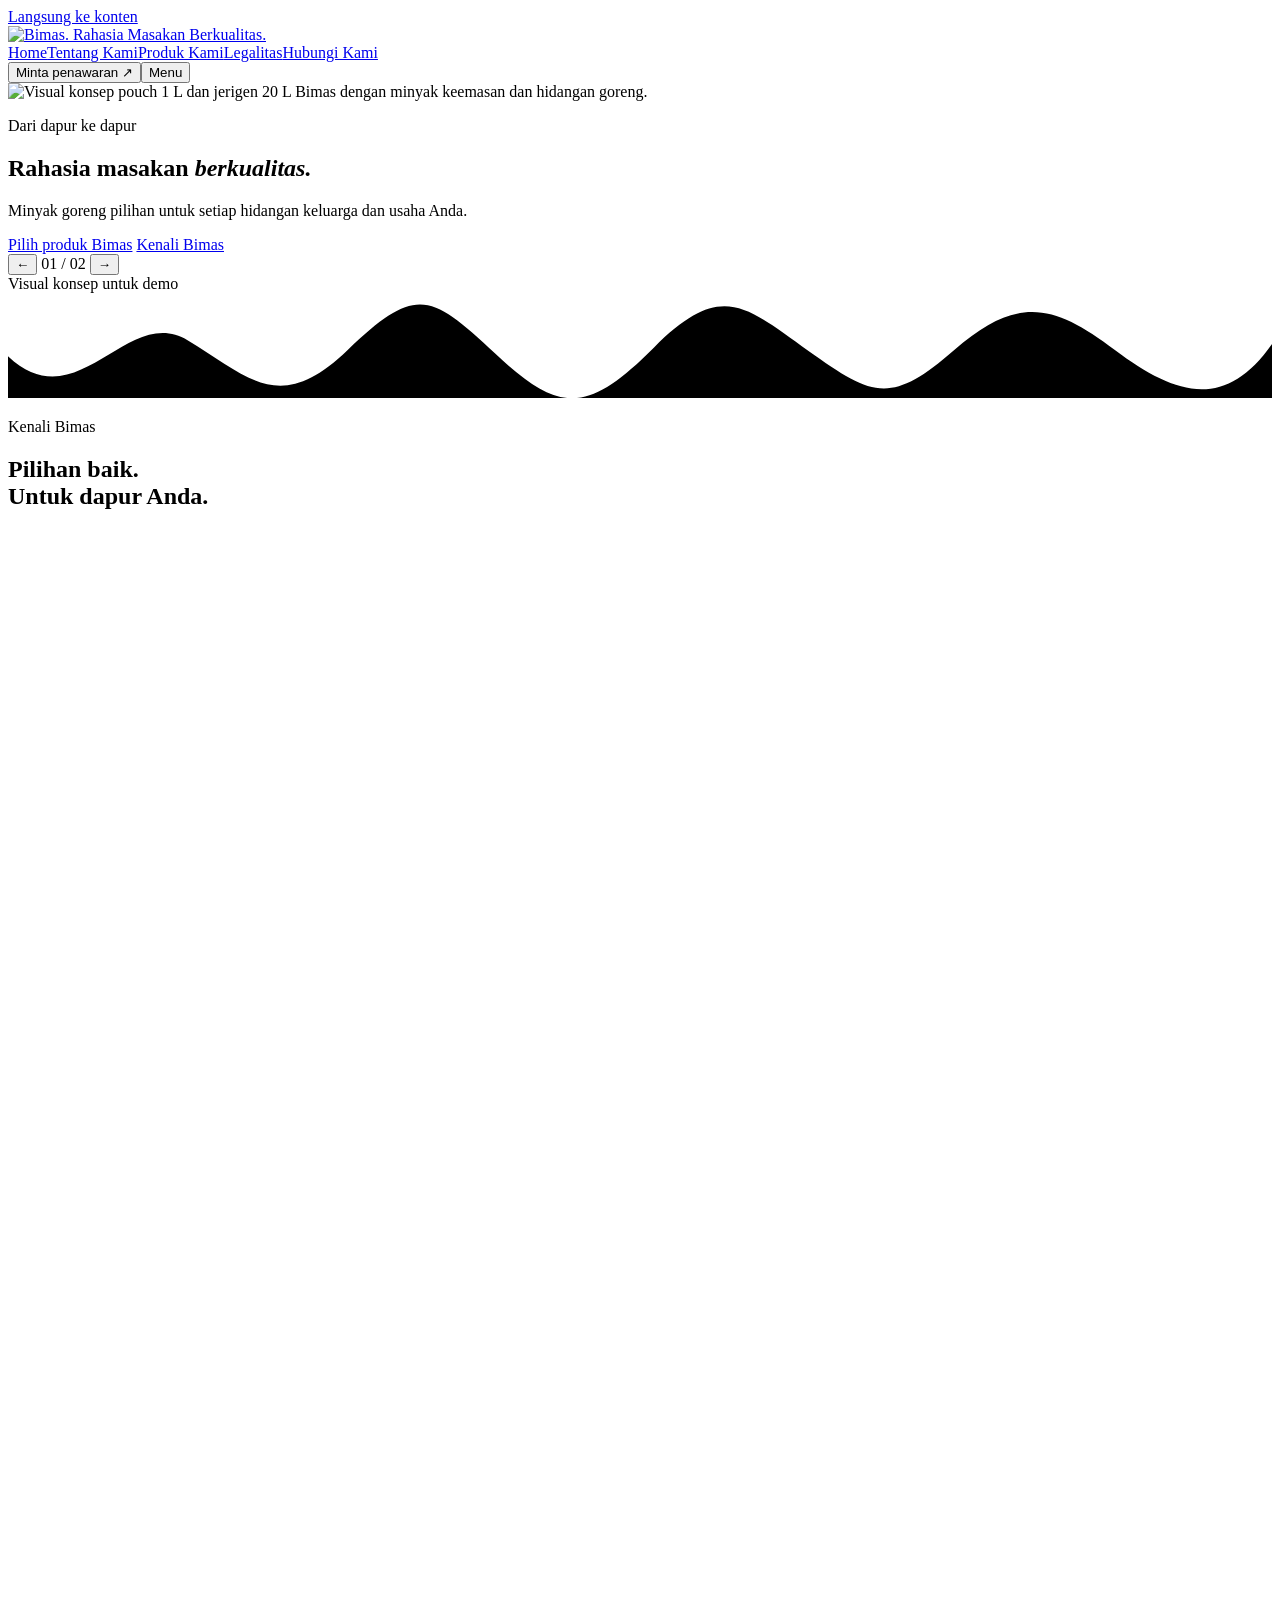
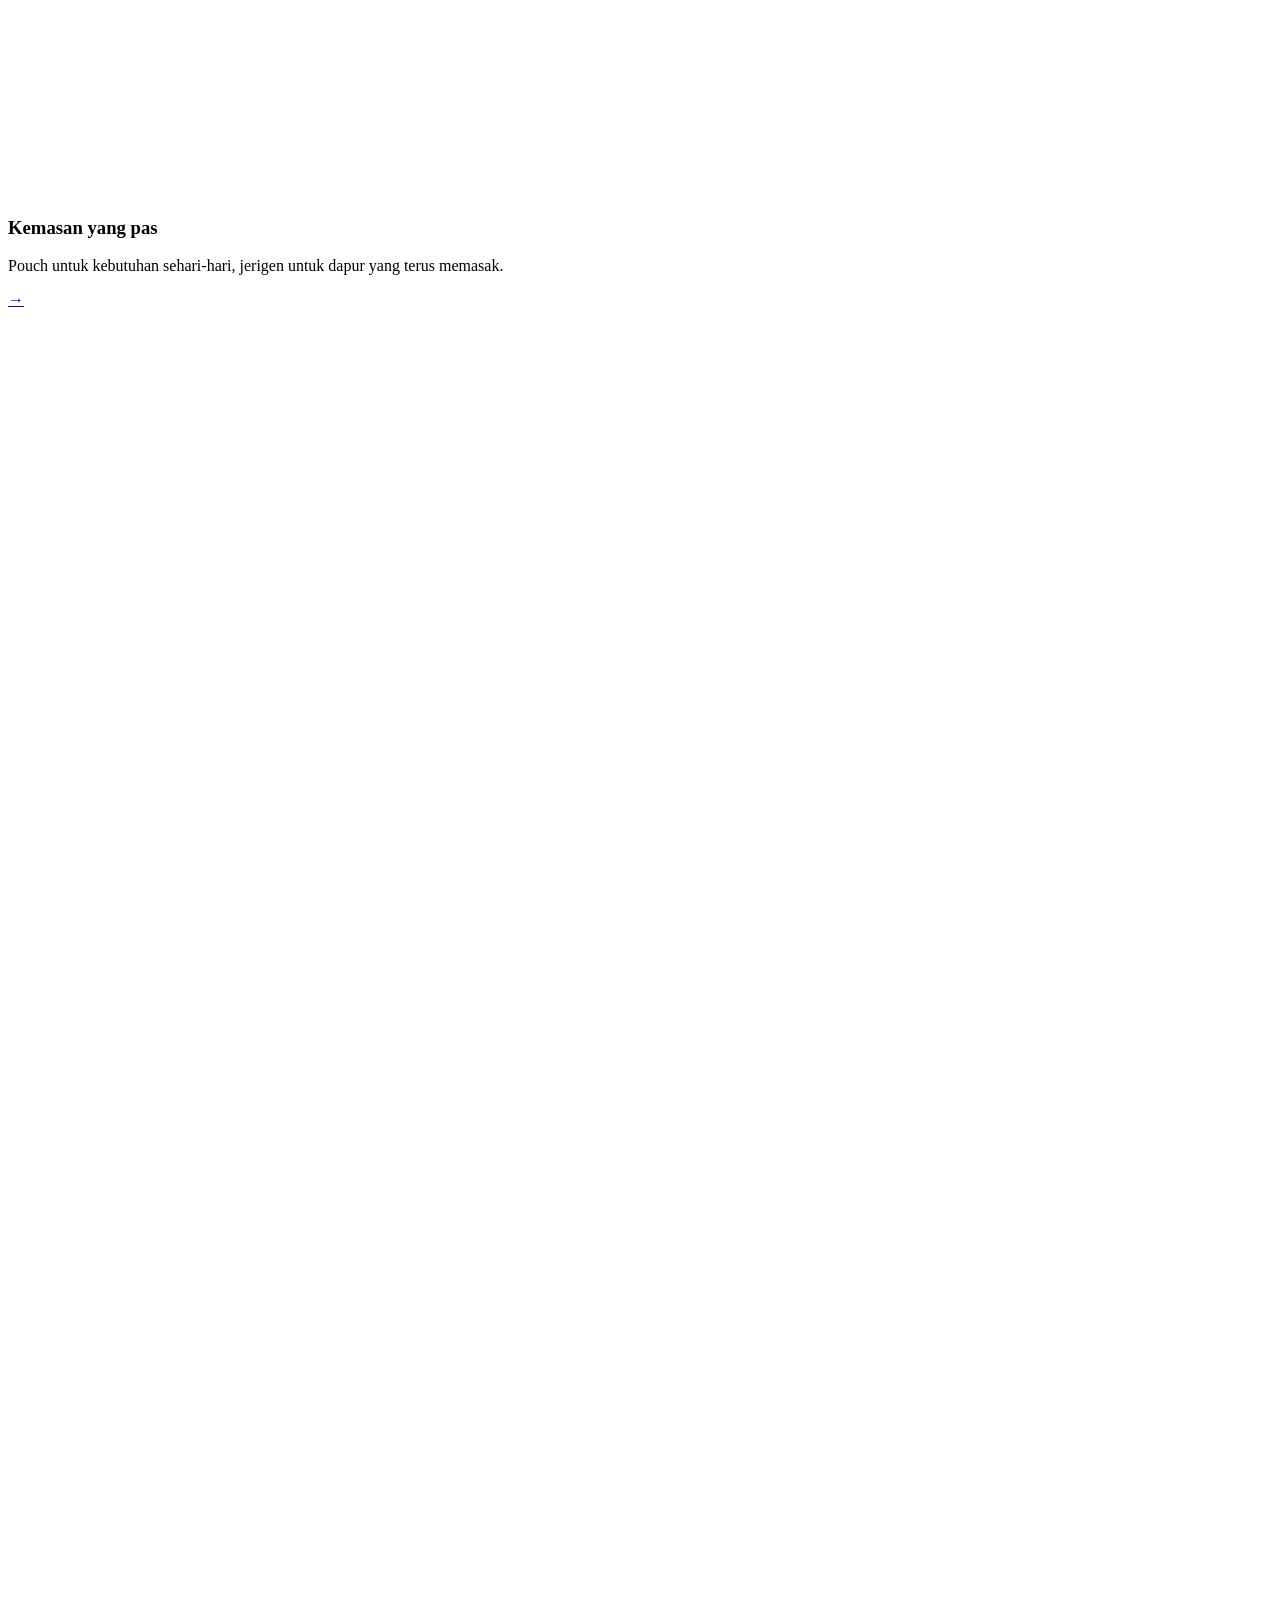
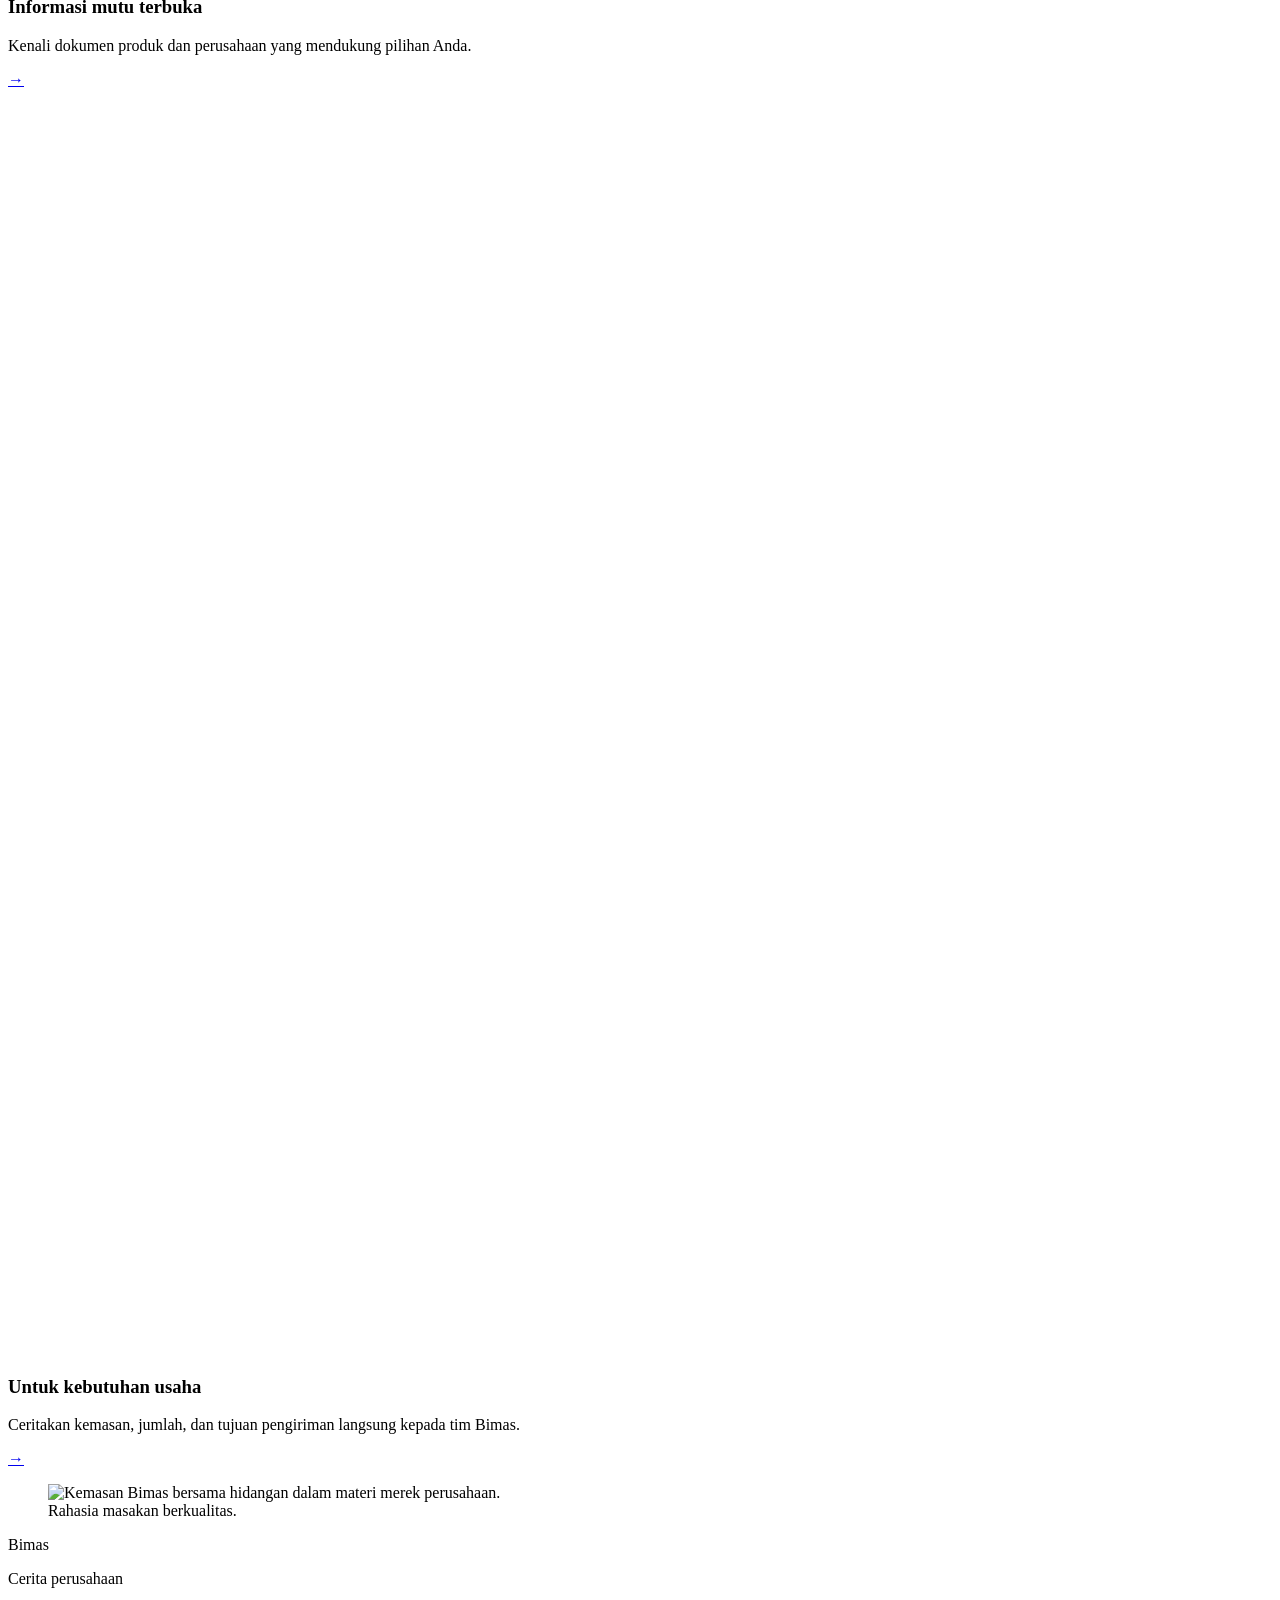
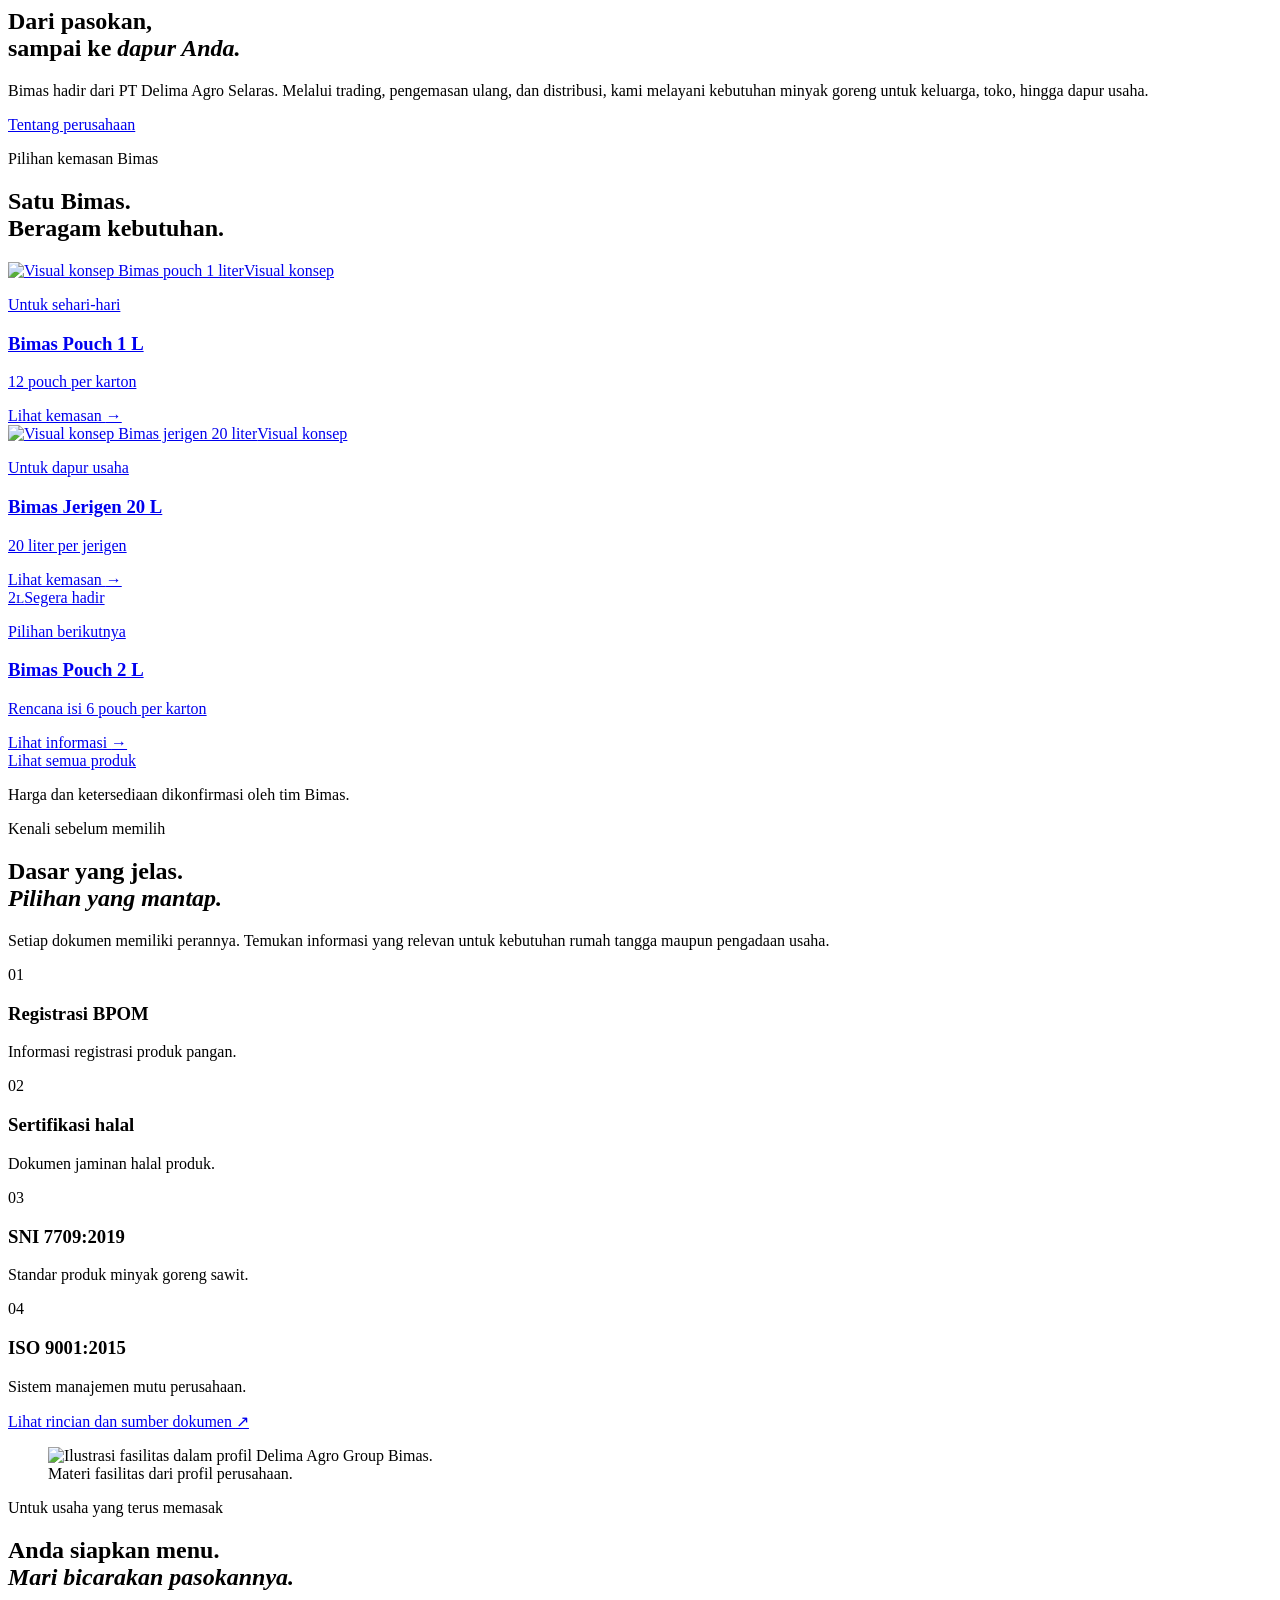
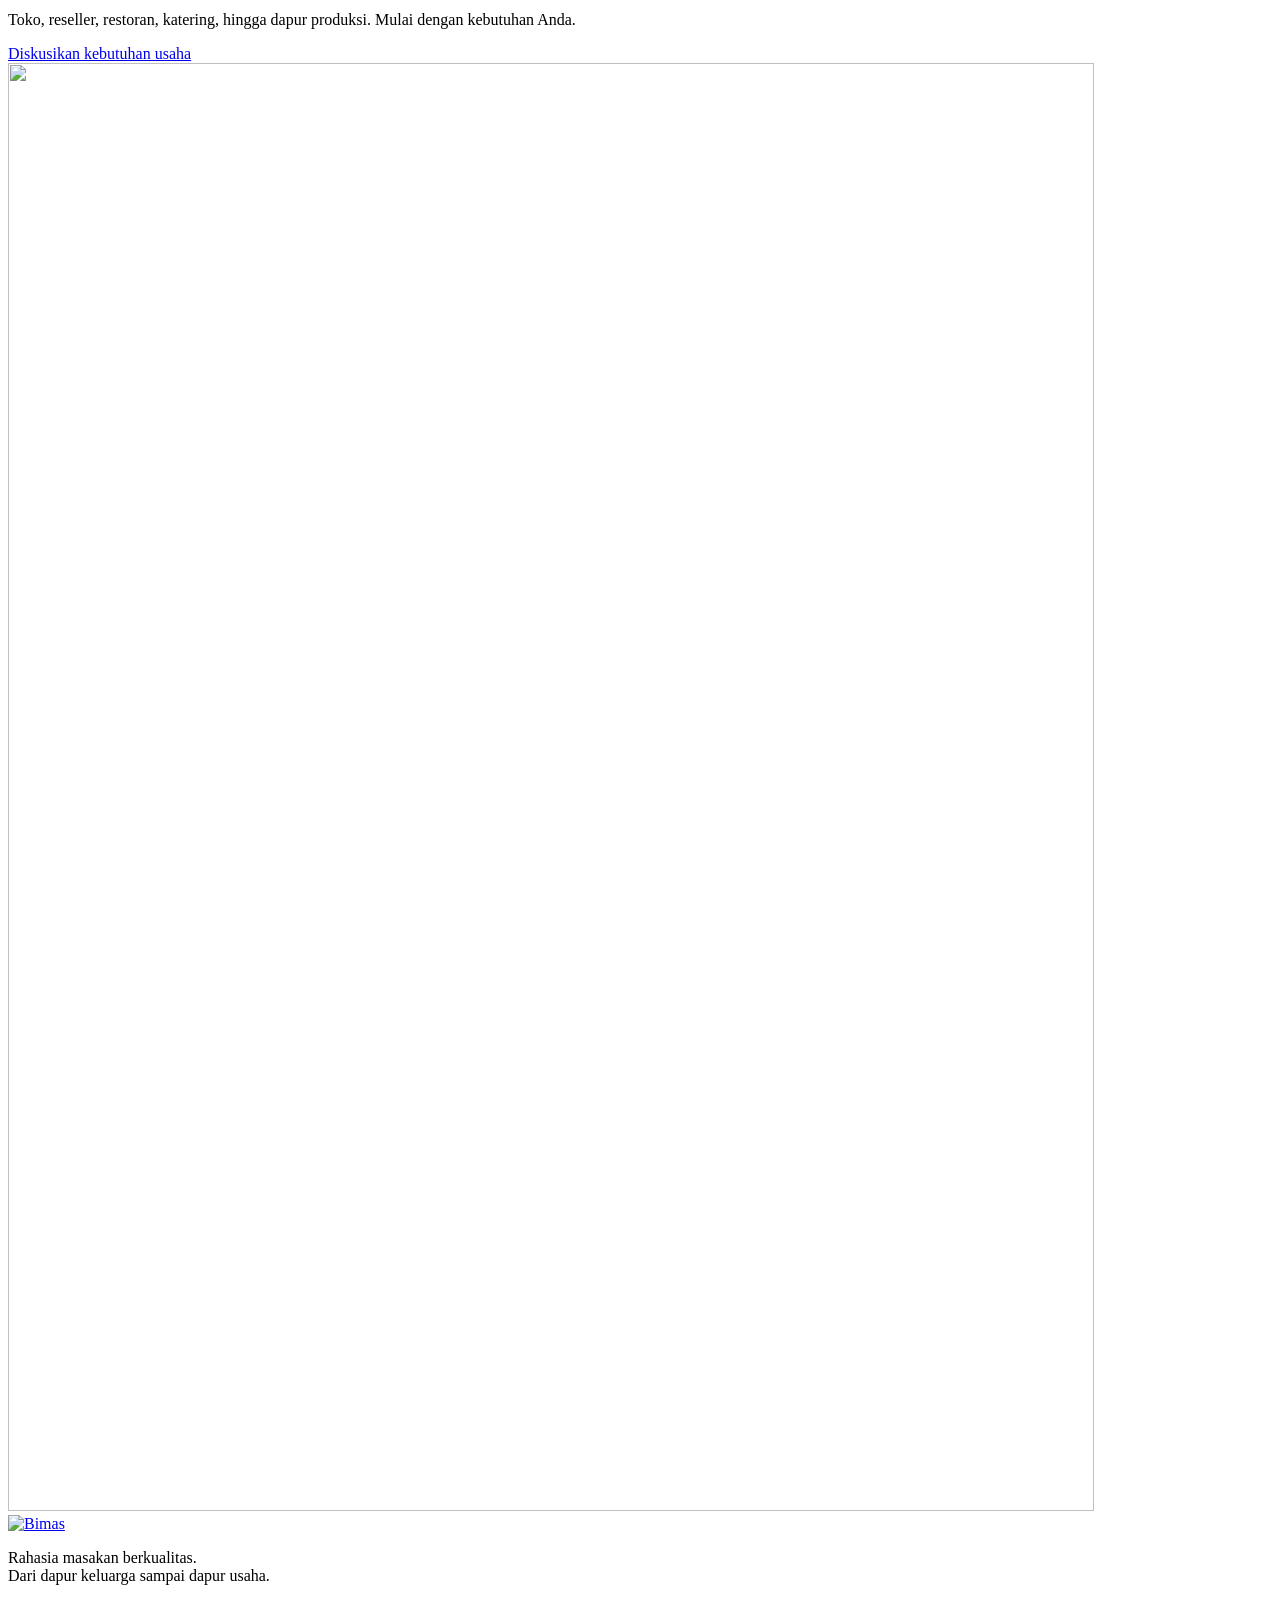
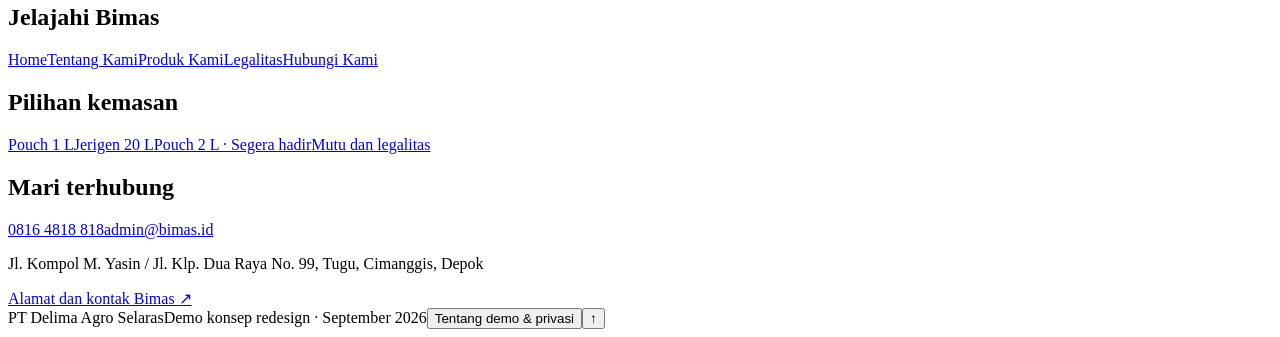
==== index.html @ 8ebf89f9 "Publish Bimas website design demo" ====
<!doctype html>
<html lang="id">
<head>
  <meta charset="UTF-8" />
  <meta name="viewport" content="width=device-width, initial-scale=1.0" />
  <meta name="theme-color" content="#9F211A" />
  <meta name="robots" content="noindex,nofollow" />
  <meta name="description" content="Bimas, pilihan minyak goreng untuk dapur keluarga dan kebutuhan usaha. Kenali kemasan, perusahaan, dan informasi produknya." />
  <title>Bimas | Rahasia Masakan Berkualitas</title>
  <link rel="icon" href="/bimas-redesign-demo/images/bimas-logo.png" />
  <script type="module" crossorigin src="/bimas-redesign-demo/assets/main-CbcCyWY8.js"></script>
  <link rel="stylesheet" crossorigin href="/bimas-redesign-demo/assets/main-CbPcb8g7.css">
</head>
<body class="home-page hanta-adaptation">
<a class="skip-link" href="#utama">Langsung ke konten</a>
<header class="site-header">
  <a class="brand" href="/bimas-redesign-demo/" aria-label="Bimas, ke halaman Home"><img src="/bimas-redesign-demo/images/bimas-logo.png" alt="Bimas. Rahasia Masakan Berkualitas." width="300" height="130" /></a>
  <nav class="desktop-nav" aria-label="Navigasi utama"><a href="/bimas-redesign-demo/" aria-current="page">Home</a><a href="/bimas-redesign-demo/tentang-kami/">Tentang Kami</a><a href="/bimas-redesign-demo/produk-kami/">Produk Kami</a><a href="/bimas-redesign-demo/legalitas/">Legalitas</a><a href="/bimas-redesign-demo/hubungi-kami/">Hubungi Kami</a></nav>
  <div class="header-actions"><button class="button button-small button-primary" data-inquiry>Minta penawaran <span aria-hidden="true">↗</span></button><button class="menu-toggle" aria-haspopup="dialog" aria-controls="menu-dialog">Menu <span class="menu-symbol" aria-hidden="true"></span></button></div>
</header>

<main id="utama">
  <section class="hanta-hero" aria-labelledby="hero-title" aria-roledescription="karusel" aria-label="Cerita Bimas">
    <img class="hanta-hero-art" src="/bimas-redesign-demo/images/bimas-hero-hanta.webp" alt="Visual konsep pouch 1 L dan jerigen 20 L Bimas dengan minyak keemasan dan hidangan goreng." width="1672" height="941" fetchpriority="high" />
    <div class="hero-shade" aria-hidden="true"></div>
    <div class="hanta-hero-inner">
      <div class="hanta-hero-copy" id="hero-slide-content" aria-live="polite" aria-atomic="true">
        <p class="eyebrow hero-enter" id="hero-kicker">Dari dapur ke dapur</p>
        <h1 id="hero-title" class="hero-enter">Rahasia masakan <em>berkualitas.</em></h1>
        <p class="hanta-hero-description hero-enter" id="hero-description">Minyak goreng pilihan untuk setiap hidangan keluarga dan usaha Anda.</p>
        <div class="hanta-hero-actions hero-enter">
          <a class="button button-gold" id="hero-primary" href="/bimas-redesign-demo/produk-kami/">Pilih produk Bimas</a>
          <a class="button button-white" id="hero-secondary" href="/bimas-redesign-demo/tentang-kami/">Kenali Bimas</a>
        </div>
      </div>
      <div class="hero-carousel-controls" aria-label="Kontrol cerita">
      <button class="circle-button" id="hero-previous" aria-label="Cerita sebelumnya" aria-controls="hero-slide-content"><span aria-hidden="true">←</span></button>
      <span id="hero-counter" aria-live="off">01 / 02</span>
      <button class="circle-button" id="hero-next" aria-label="Cerita berikutnya" aria-controls="hero-slide-content"><span aria-hidden="true">→</span></button>
      </div>
    </div>
    <span class="hero-art-caption">Visual konsep untuk demo</span>
    <svg class="section-wave" viewBox="0 0 1440 120" preserveAspectRatio="none" aria-hidden="true"><path d="M0 72C80 147 135 12 205 54S309 140 387 65 482 1 555 69 659 139 736 62 840 15 912 66 1005 129 1078 65 1193 14 1261 65 1386 135 1440 58V120H0Z"/></svg>

  </section>

  <section class="hanta-features section-wrap" aria-labelledby="features-title">
    <div class="center-heading"><p class="eyebrow">Kenali Bimas</p><h2 id="features-title">Pilihan baik.<br class="mobile-only" /> Untuk dapur Anda.</h2></div>
    <div class="feature-grid">
      <article class="feature-item">
        <div class="feature-icon" aria-hidden="true"><svg viewBox="0 0 64 64" fill="none"><path d="M18 13h28l-2 9 5 31H15l5-31-2-9Z"/><path d="M22 13V8h20v5M21 25h22M24 44h16"/><path d="M32 29s-6 7-6 11a6 6 0 0 0 12 0c0-4-6-11-6-11Z"/></svg></div>
        <h3>Kemasan yang pas</h3><p>Pouch untuk kebutuhan sehari-hari, jerigen untuk dapur yang terus memasak.</p><a class="circle-link" href="/bimas-redesign-demo/produk-kami/" aria-label="Lihat pilihan kemasan"><span aria-hidden="true">→</span></a>
      </article>
      <article class="feature-item">
        <div class="feature-icon" aria-hidden="true"><svg viewBox="0 0 64 64" fill="none"><path d="M19 8h26v36l-13 9-13-9V8Z"/><path d="m25 28 5 5 10-12M25 14h14M17 49l-5 8 12-2M47 49l5 8-12-2"/></svg></div>
        <h3>Informasi mutu terbuka</h3><p>Kenali dokumen produk dan perusahaan yang mendukung pilihan Anda.</p><a class="circle-link" href="/bimas-redesign-demo/legalitas/" aria-label="Lihat informasi mutu dan legalitas"><span aria-hidden="true">→</span></a>
      </article>
      <article class="feature-item">
        <div class="feature-icon" aria-hidden="true"><svg viewBox="0 0 64 64" fill="none"><path d="M9 20h29v28H9V20Zm29 10h10l8 10v8H38V30Z"/><path d="M15 15h18M4 29h15M4 36h12M43 35h3l5 6h-8"/><circle cx="21" cy="49" r="6"/><circle cx="47" cy="49" r="6"/></svg></div>
        <h3>Untuk kebutuhan usaha</h3><p>Ceritakan kemasan, jumlah, dan tujuan pengiriman langsung kepada tim Bimas.</p><a class="circle-link" href="/bimas-redesign-demo/hubungi-kami/" aria-label="Diskusikan kebutuhan pasokan"><span aria-hidden="true">→</span></a>
      </article>
    </div>
  </section>

  <section class="hanta-about section-wrap" aria-labelledby="about-title">
    <figure class="round-story-image"><img src="/bimas-redesign-demo/images/bimas-table.webp" alt="Kemasan Bimas bersama hidangan dalam materi merek perusahaan." width="757" height="799" loading="lazy" /><figcaption>Rahasia masakan berkualitas.</figcaption></figure>
    <div class="hanta-about-copy"><span class="brand-signature" aria-hidden="true">Bimas</span><p class="eyebrow">Cerita perusahaan</p><h2 id="about-title">Dari pasokan,<br />sampai ke <em>dapur Anda.</em></h2><p>Bimas hadir dari PT Delima Agro Selaras. Melalui trading, pengemasan ulang, dan distribusi, kami melayani kebutuhan minyak goreng untuk keluarga, toko, hingga dapur usaha.</p><a class="button button-primary" href="/bimas-redesign-demo/tentang-kami/">Tentang perusahaan</a></div>
  </section>

  <section class="hanta-products section-wrap" aria-labelledby="home-products-title">
    <div class="center-heading"><p class="eyebrow">Pilihan kemasan Bimas</p><h2 id="home-products-title">Satu Bimas.<br class="mobile-only" /> Beragam kebutuhan.</h2></div>
    <div class="product-card-grid">
  <a class="pack-card" href="/bimas-redesign-demo/produk-kami/?kemasan=pouch-1#produk"><div class="pack-card-image"><img src="/bimas-redesign-demo/images/pouch-concept.webp" alt="Visual konsep Bimas pouch 1 liter" width="1086" height="1448" loading="lazy"/><span>Visual konsep</span></div><div class="pack-card-copy"><p class="eyebrow">Untuk sehari-hari</p><h3>Bimas Pouch 1 L</h3><p>12 pouch per karton</p><span class="pack-card-action">Lihat kemasan <span aria-hidden="true">→</span></span></div></a>
  <a class="pack-card" href="/bimas-redesign-demo/produk-kami/?kemasan=jug-20#produk"><div class="pack-card-image"><img src="/bimas-redesign-demo/images/jug-concept.webp" alt="Visual konsep Bimas jerigen 20 liter" width="1086" height="1448" loading="lazy"/><span>Visual konsep</span></div><div class="pack-card-copy"><p class="eyebrow">Untuk dapur usaha</p><h3>Bimas Jerigen 20 L</h3><p>20 liter per jerigen</p><span class="pack-card-action">Lihat kemasan <span aria-hidden="true">→</span></span></div></a>
  <a class="pack-card pack-coming" href="/bimas-redesign-demo/produk-kami/?kemasan=pouch-2#produk"><div class="pack-card-image coming-preview"><span class="coming-volume" aria-hidden="true">2<small>L</small></span><span class="coming-label">Segera hadir</span></div><div class="pack-card-copy"><p class="eyebrow">Pilihan berikutnya</p><h3>Bimas Pouch 2 L</h3><p>Rencana isi 6 pouch per karton</p><span class="pack-card-action">Lihat informasi <span aria-hidden="true">→</span></span></div></a>
</div>

    <div class="section-action"><a class="button button-primary" href="/bimas-redesign-demo/produk-kami/">Lihat semua produk</a><p>Harga dan ketersediaan dikonfirmasi oleh tim Bimas.</p></div>
  </section>

  <section class="hanta-quality section-wrap" aria-labelledby="quality-title">
    <div><p class="eyebrow">Kenali sebelum memilih</p><h2 id="quality-title">Dasar yang jelas.<br /><em>Pilihan yang mantap.</em></h2><p class="quality-lead">Setiap dokumen memiliki perannya. Temukan informasi yang relevan untuk kebutuhan rumah tangga maupun pengadaan usaha.</p><div class="quality-grid"><div><span>01</span><h3>Registrasi BPOM</h3><p>Informasi registrasi produk pangan.</p></div><div><span>02</span><h3>Sertifikasi halal</h3><p>Dokumen jaminan halal produk.</p></div><div><span>03</span><h3>SNI 7709:2019</h3><p>Standar produk minyak goreng sawit.</p></div><div><span>04</span><h3>ISO 9001:2015</h3><p>Sistem manajemen mutu perusahaan.</p></div></div><a class="text-link" href="/bimas-redesign-demo/legalitas/">Lihat rincian dan sumber dokumen <span aria-hidden="true">↗</span></a></div>
    <figure class="quality-photo"><img src="/bimas-redesign-demo/images/bimas-facility.webp" alt="Ilustrasi fasilitas dalam profil Delima Agro Group Bimas." width="800" height="533" loading="lazy" /><figcaption>Materi fasilitas dari profil perusahaan.</figcaption></figure>
  </section>

  <section class="hanta-business section-wrap" aria-labelledby="business-title"><div><p class="eyebrow">Untuk usaha yang terus memasak</p><h2 id="business-title">Anda siapkan menu.<br /><em>Mari bicarakan pasokannya.</em></h2><p>Toko, reseller, restoran, katering, hingga dapur produksi. Mulai dengan kebutuhan Anda.</p><a class="button button-gold" href="/bimas-redesign-demo/hubungi-kami/">Diskusikan kebutuhan usaha</a></div><div class="business-pack" aria-hidden="true"><img src="/bimas-redesign-demo/images/jug-concept.webp" alt="" width="1086" height="1448" loading="lazy" /></div></section>
</main>
<footer class="site-footer section-wrap">
  <div class="hanta-footer-grid">
    <div class="hanta-footer-brand"><a class="footer-logo" href="/bimas-redesign-demo/" aria-label="Bimas, ke halaman Home"><img src="/bimas-redesign-demo/images/bimas-logo.png" alt="Bimas" width="300" height="130" /></a><p>Rahasia masakan berkualitas.<br />Dari dapur keluarga sampai dapur usaha.</p></div>
    <div><h2>Jelajahi Bimas</h2><nav aria-label="Navigasi footer"><a href="/bimas-redesign-demo/" aria-current="page">Home</a><a href="/bimas-redesign-demo/tentang-kami/">Tentang Kami</a><a href="/bimas-redesign-demo/produk-kami/">Produk Kami</a><a href="/bimas-redesign-demo/legalitas/">Legalitas</a><a href="/bimas-redesign-demo/hubungi-kami/">Hubungi Kami</a></nav></div>
    <div><h2>Pilihan kemasan</h2><nav aria-label="Kemasan Bimas"><a href="/bimas-redesign-demo/produk-kami/?kemasan=pouch-1#produk">Pouch 1 L</a><a href="/bimas-redesign-demo/produk-kami/?kemasan=jug-20#produk">Jerigen 20 L</a><a href="/bimas-redesign-demo/produk-kami/?kemasan=pouch-2#produk">Pouch 2 L · Segera hadir</a><a href="/bimas-redesign-demo/legalitas/">Mutu dan legalitas</a></nav></div>
    <div class="hanta-footer-contact"><h2>Mari terhubung</h2><a href="tel:+628164818818">0816 4818 818</a><a href="mailto:admin@bimas.id">admin@bimas.id</a><p>Jl. Kompol M. Yasin / Jl. Klp. Dua Raya No. 99, Tugu, Cimanggis, Depok</p><a href="/bimas-redesign-demo/hubungi-kami/">Alamat dan kontak Bimas <span aria-hidden="true">↗</span></a></div>
  </div>
  <div class="footer-bottom"><span>PT Delima Agro Selaras</span><span>Demo konsep redesign · September 2026</span><button class="text-button" id="privacy-trigger">Tentang demo & privasi</button><button id="back-to-top" aria-label="Kembali ke atas"><span aria-hidden="true">↑</span></button></div>
</footer>

<dialog id="menu-dialog" class="menu-dialog" aria-labelledby="menu-title"><div class="dialog-top"><p id="menu-title" class="eyebrow">Menu Bimas</p><button class="close-button" data-close aria-label="Tutup menu">Tutup <span aria-hidden="true">×</span></button></div><nav aria-label="Navigasi seluler"><a href="/bimas-redesign-demo/" aria-current="page">Home</a><a href="/bimas-redesign-demo/tentang-kami/">Tentang Kami</a><a href="/bimas-redesign-demo/produk-kami/">Produk Kami</a><a href="/bimas-redesign-demo/legalitas/">Legalitas</a><a href="/bimas-redesign-demo/hubungi-kami/">Hubungi Kami</a></nav><p class="small-note">Rahasia masakan berkualitas.</p></dialog>
<dialog id="inquiry-dialog" class="inquiry-dialog" aria-labelledby="inquiry-title"><div class="dialog-top"><p class="eyebrow">Mari bicarakan kebutuhan Anda</p><button class="close-button" data-close aria-label="Tutup formulir">Tutup <span aria-hidden="true">×</span></button></div><h2 id="inquiry-title">Dari kebutuhan,<br /><em>jadi percakapan.</em></h2><p class="dialog-description">Isi ringkasan berikut. Anda bisa meninjau pesan sebelum membukanya di WhatsApp Bimas.</p>
<form id="inquiry-form" novalidate><div class="form-grid"><div class="field"><label for="buyer-name">Nama Anda <span aria-hidden="true">*</span></label><input id="buyer-name" name="name" autocomplete="name" required maxlength="80" aria-describedby="error-name" /><p class="field-error" id="error-name"></p></div><div class="field"><label for="buyer-business">Kebutuhan untuk</label><select id="buyer-business" name="business"><option>Rumah tangga</option><option>Toko / reseller</option><option>Restoran / katering</option><option>Industri / institusi</option></select></div><div class="field"><label for="buyer-city">Kota tujuan <span aria-hidden="true">*</span></label><input id="buyer-city" name="city" autocomplete="address-level2" required maxlength="100" aria-describedby="error-city" /><p class="field-error" id="error-city"></p></div><div class="field"><label for="buyer-product">Pilihan kemasan</label><select id="buyer-product" name="product" aria-describedby="error-product"><option value="pouch-1">Pouch 1 L · per karton</option><option value="jug-20">Jerigen 20 L · per jerigen</option></select><p class="field-error" id="error-product"></p></div><div class="field field-full"><label for="buyer-quantity">Jumlah <span id="quantity-unit">karton</span> <span aria-hidden="true">*</span></label><div class="quantity-row"><input id="buyer-quantity" name="quantity" type="number" inputmode="numeric" min="1" max="100000" step="1" value="1" required aria-describedby="error-quantity volume-estimate" /><p id="volume-estimate">12 liter total · 12 pouch per karton</p></div><p class="field-error" id="error-quantity"></p></div><div class="field field-full"><label for="buyer-notes">Catatan <span class="optional">(opsional)</span></label><textarea id="buyer-notes" name="notes" rows="2" maxlength="600" placeholder="Contoh: kebutuhan rutin setiap minggu"></textarea></div></div><p class="small-note">Kolom bertanda * wajib diisi. Harga, stok, minimum pembelian, dan ongkir dikonfirmasi oleh tim Bimas. Data tidak disimpan oleh demo ini.</p><button class="button button-primary form-submit" type="submit">Siapkan pesan penawaran</button></form>
<section id="message-review" hidden aria-labelledby="review-title"><h3 id="review-title">Pesan Anda siap ditinjau.</h3><p class="small-note">Pesan belum dikirim. WhatsApp akan dibuka setelah Anda memilih tombol di bawah.</p><pre id="message-preview" tabindex="0"></pre><div class="review-actions"><a id="whatsapp-link" class="button button-primary" target="_blank" rel="noopener">Buka WhatsApp Bimas ↗</a><button id="copy-message" class="button button-outline">Salin pesan</button><button id="edit-message" class="text-button">Ubah kebutuhan</button></div><p id="copy-feedback" role="status"></p></section>
</dialog>
<dialog id="privacy-dialog" class="privacy-dialog" aria-labelledby="privacy-title"><div class="dialog-top"><p class="eyebrow">Informasi demo</p><button class="close-button" data-close aria-label="Tutup informasi">Tutup <span aria-hidden="true">×</span></button></div><h2 id="privacy-title">Tentang demo ini.</h2><p>Ini adalah konsep redesign untuk presentasi, bukan website transaksi Bimas. Informasi mengacu pada profil Agustus 2026 dan website Bimas yang diperiksa September 2026. Visual kemasan untuk demo menggunakan materi merek yang disesuaikan.</p><p>Formulir diproses di perangkat Anda tanpa server, pelacak, atau penyimpanan data. Ringkasan hanya diteruskan ke WhatsApp apabila Anda membuka tautannya. Pengiriman pesan tetap Anda lakukan di WhatsApp.</p><p>Dokumen legalitas ditautkan ke website Bimas. Tim Bimas dapat mengonfirmasi informasi produk terbaru.</p></dialog>

</body>
</html>
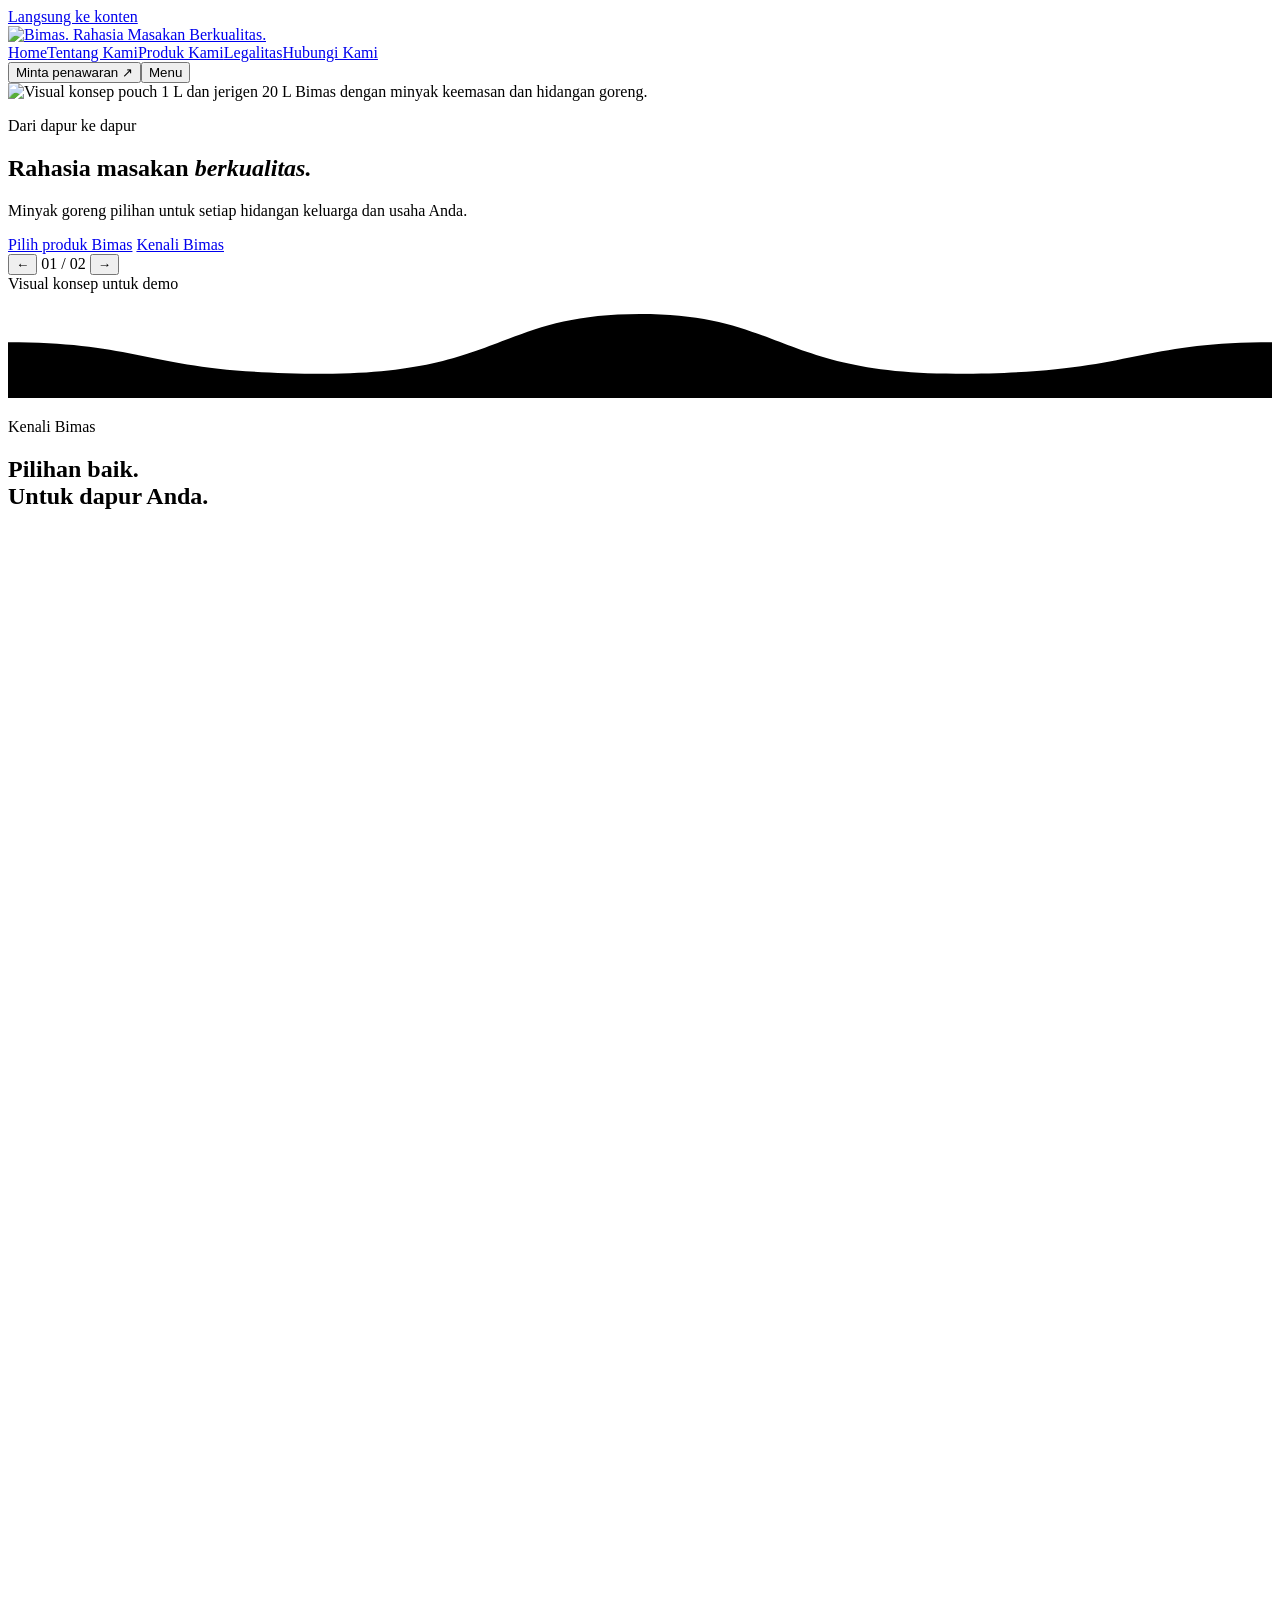
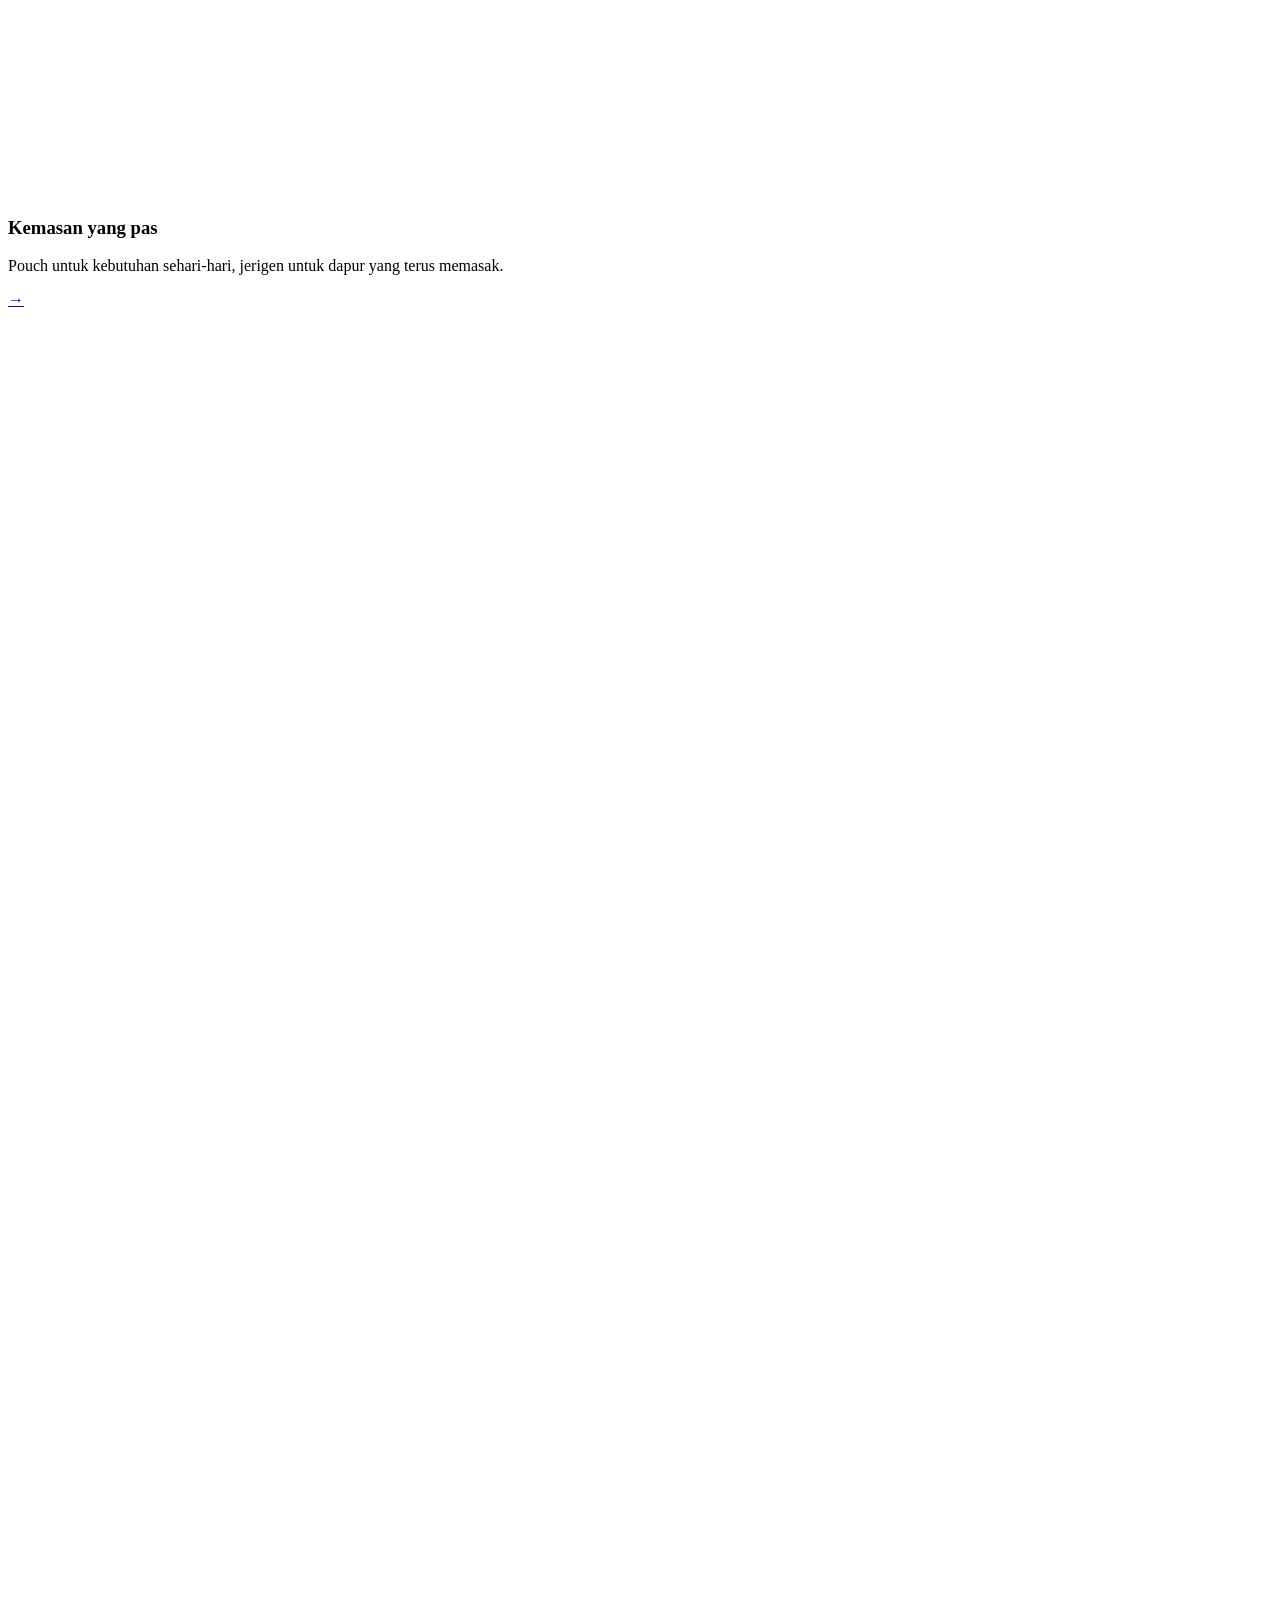
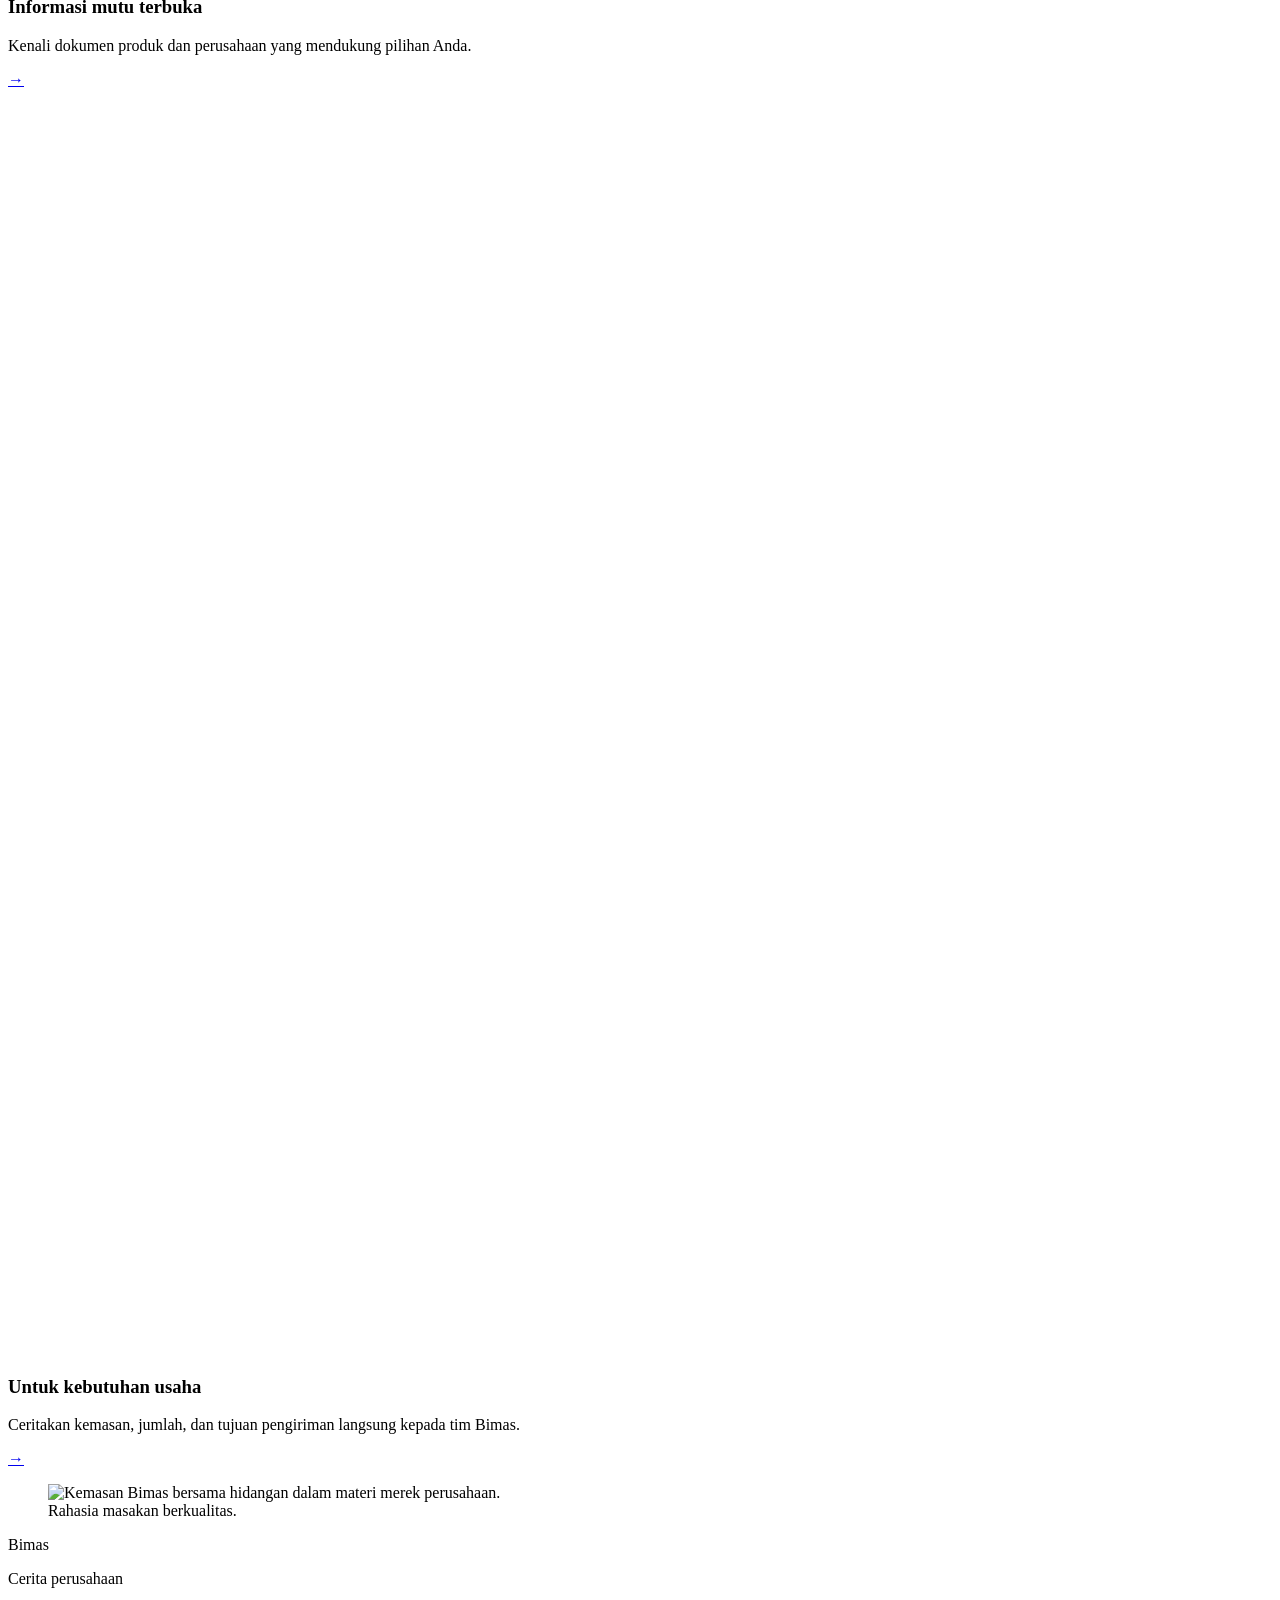
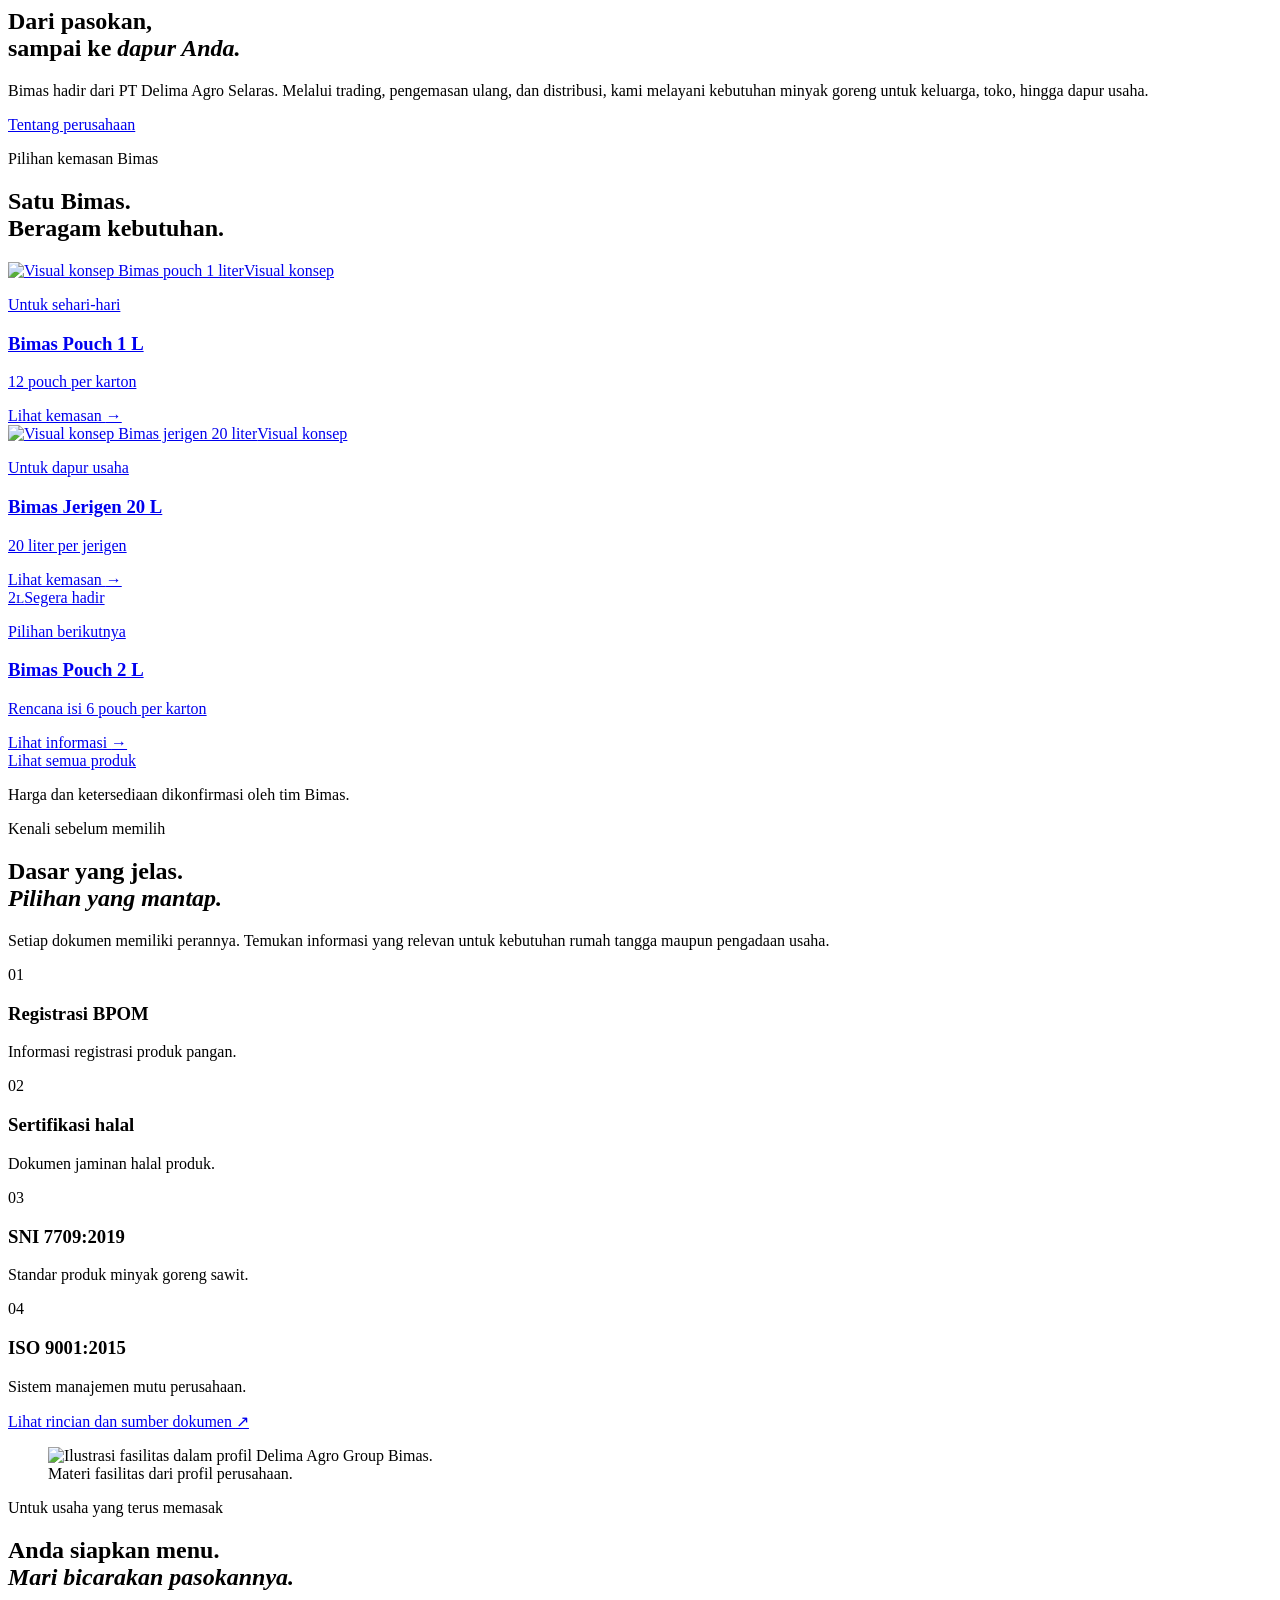
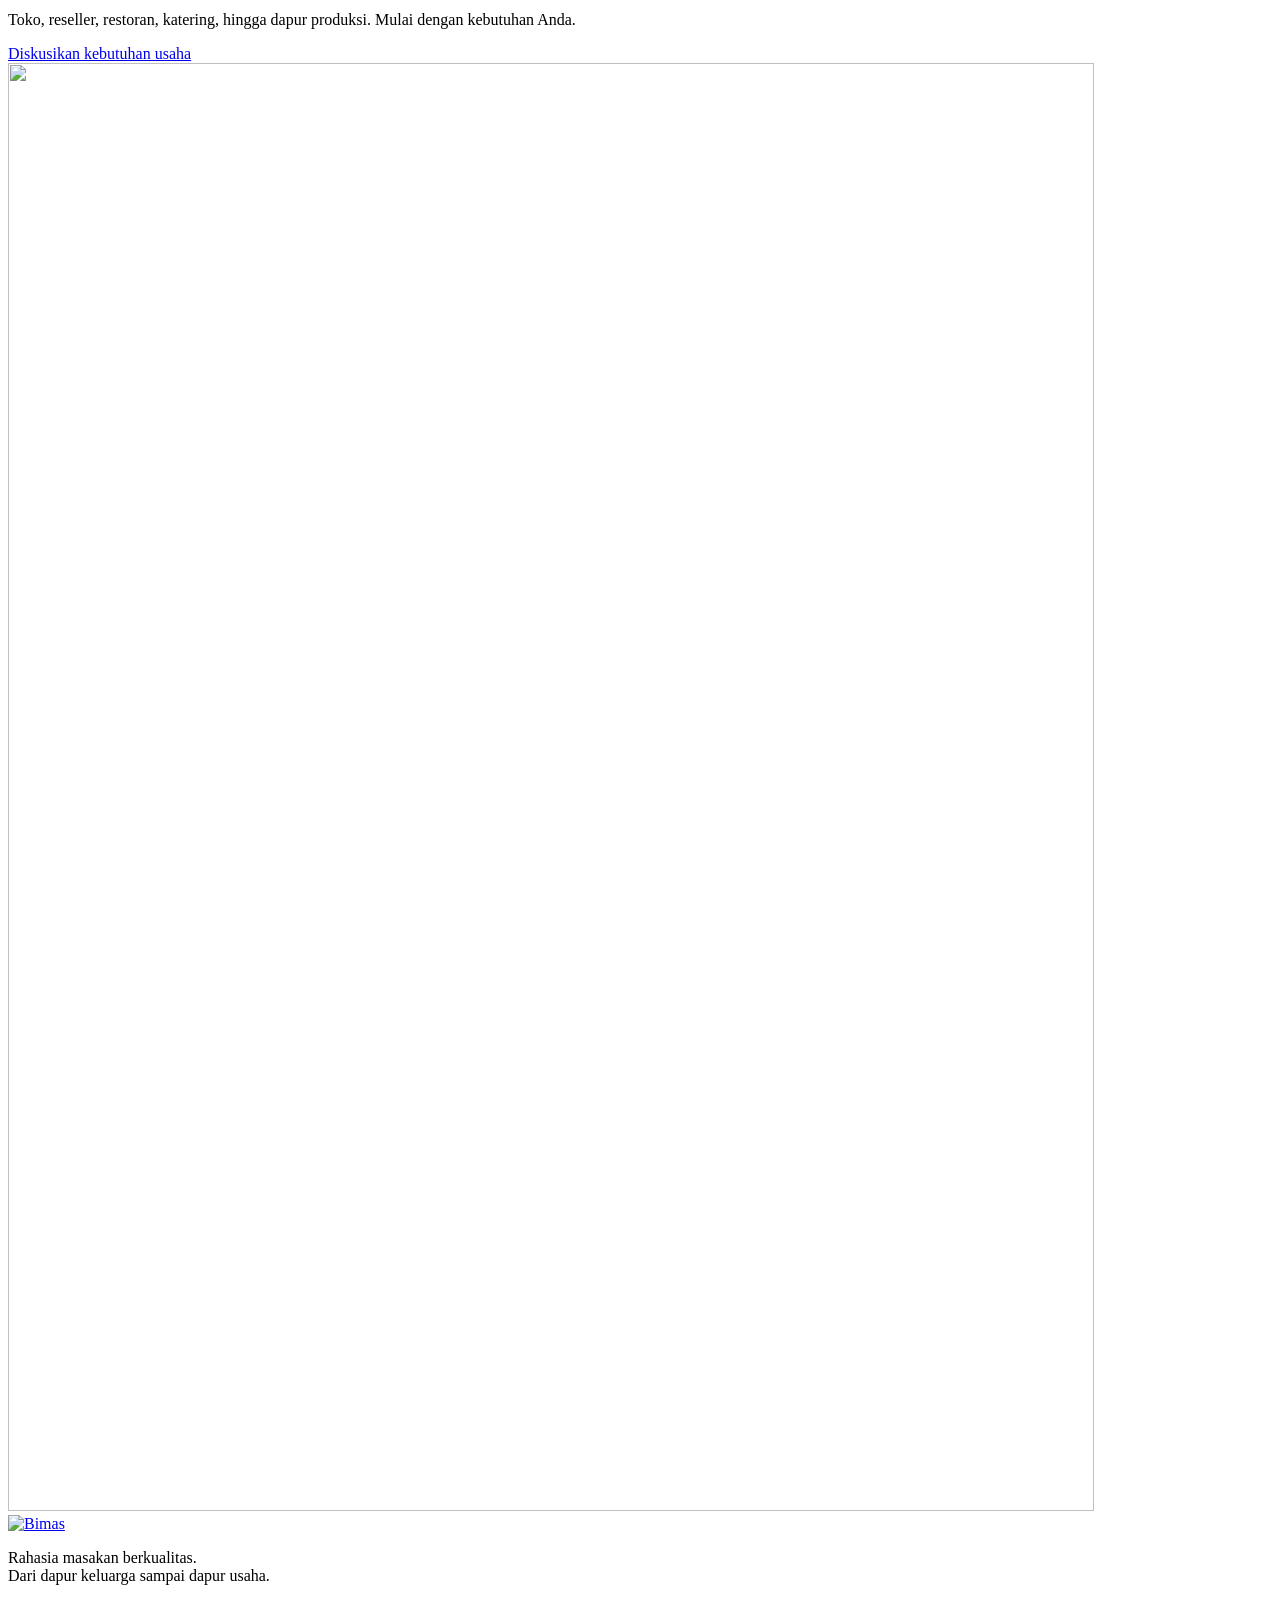
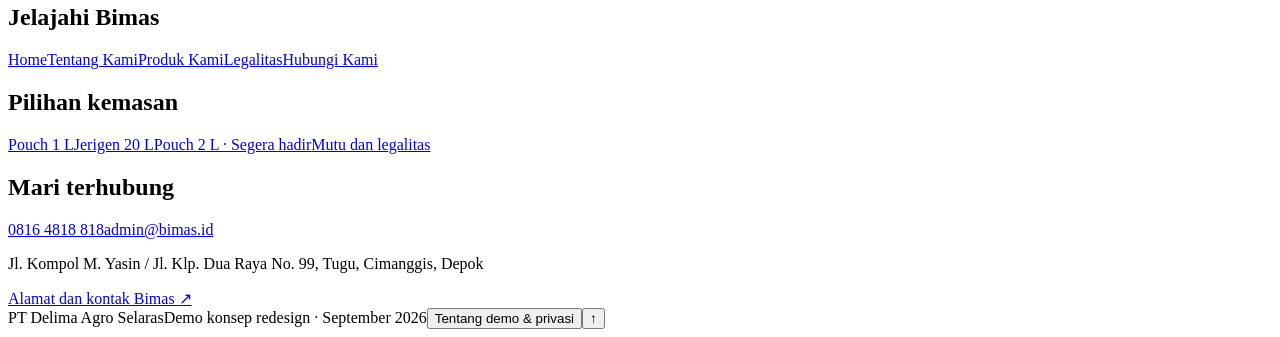
==== commit d374ffb1: "Blend mobile hero artwork into a softer continuous wave" ====
--- a/index.html
+++ b/index.html
@@ -8,8 +8,8 @@
   <meta name="description" content="Bimas, pilihan minyak goreng untuk dapur keluarga dan kebutuhan usaha. Kenali kemasan, perusahaan, dan informasi produknya." />
   <title>Bimas | Rahasia Masakan Berkualitas</title>
   <link rel="icon" href="/bimas-redesign-demo/images/bimas-logo.png" />
-  <script type="module" crossorigin src="/bimas-redesign-demo/assets/main-CbcCyWY8.js"></script>
-  <link rel="stylesheet" crossorigin href="/bimas-redesign-demo/assets/main-CbPcb8g7.css">
+  <script type="module" crossorigin src="/bimas-redesign-demo/assets/main-f-i6kpMk.js"></script>
+  <link rel="stylesheet" crossorigin href="/bimas-redesign-demo/assets/main-D_Q3amg3.css">
 </head>
 <body class="home-page hanta-adaptation">
 <a class="skip-link" href="#utama">Langsung ke konten</a>
@@ -40,8 +40,7 @@
       </div>
     </div>
     <span class="hero-art-caption">Visual konsep untuk demo</span>
-    <svg class="section-wave" viewBox="0 0 1440 120" preserveAspectRatio="none" aria-hidden="true"><path d="M0 72C80 147 135 12 205 54S309 140 387 65 482 1 555 69 659 139 736 62 840 15 912 66 1005 129 1078 65 1193 14 1261 65 1386 135 1440 58V120H0Z"/></svg>
-
+    <svg class="section-wave hero-wave" viewBox="0 0 1440 120" preserveAspectRatio="none" aria-hidden="true"><path d="M0 56C160 56 160 92 360 92S560 24 720 24 880 92 1080 92 1280 56 1440 56V120H0Z" /></svg>
   </section>
 
   <section class="hanta-features section-wrap" aria-labelledby="features-title">
@@ -97,7 +96,8 @@
 
 <dialog id="menu-dialog" class="menu-dialog" aria-labelledby="menu-title"><div class="dialog-top"><p id="menu-title" class="eyebrow">Menu Bimas</p><button class="close-button" data-close aria-label="Tutup menu">Tutup <span aria-hidden="true">×</span></button></div><nav aria-label="Navigasi seluler"><a href="/bimas-redesign-demo/" aria-current="page">Home</a><a href="/bimas-redesign-demo/tentang-kami/">Tentang Kami</a><a href="/bimas-redesign-demo/produk-kami/">Produk Kami</a><a href="/bimas-redesign-demo/legalitas/">Legalitas</a><a href="/bimas-redesign-demo/hubungi-kami/">Hubungi Kami</a></nav><p class="small-note">Rahasia masakan berkualitas.</p></dialog>
 <dialog id="inquiry-dialog" class="inquiry-dialog" aria-labelledby="inquiry-title"><div class="dialog-top"><p class="eyebrow">Mari bicarakan kebutuhan Anda</p><button class="close-button" data-close aria-label="Tutup formulir">Tutup <span aria-hidden="true">×</span></button></div><h2 id="inquiry-title">Dari kebutuhan,<br /><em>jadi percakapan.</em></h2><p class="dialog-description">Isi ringkasan berikut. Anda bisa meninjau pesan sebelum membukanya di WhatsApp Bimas.</p>
-<form id="inquiry-form" novalidate><div class="form-grid"><div class="field"><label for="buyer-name">Nama Anda <span aria-hidden="true">*</span></label><input id="buyer-name" name="name" autocomplete="name" required maxlength="80" aria-describedby="error-name" /><p class="field-error" id="error-name"></p></div><div class="field"><label for="buyer-business">Kebutuhan untuk</label><select id="buyer-business" name="business"><option>Rumah tangga</option><option>Toko / reseller</option><option>Restoran / katering</option><option>Industri / institusi</option></select></div><div class="field"><label for="buyer-city">Kota tujuan <span aria-hidden="true">*</span></label><input id="buyer-city" name="city" autocomplete="address-level2" required maxlength="100" aria-describedby="error-city" /><p class="field-error" id="error-city"></p></div><div class="field"><label for="buyer-product">Pilihan kemasan</label><select id="buyer-product" name="product" aria-describedby="error-product"><option value="pouch-1">Pouch 1 L · per karton</option><option value="jug-20">Jerigen 20 L · per jerigen</option></select><p class="field-error" id="error-product"></p></div><div class="field field-full"><label for="buyer-quantity">Jumlah <span id="quantity-unit">karton</span> <span aria-hidden="true">*</span></label><div class="quantity-row"><input id="buyer-quantity" name="quantity" type="number" inputmode="numeric" min="1" max="100000" step="1" value="1" required aria-describedby="error-quantity volume-estimate" /><p id="volume-estimate">12 liter total · 12 pouch per karton</p></div><p class="field-error" id="error-quantity"></p></div><div class="field field-full"><label for="buyer-notes">Catatan <span class="optional">(opsional)</span></label><textarea id="buyer-notes" name="notes" rows="2" maxlength="600" placeholder="Contoh: kebutuhan rutin setiap minggu"></textarea></div></div><p class="small-note">Kolom bertanda * wajib diisi. Harga, stok, minimum pembelian, dan ongkir dikonfirmasi oleh tim Bimas. Data tidak disimpan oleh demo ini.</p><button class="button button-primary form-submit" type="submit">Siapkan pesan penawaran</button></form>
+<p id="inquiry-unavailable" class="small-note" role="status">Formulir belum aktif. Muat ulang halaman, atau hubungi Bimas melalui <a href="tel:+628164818818">0816 4818 818</a> / <a href="mailto:admin@bimas.id">admin@bimas.id</a>.</p>
+<form id="inquiry-form" novalidate><div class="form-grid"><div class="field"><label for="buyer-name">Nama Anda <span aria-hidden="true">*</span></label><input id="buyer-name" name="name" autocomplete="name" required maxlength="80" aria-describedby="error-name" /><p class="field-error" id="error-name"></p></div><div class="field"><label for="buyer-business">Kebutuhan untuk</label><select id="buyer-business" name="business"><option>Rumah tangga</option><option>Toko / reseller</option><option>Restoran / katering</option><option>Industri / institusi</option></select></div><div class="field"><label for="buyer-city">Kota tujuan <span aria-hidden="true">*</span></label><input id="buyer-city" name="city" autocomplete="address-level2" required maxlength="100" aria-describedby="error-city" /><p class="field-error" id="error-city"></p></div><div class="field"><label for="buyer-product">Pilihan kemasan</label><select id="buyer-product" name="product" aria-describedby="error-product"><option value="pouch-1">Pouch 1 L · per karton</option><option value="jug-20">Jerigen 20 L · per jerigen</option></select><p class="field-error" id="error-product"></p></div><div class="field field-full"><label for="buyer-quantity">Jumlah <span id="quantity-unit">karton</span> <span aria-hidden="true">*</span></label><div class="quantity-row"><input id="buyer-quantity" name="quantity" type="number" inputmode="numeric" min="1" max="100000" step="1" value="1" required aria-describedby="error-quantity volume-estimate" /><p id="volume-estimate">12 liter total · 12 pouch per karton</p></div><p class="field-error" id="error-quantity"></p></div><div class="field field-full"><label for="buyer-notes">Catatan <span class="optional">(opsional)</span></label><textarea id="buyer-notes" name="notes" rows="2" maxlength="600" placeholder="Contoh: kebutuhan rutin setiap minggu"></textarea></div></div><p class="small-note">Kolom bertanda * wajib diisi. Harga, stok, minimum pembelian, dan ongkir dikonfirmasi oleh tim Bimas. Data tidak disimpan oleh demo ini.</p><button class="button button-primary form-submit" type="submit" disabled>Siapkan pesan penawaran</button></form>
 <section id="message-review" hidden aria-labelledby="review-title"><h3 id="review-title">Pesan Anda siap ditinjau.</h3><p class="small-note">Pesan belum dikirim. WhatsApp akan dibuka setelah Anda memilih tombol di bawah.</p><pre id="message-preview" tabindex="0"></pre><div class="review-actions"><a id="whatsapp-link" class="button button-primary" target="_blank" rel="noopener">Buka WhatsApp Bimas ↗</a><button id="copy-message" class="button button-outline">Salin pesan</button><button id="edit-message" class="text-button">Ubah kebutuhan</button></div><p id="copy-feedback" role="status"></p></section>
 </dialog>
 <dialog id="privacy-dialog" class="privacy-dialog" aria-labelledby="privacy-title"><div class="dialog-top"><p class="eyebrow">Informasi demo</p><button class="close-button" data-close aria-label="Tutup informasi">Tutup <span aria-hidden="true">×</span></button></div><h2 id="privacy-title">Tentang demo ini.</h2><p>Ini adalah konsep redesign untuk presentasi, bukan website transaksi Bimas. Informasi mengacu pada profil Agustus 2026 dan website Bimas yang diperiksa September 2026. Visual kemasan untuk demo menggunakan materi merek yang disesuaikan.</p><p>Formulir diproses di perangkat Anda tanpa server, pelacak, atau penyimpanan data. Ringkasan hanya diteruskan ke WhatsApp apabila Anda membuka tautannya. Pengiriman pesan tetap Anda lakukan di WhatsApp.</p><p>Dokumen legalitas ditautkan ke website Bimas. Tim Bimas dapat mengonfirmasi informasi produk terbaru.</p></dialog>
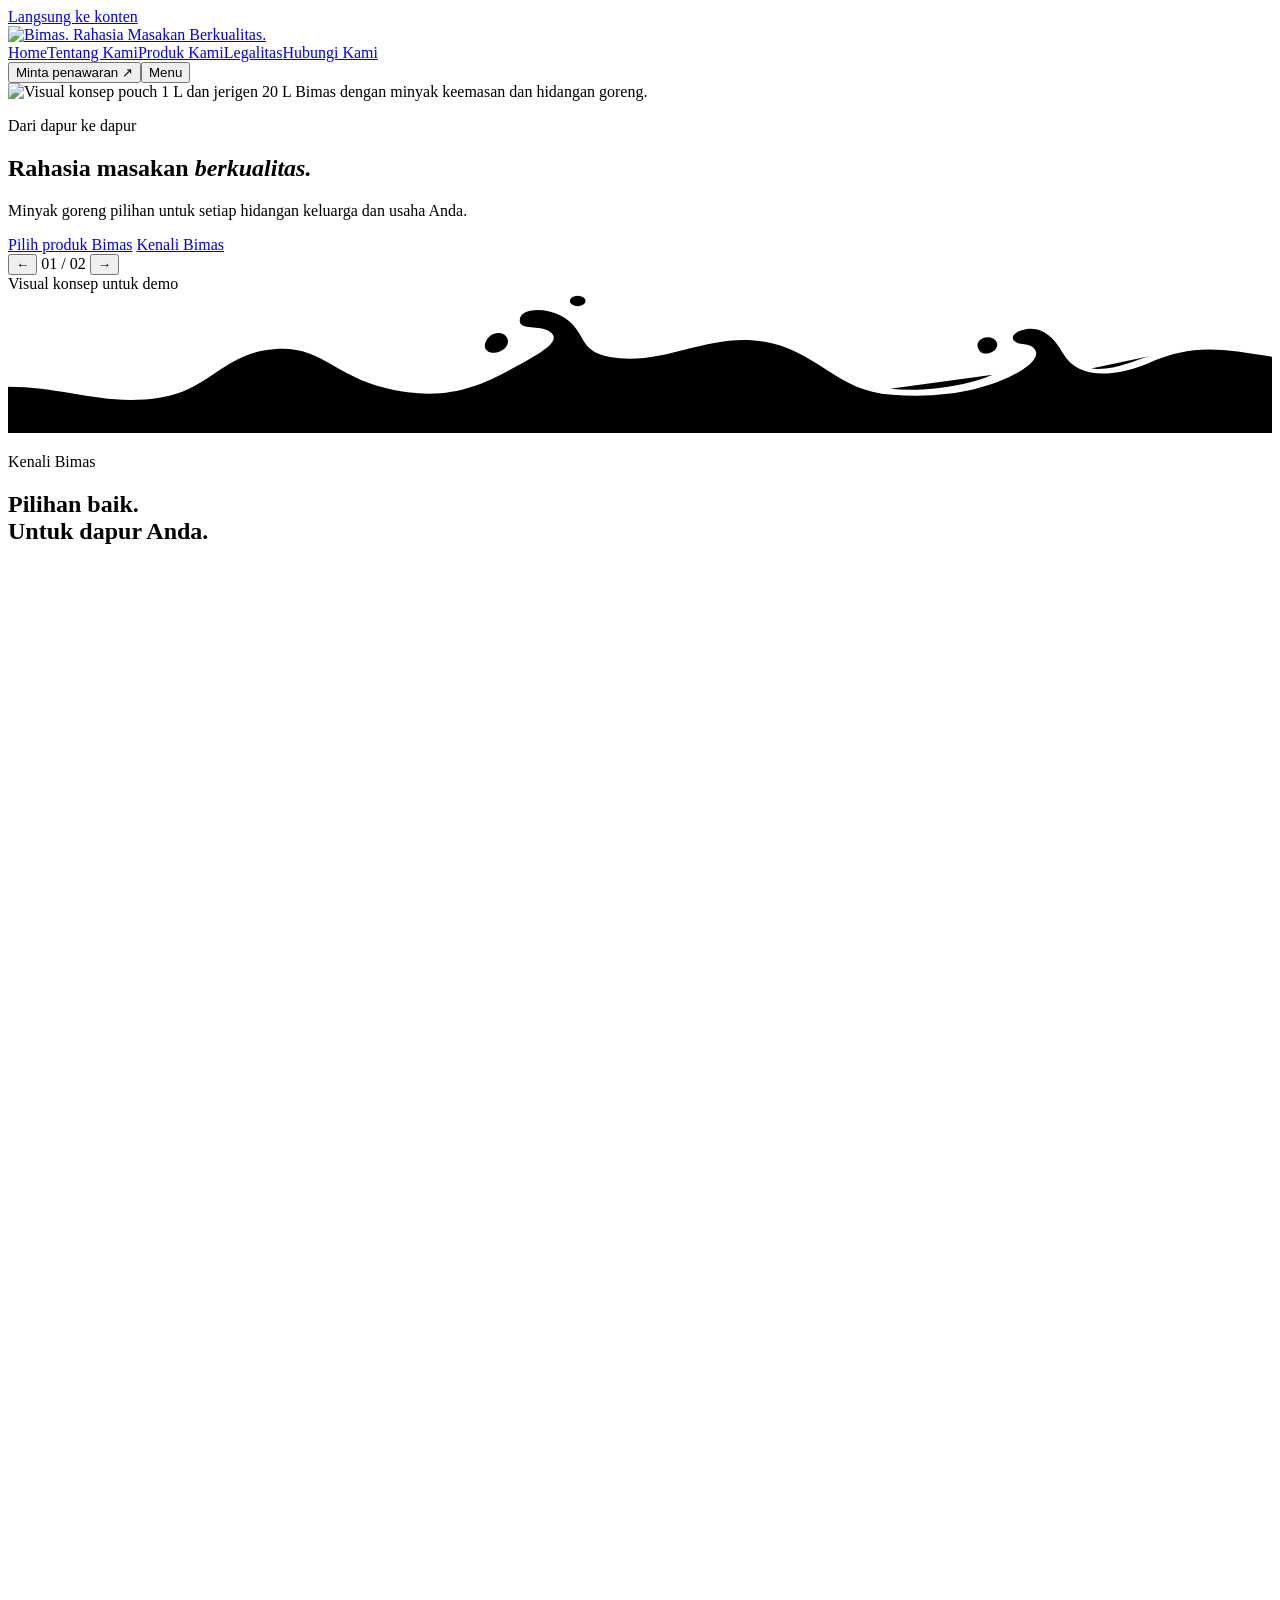
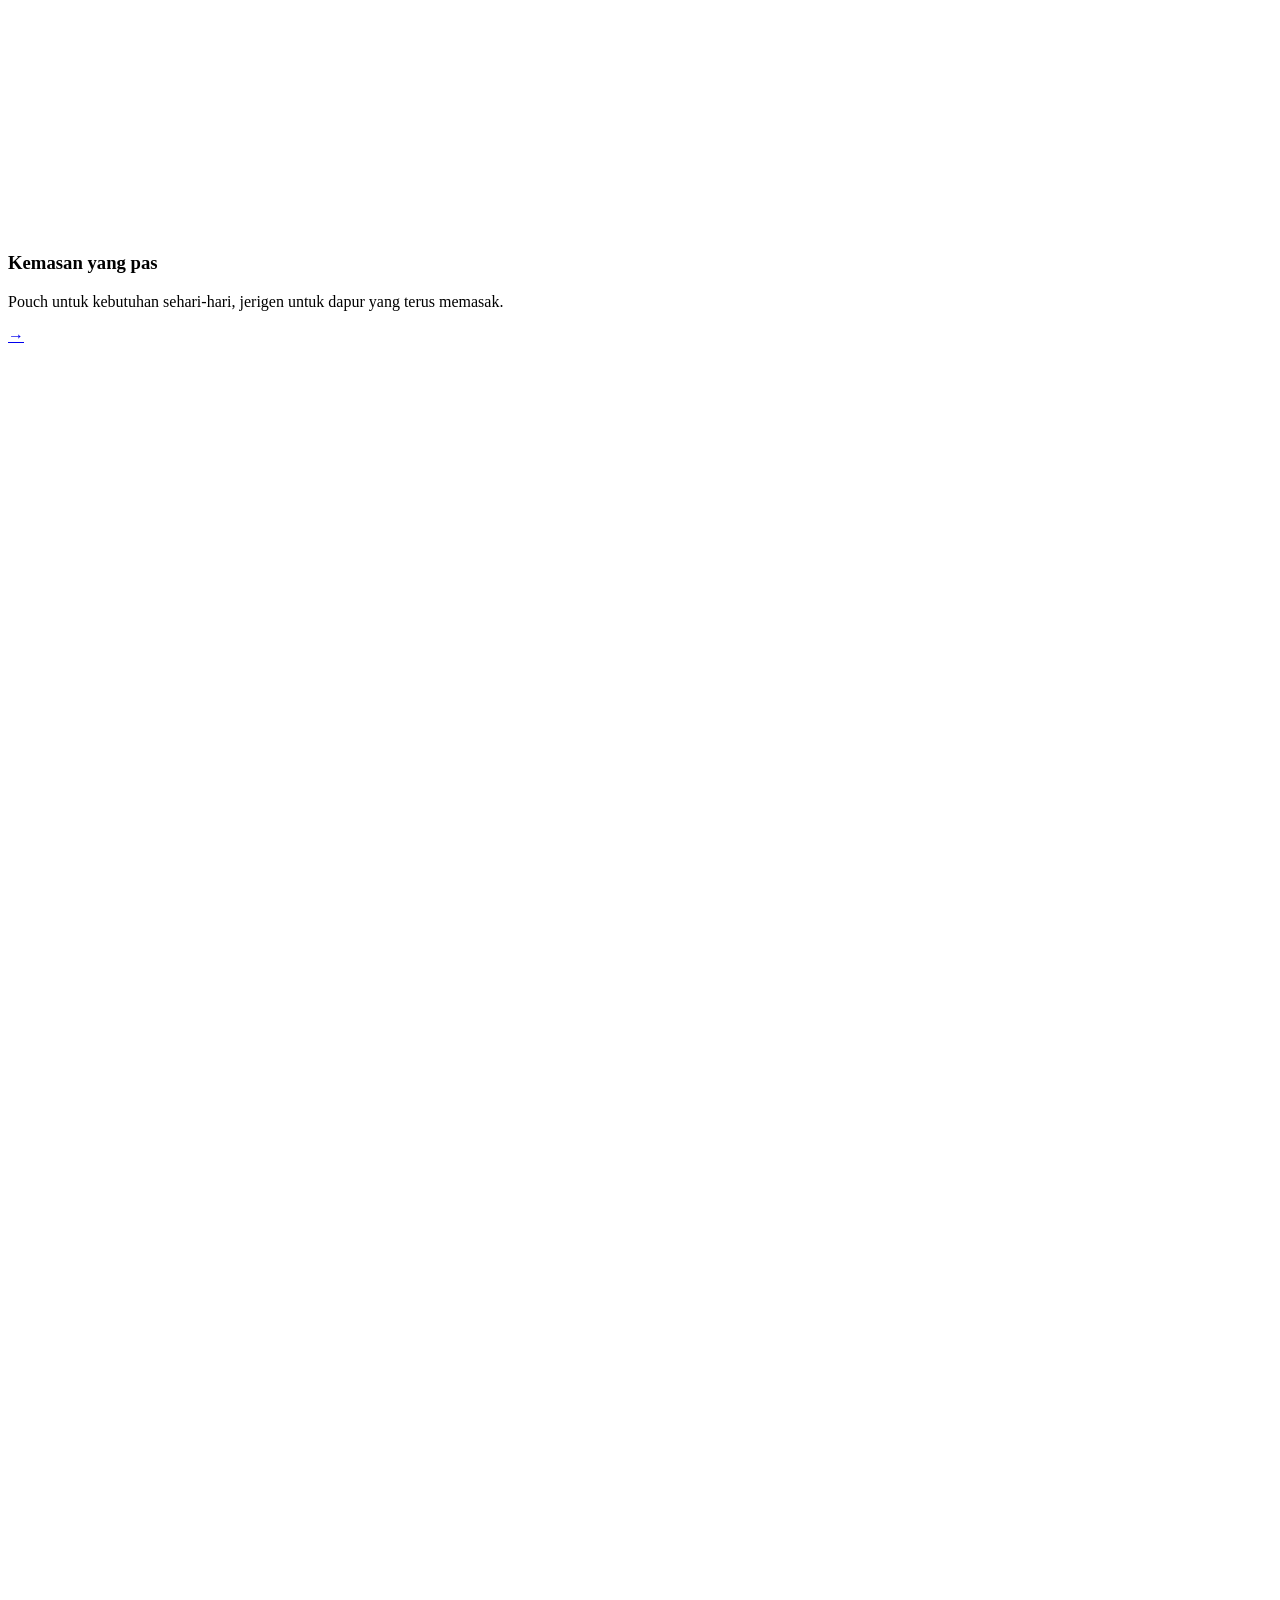
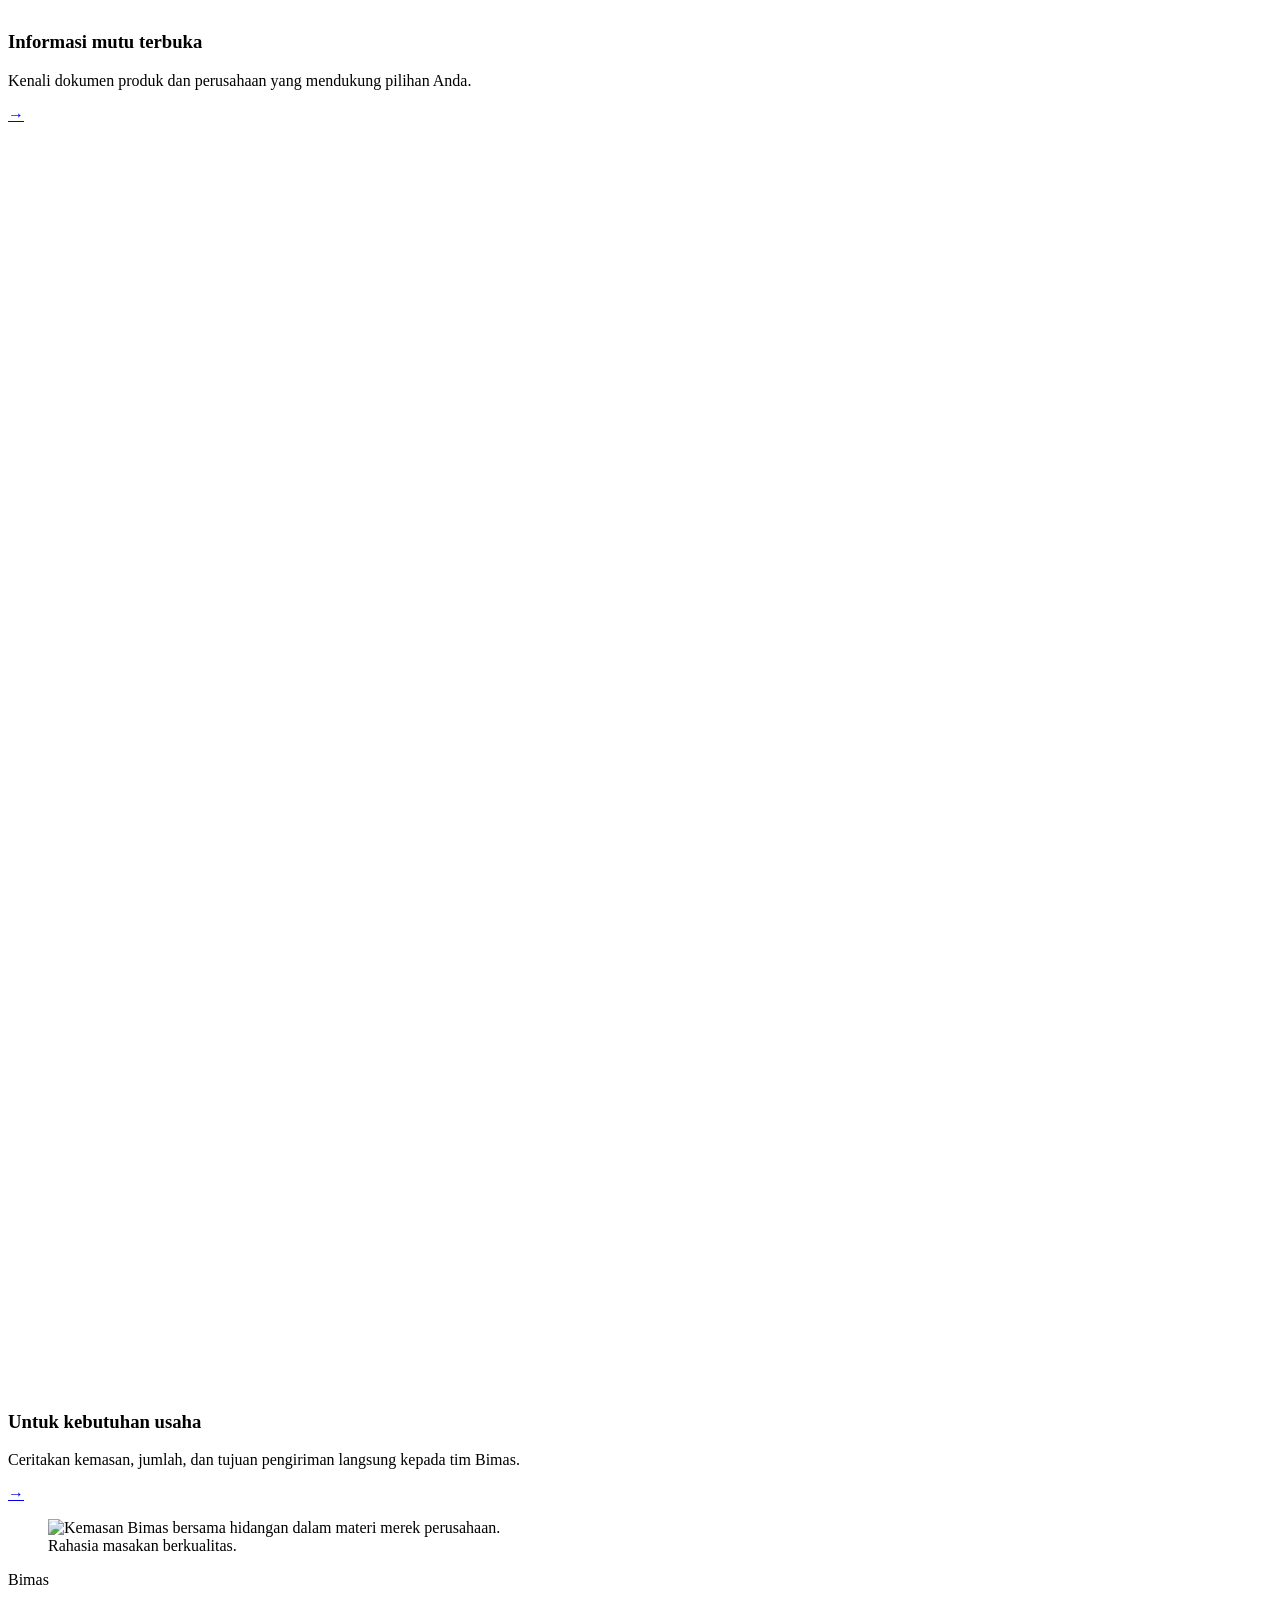
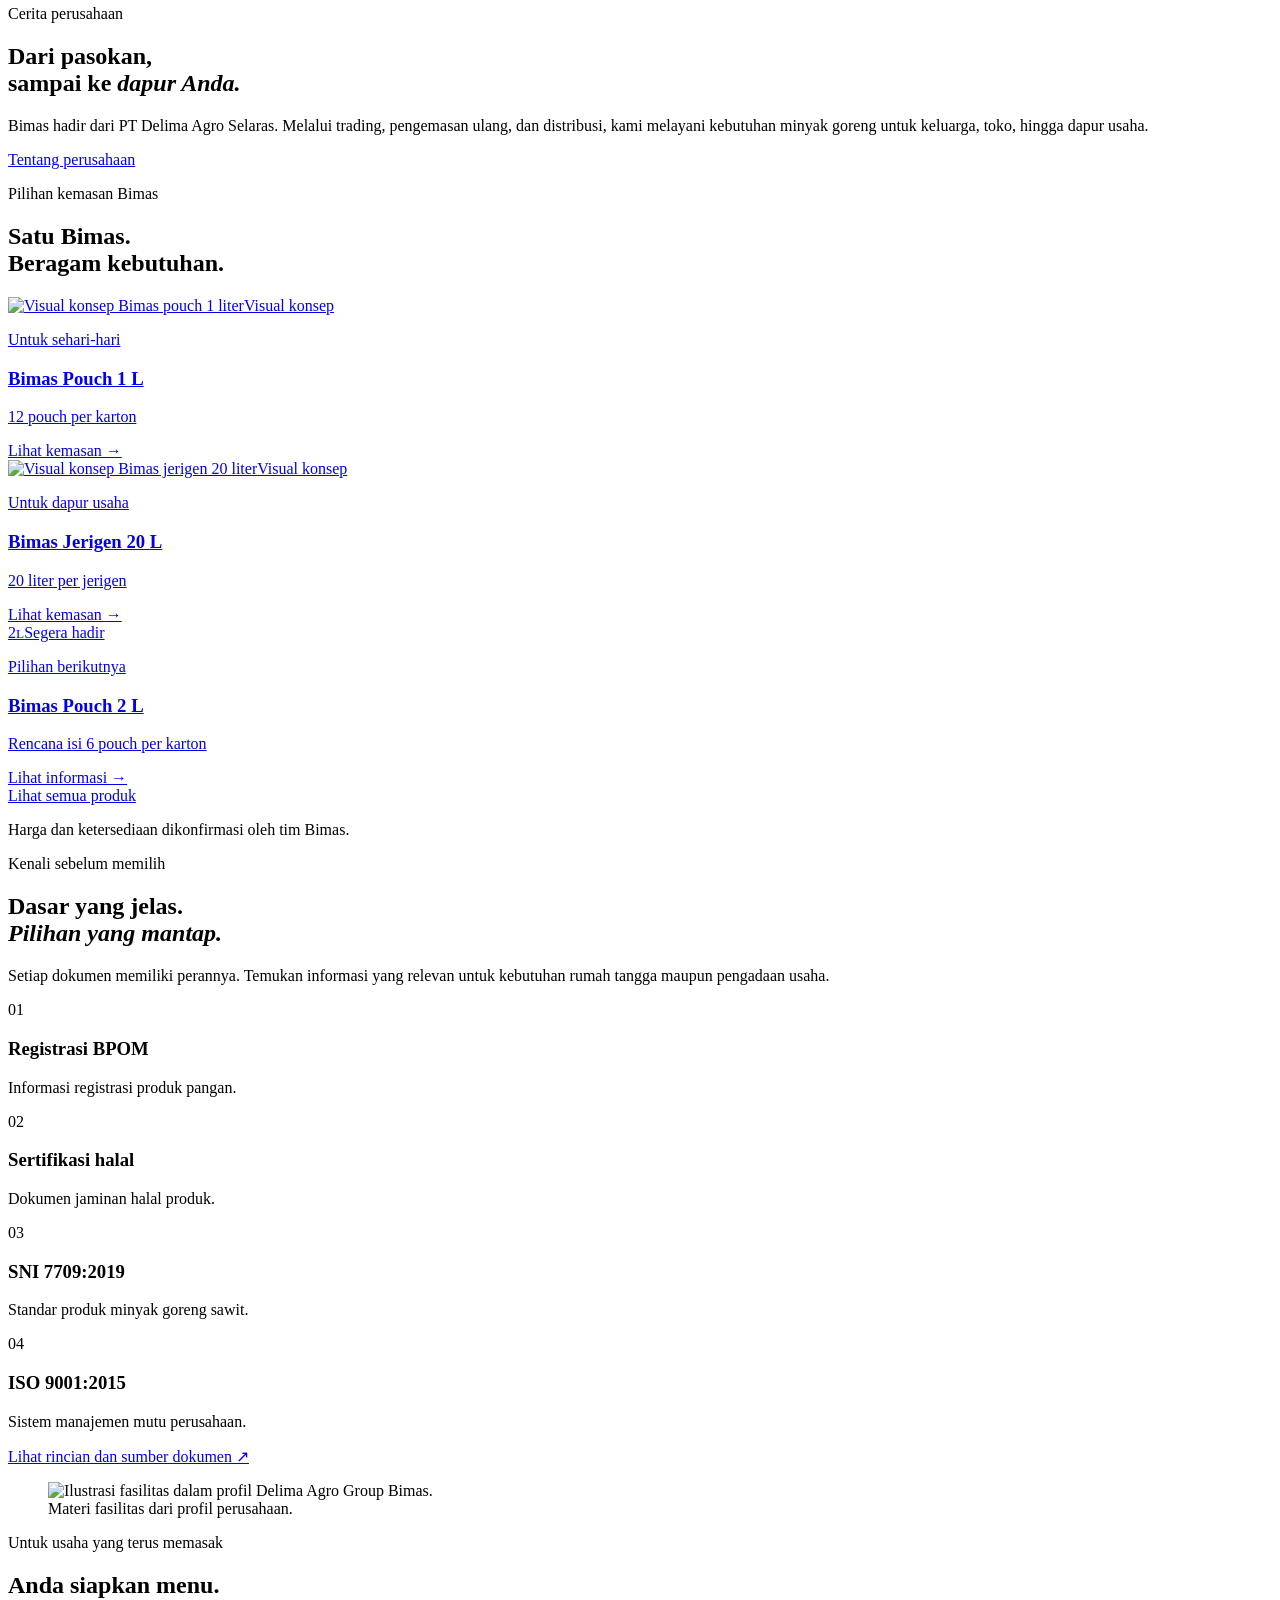
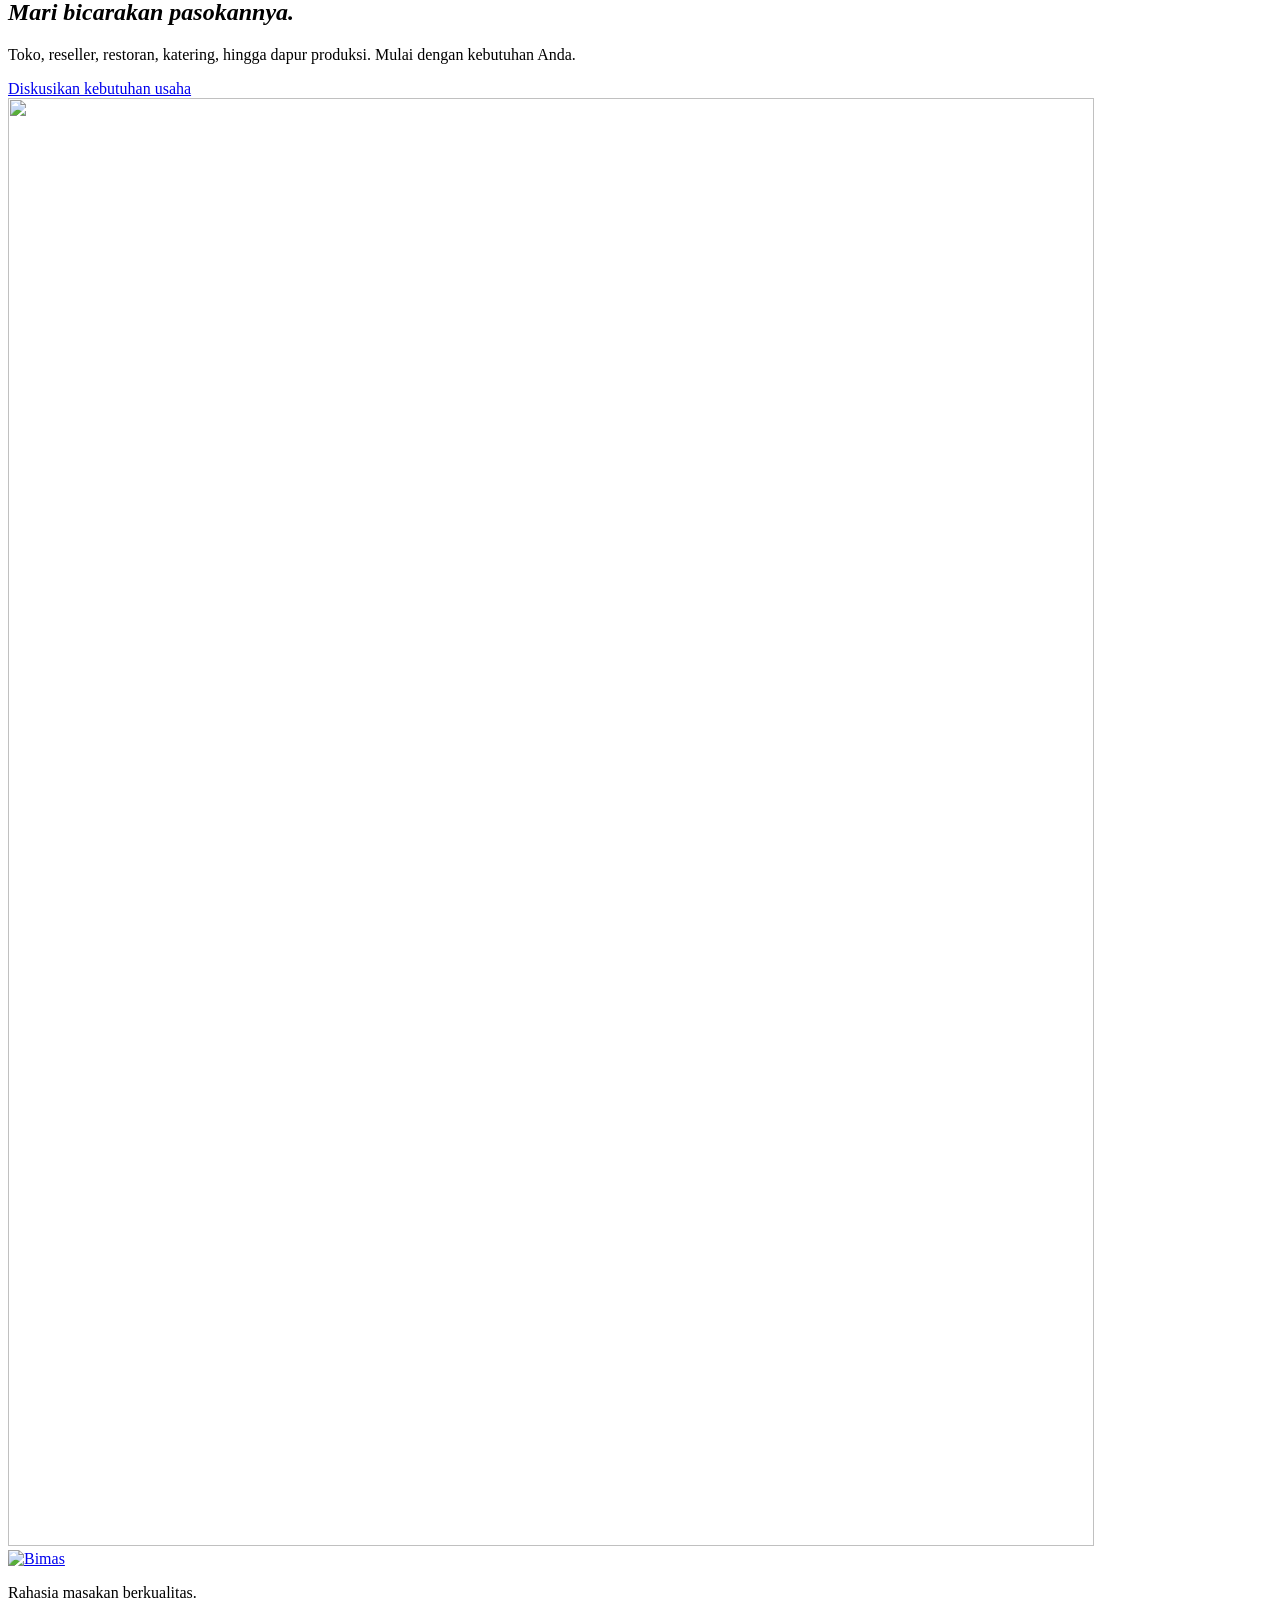
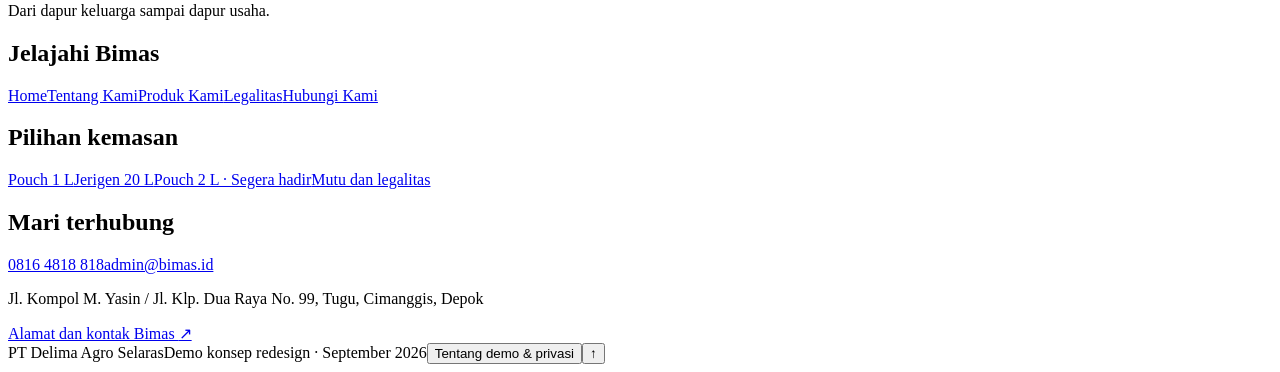
==== commit 654e263b: "Shape hero divider like an organic golden oil spill" ====
--- a/index.html
+++ b/index.html
@@ -8,8 +8,8 @@
   <meta name="description" content="Bimas, pilihan minyak goreng untuk dapur keluarga dan kebutuhan usaha. Kenali kemasan, perusahaan, dan informasi produknya." />
   <title>Bimas | Rahasia Masakan Berkualitas</title>
   <link rel="icon" href="/bimas-redesign-demo/images/bimas-logo.png" />
-  <script type="module" crossorigin src="/bimas-redesign-demo/assets/main-f-i6kpMk.js"></script>
-  <link rel="stylesheet" crossorigin href="/bimas-redesign-demo/assets/main-D_Q3amg3.css">
+  <script type="module" crossorigin src="/bimas-redesign-demo/assets/main-Dess0U59.js"></script>
+  <link rel="stylesheet" crossorigin href="/bimas-redesign-demo/assets/main-RvJoFFuM.css">
 </head>
 <body class="home-page hanta-adaptation">
 <a class="skip-link" href="#utama">Langsung ke konten</a>
@@ -40,7 +40,29 @@
       </div>
     </div>
     <span class="hero-art-caption">Visual konsep untuk demo</span>
-    <svg class="section-wave hero-wave" viewBox="0 0 1440 120" preserveAspectRatio="none" aria-hidden="true"><path d="M0 56C160 56 160 92 360 92S560 24 720 24 880 92 1080 92 1280 56 1440 56V120H0Z" /></svg>
+    <svg class="section-wave hero-wave" viewBox="0 0 1440 160" preserveAspectRatio="none" aria-hidden="true" focusable="false">
+      <defs>
+        <linearGradient id="hero-oil-rim" x1="0" y1="0" x2="1" y2="0">
+          <stop offset="0" stop-color="#c77816" stop-opacity=".35" />
+          <stop offset=".28" stop-color="#ffe5a0" stop-opacity=".95" />
+          <stop offset=".52" stop-color="#e7a622" stop-opacity=".6" />
+          <stop offset=".8" stop-color="#ffedac" />
+          <stop offset="1" stop-color="#d99920" stop-opacity=".5" />
+        </linearGradient>
+        <radialGradient id="hero-oil-drop" cx=".34" cy=".24" r=".8">
+          <stop offset="0" stop-color="#fff6c9" />
+          <stop offset=".34" stop-color="#f7d875" stop-opacity=".9" />
+          <stop offset="1" stop-color="#da8b11" stop-opacity=".45" />
+        </radialGradient>
+      </defs>
+      <path class="oil-spill-edge" d="M-8 107C62 105 108 130 174 119C230 110 246 68 303 64C355 59 372 94 429 108C493 124 532 109 571 88C602 71 634 55 617 44C605 36 584 43 583 32C582 17 611 16 630 26C661 43 647 66 686 73C744 83 792 49 850 54C920 60 940 112 1007 116C1072 121 1119 108 1150 91C1180 74 1175 60 1156 58C1143 57 1140 48 1153 43C1177 34 1193 52 1202 69C1220 100 1263 95 1299 80C1350 57 1383 63 1448 74V170H-8Z" />
+      <g class="oil-spill-drops">
+        <path d="M545 54C550 44 564 43 568 50C573 57 566 67 555 68C546 69 540 63 545 54Z" />
+        <ellipse cx="649" cy="9" rx="9" ry="6" />
+        <path d="M1106 55C1112 47 1126 50 1127 58C1128 67 1112 73 1107 66C1105 63 1103 59 1106 55Z" />
+      </g>
+      <path class="oil-spill-glint" d="M256 93C276 75 296 72 313 74M1005 109C1050 114 1099 103 1122 93M1234 86C1260 89 1285 76 1300 72" />
+    </svg>
   </section>
 
   <section class="hanta-features section-wrap" aria-labelledby="features-title">
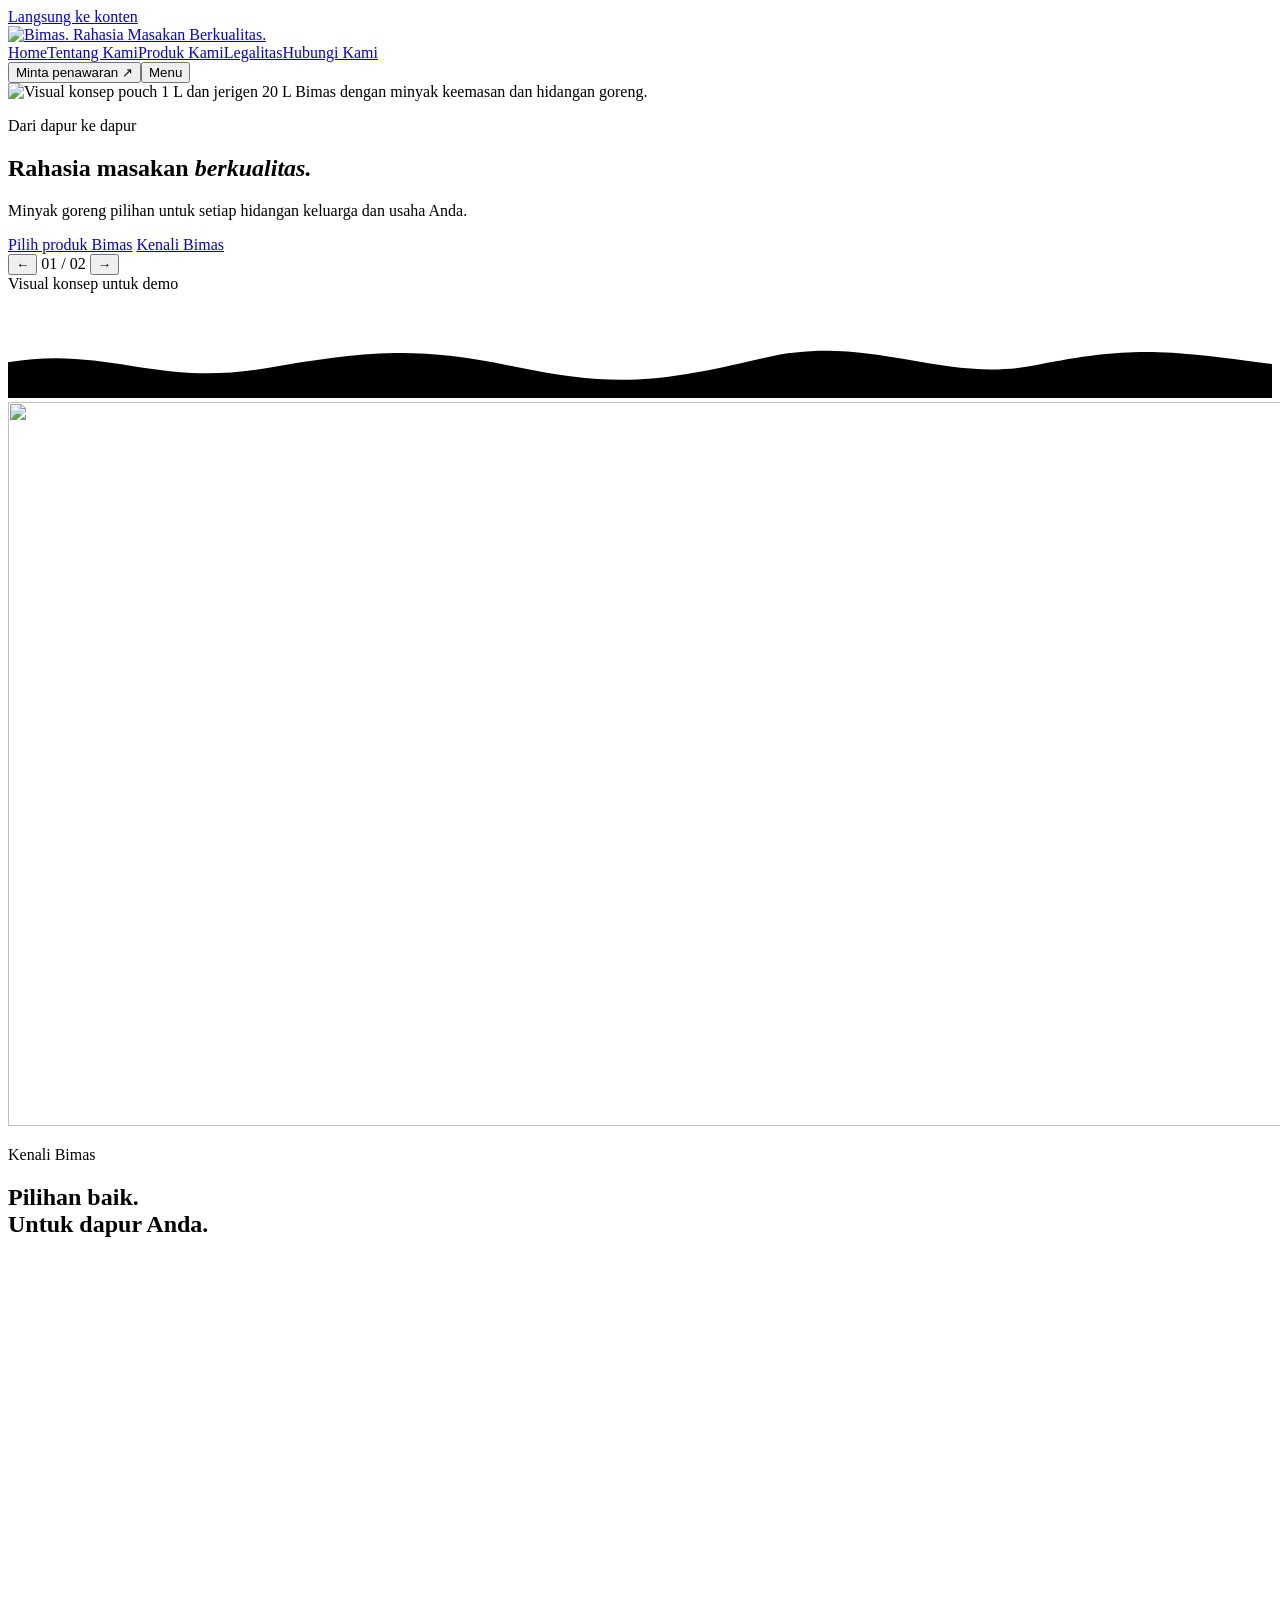
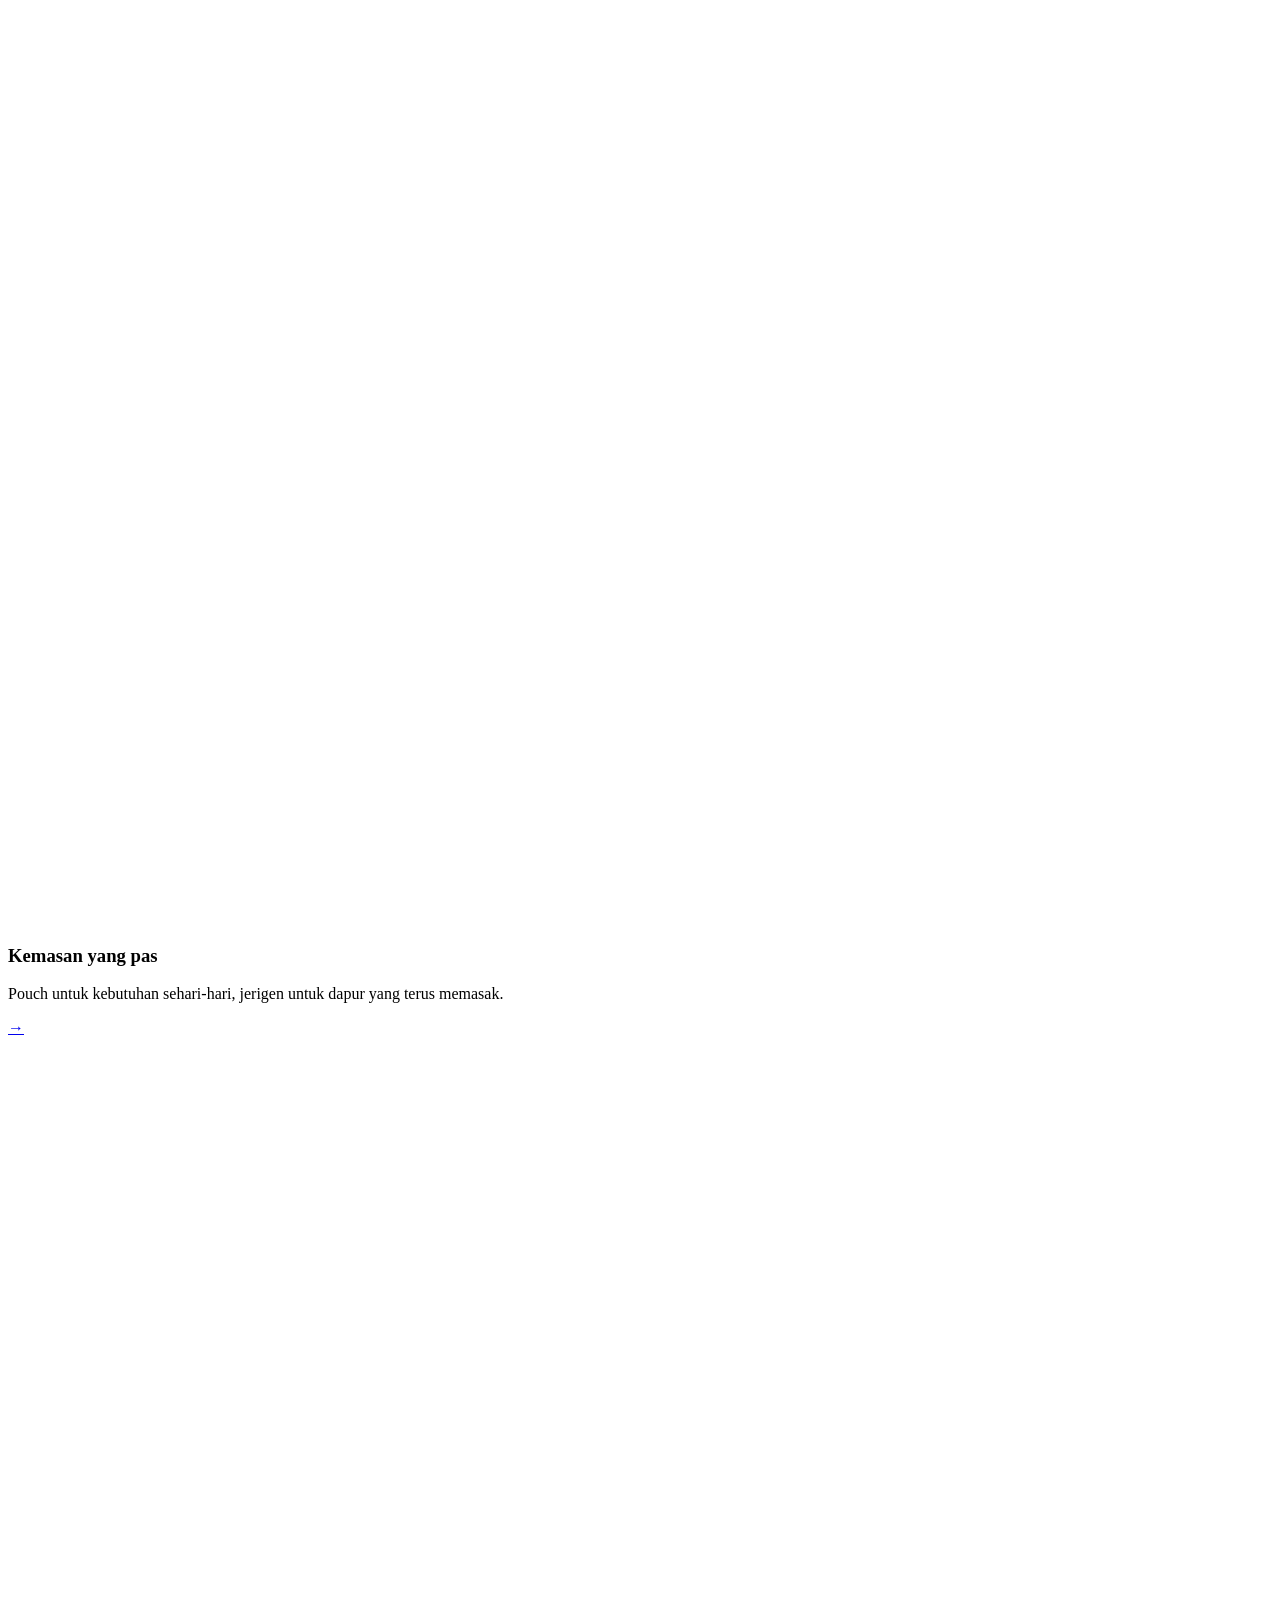
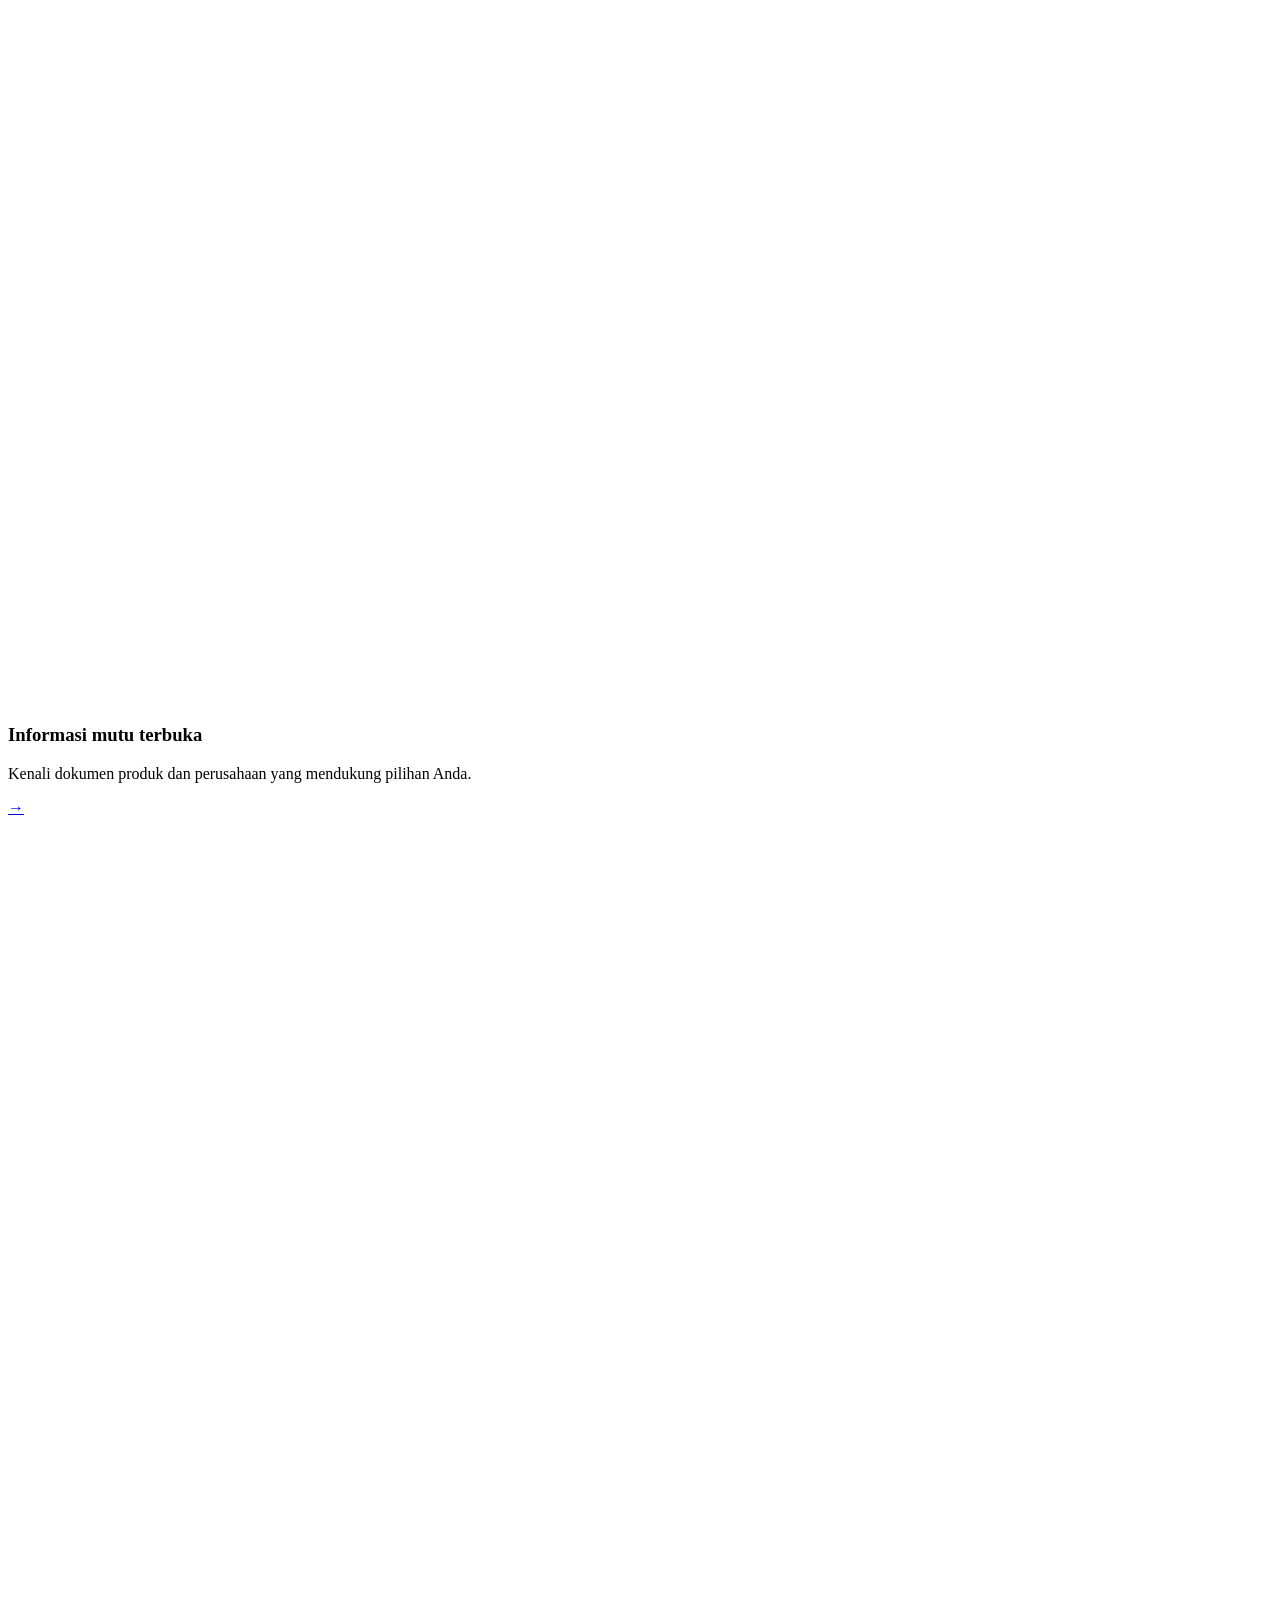
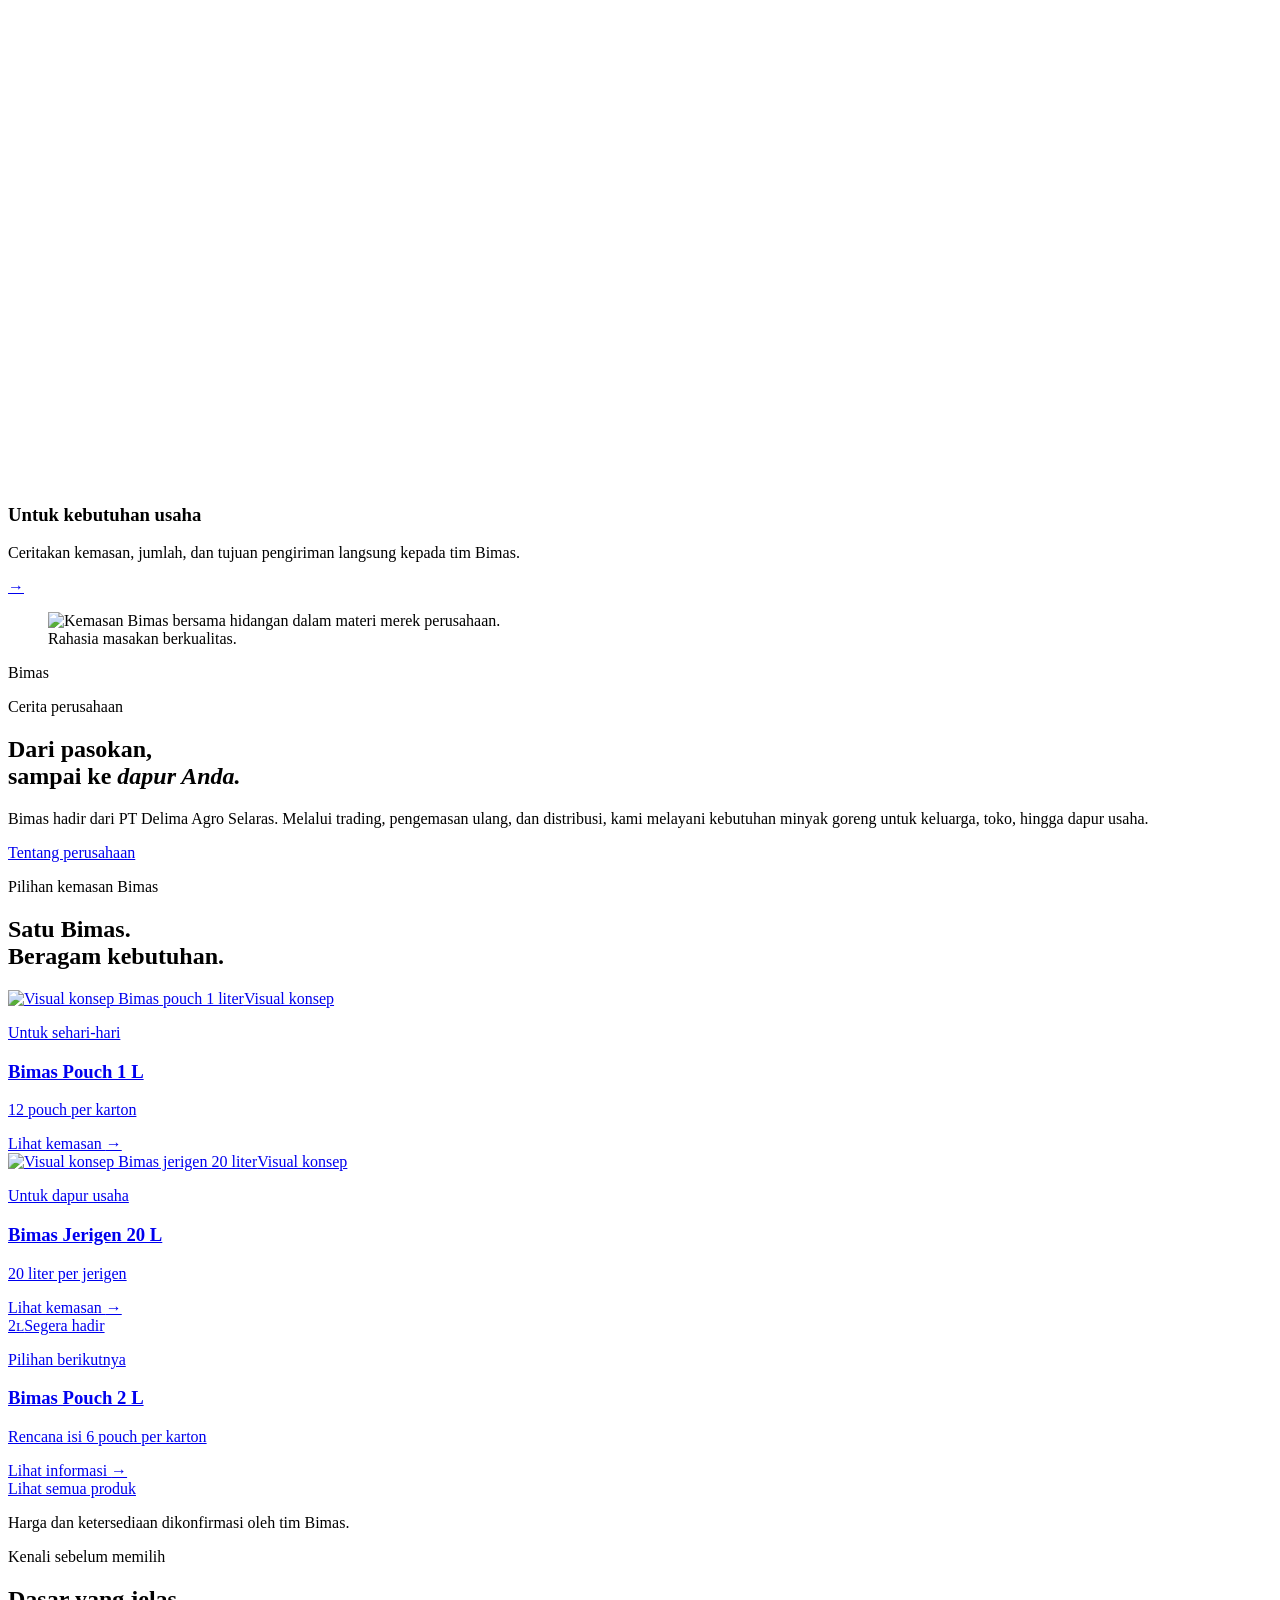
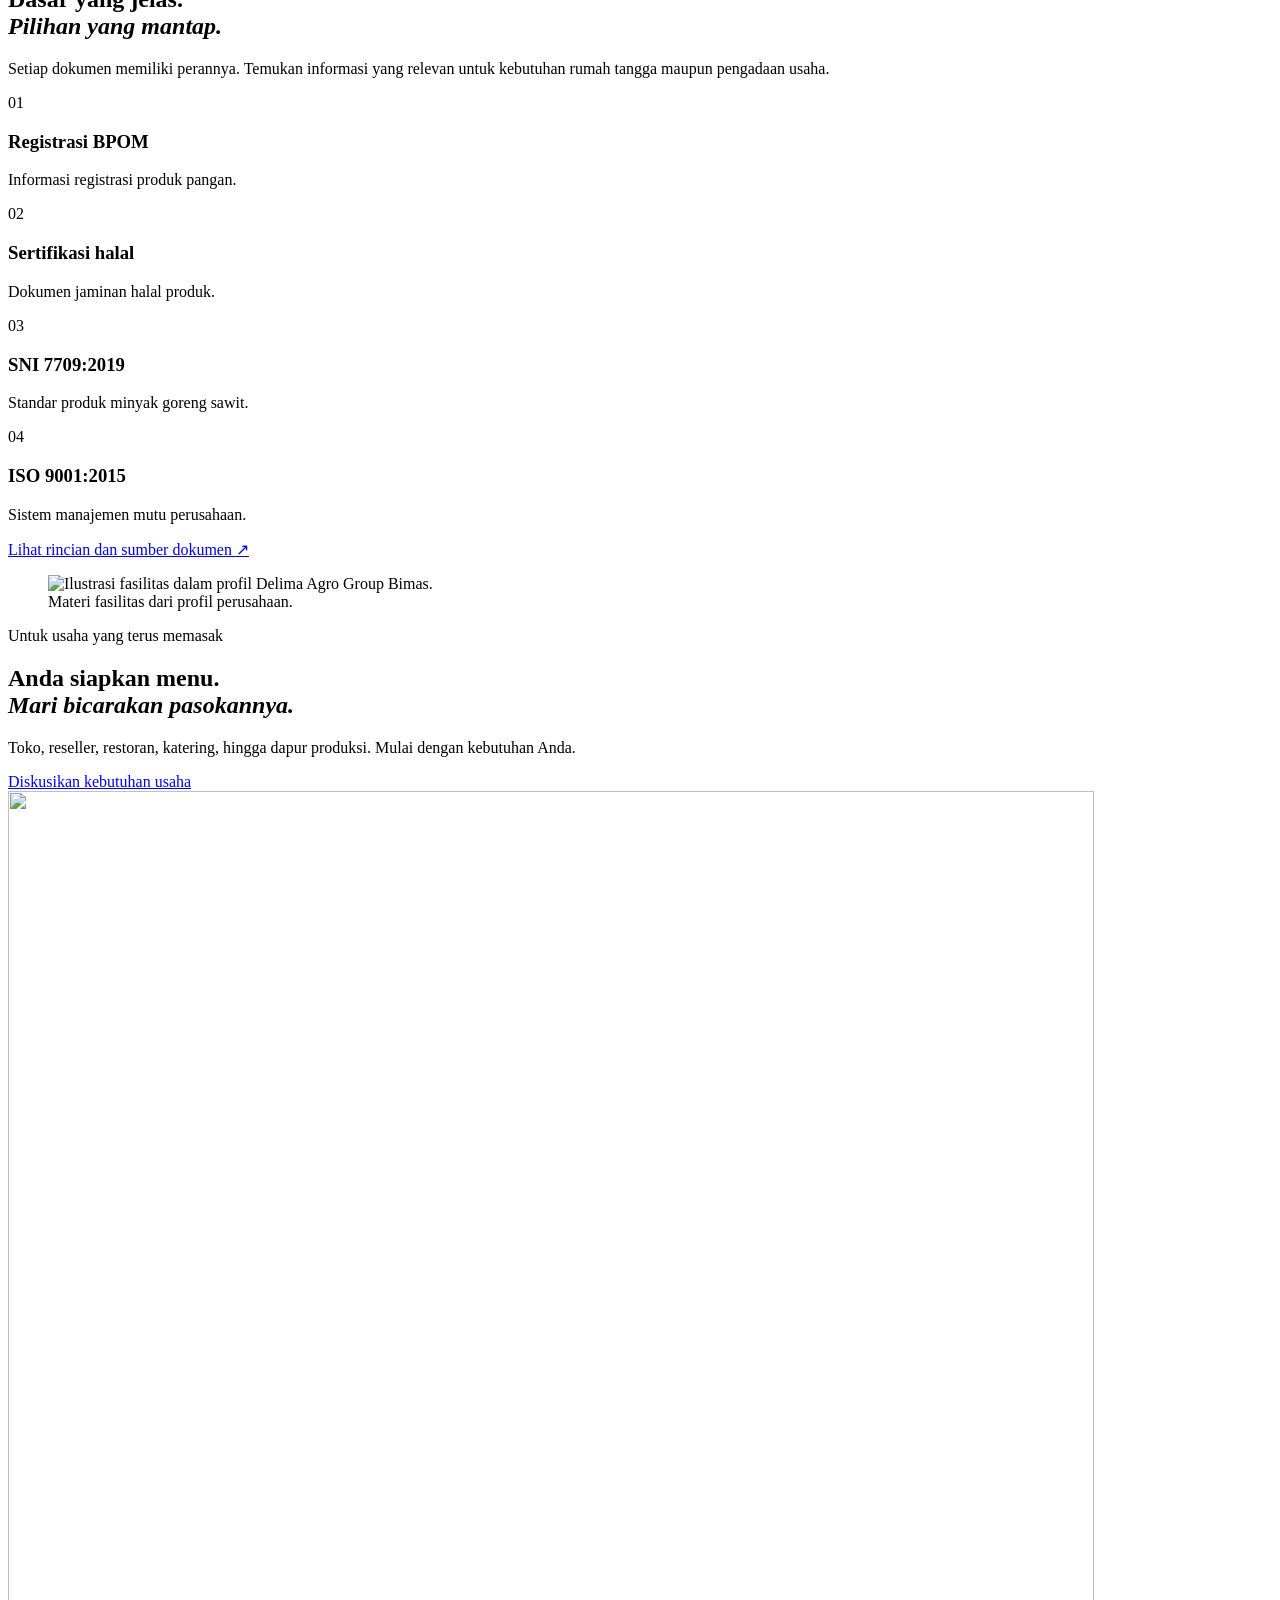
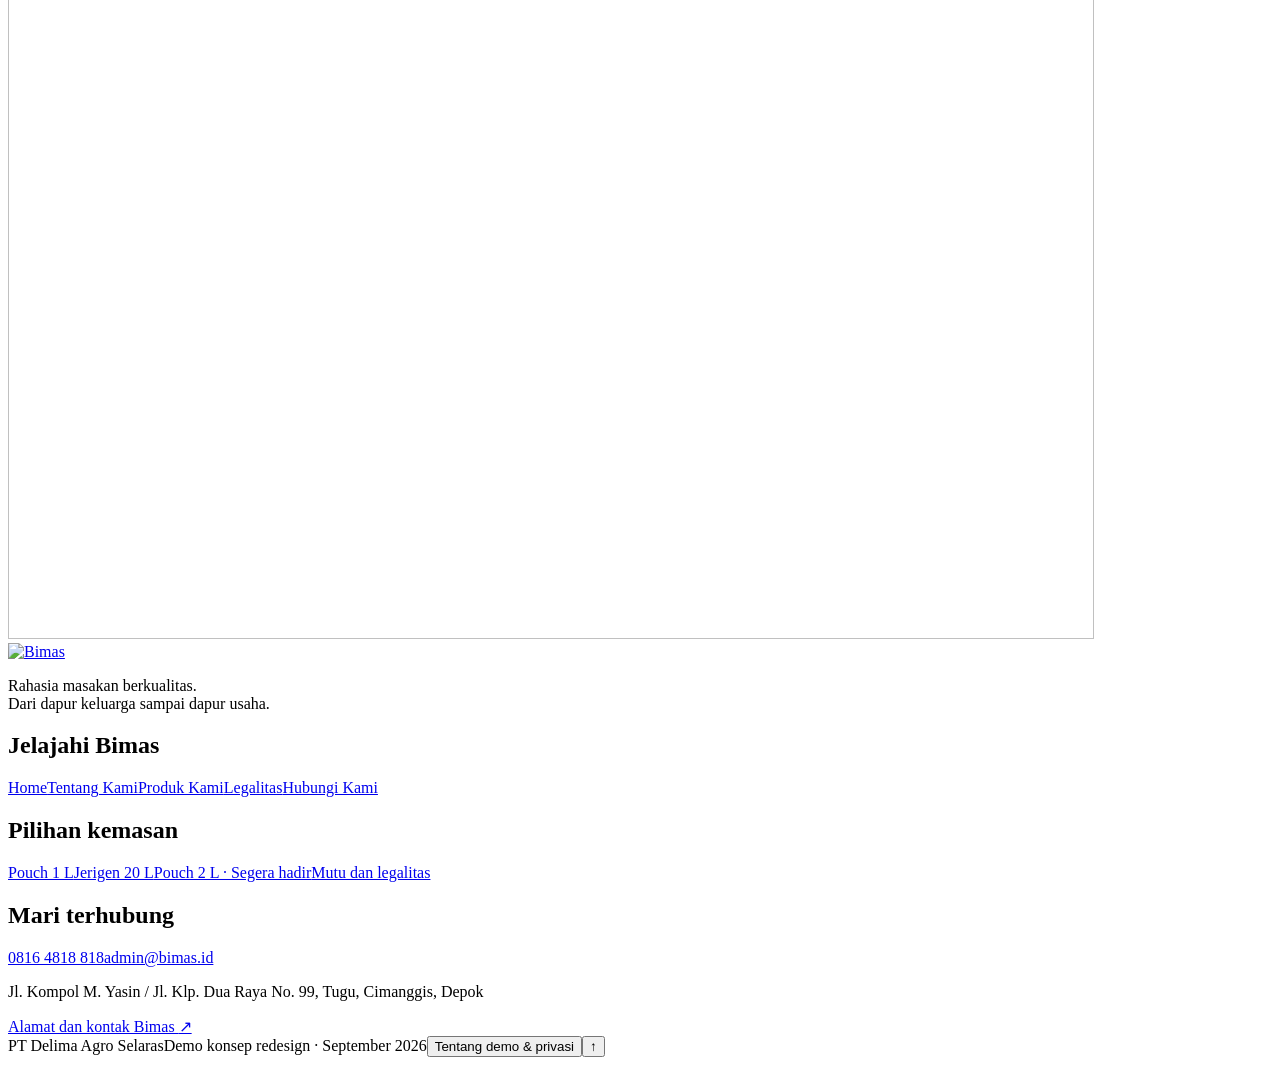
==== commit c70297f3: "Make hero oil splashes denser and photorealistic" ====
--- a/index.html
+++ b/index.html
@@ -8,8 +8,8 @@
   <meta name="description" content="Bimas, pilihan minyak goreng untuk dapur keluarga dan kebutuhan usaha. Kenali kemasan, perusahaan, dan informasi produknya." />
   <title>Bimas | Rahasia Masakan Berkualitas</title>
   <link rel="icon" href="/bimas-redesign-demo/images/bimas-logo.png" />
-  <script type="module" crossorigin src="/bimas-redesign-demo/assets/main-Dess0U59.js"></script>
-  <link rel="stylesheet" crossorigin href="/bimas-redesign-demo/assets/main-RvJoFFuM.css">
+  <script type="module" crossorigin src="/bimas-redesign-demo/assets/main-wFoEpYLI.js"></script>
+  <link rel="stylesheet" crossorigin href="/bimas-redesign-demo/assets/main-Bv7ZQdDj.css">
 </head>
 <body class="home-page hanta-adaptation">
 <a class="skip-link" href="#utama">Langsung ke konten</a>
@@ -40,29 +40,8 @@
       </div>
     </div>
     <span class="hero-art-caption">Visual konsep untuk demo</span>
-    <svg class="section-wave hero-wave" viewBox="0 0 1440 160" preserveAspectRatio="none" aria-hidden="true" focusable="false">
-      <defs>
-        <linearGradient id="hero-oil-rim" x1="0" y1="0" x2="1" y2="0">
-          <stop offset="0" stop-color="#c77816" stop-opacity=".35" />
-          <stop offset=".28" stop-color="#ffe5a0" stop-opacity=".95" />
-          <stop offset=".52" stop-color="#e7a622" stop-opacity=".6" />
-          <stop offset=".8" stop-color="#ffedac" />
-          <stop offset="1" stop-color="#d99920" stop-opacity=".5" />
-        </linearGradient>
-        <radialGradient id="hero-oil-drop" cx=".34" cy=".24" r=".8">
-          <stop offset="0" stop-color="#fff6c9" />
-          <stop offset=".34" stop-color="#f7d875" stop-opacity=".9" />
-          <stop offset="1" stop-color="#da8b11" stop-opacity=".45" />
-        </radialGradient>
-      </defs>
-      <path class="oil-spill-edge" d="M-8 107C62 105 108 130 174 119C230 110 246 68 303 64C355 59 372 94 429 108C493 124 532 109 571 88C602 71 634 55 617 44C605 36 584 43 583 32C582 17 611 16 630 26C661 43 647 66 686 73C744 83 792 49 850 54C920 60 940 112 1007 116C1072 121 1119 108 1150 91C1180 74 1175 60 1156 58C1143 57 1140 48 1153 43C1177 34 1193 52 1202 69C1220 100 1263 95 1299 80C1350 57 1383 63 1448 74V170H-8Z" />
-      <g class="oil-spill-drops">
-        <path d="M545 54C550 44 564 43 568 50C573 57 566 67 555 68C546 69 540 63 545 54Z" />
-        <ellipse cx="649" cy="9" rx="9" ry="6" />
-        <path d="M1106 55C1112 47 1126 50 1127 58C1128 67 1112 73 1107 66C1105 63 1103 59 1106 55Z" />
-      </g>
-      <path class="oil-spill-glint" d="M256 93C276 75 296 72 313 74M1005 109C1050 114 1099 103 1122 93M1234 86C1260 89 1285 76 1300 72" />
-    </svg>
+    <svg class="section-wave hero-wave" viewBox="0 0 1440 120" preserveAspectRatio="none" aria-hidden="true" focusable="false"><path d="M0 79C111 60 169 107 292 86S467 61 578 84 739 103 861 74 1063 104 1172 82 1320 65 1440 81V120H0Z" /></svg>
+    <div class="hero-oil-spill" aria-hidden="true"><img src="/bimas-redesign-demo/images/bimas-oil-spill-v2.webp" alt="" width="2172" height="724" decoding="async" /></div>
   </section>
 
   <section class="hanta-features section-wrap" aria-labelledby="features-title">
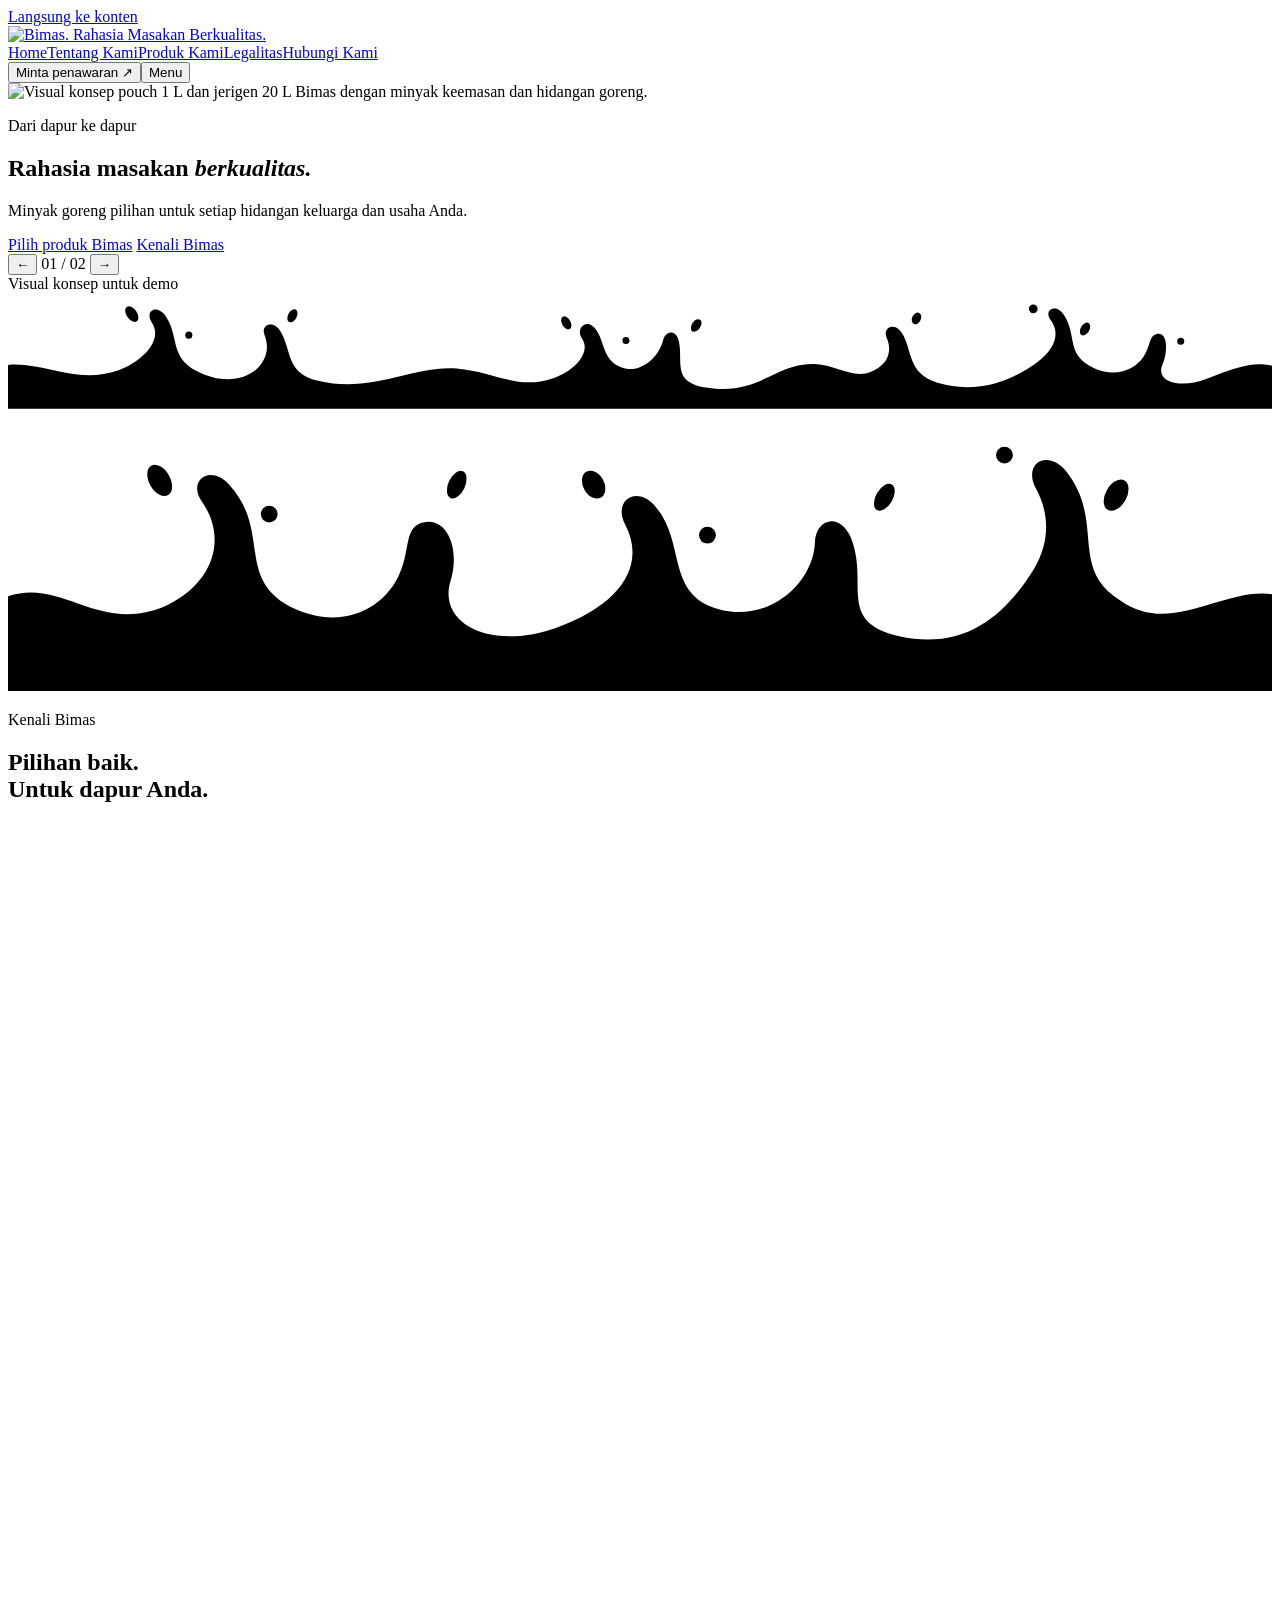
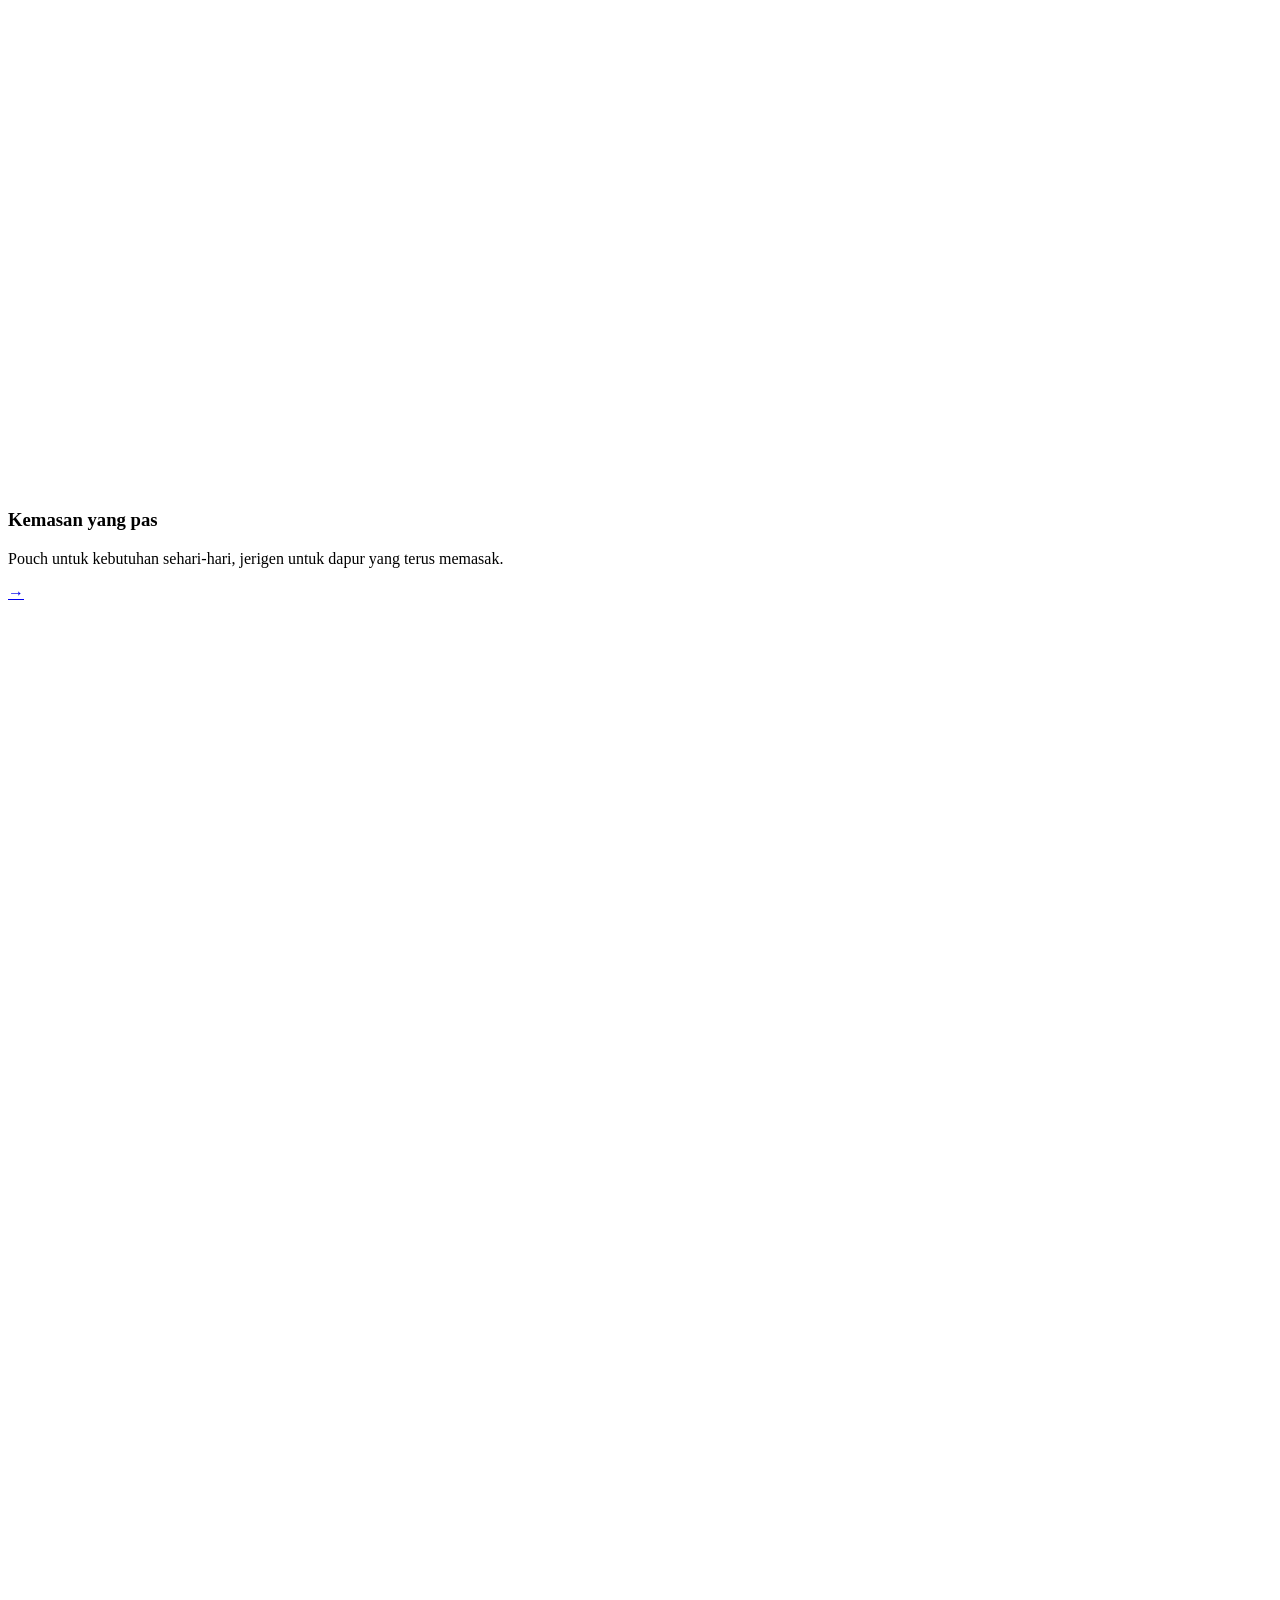
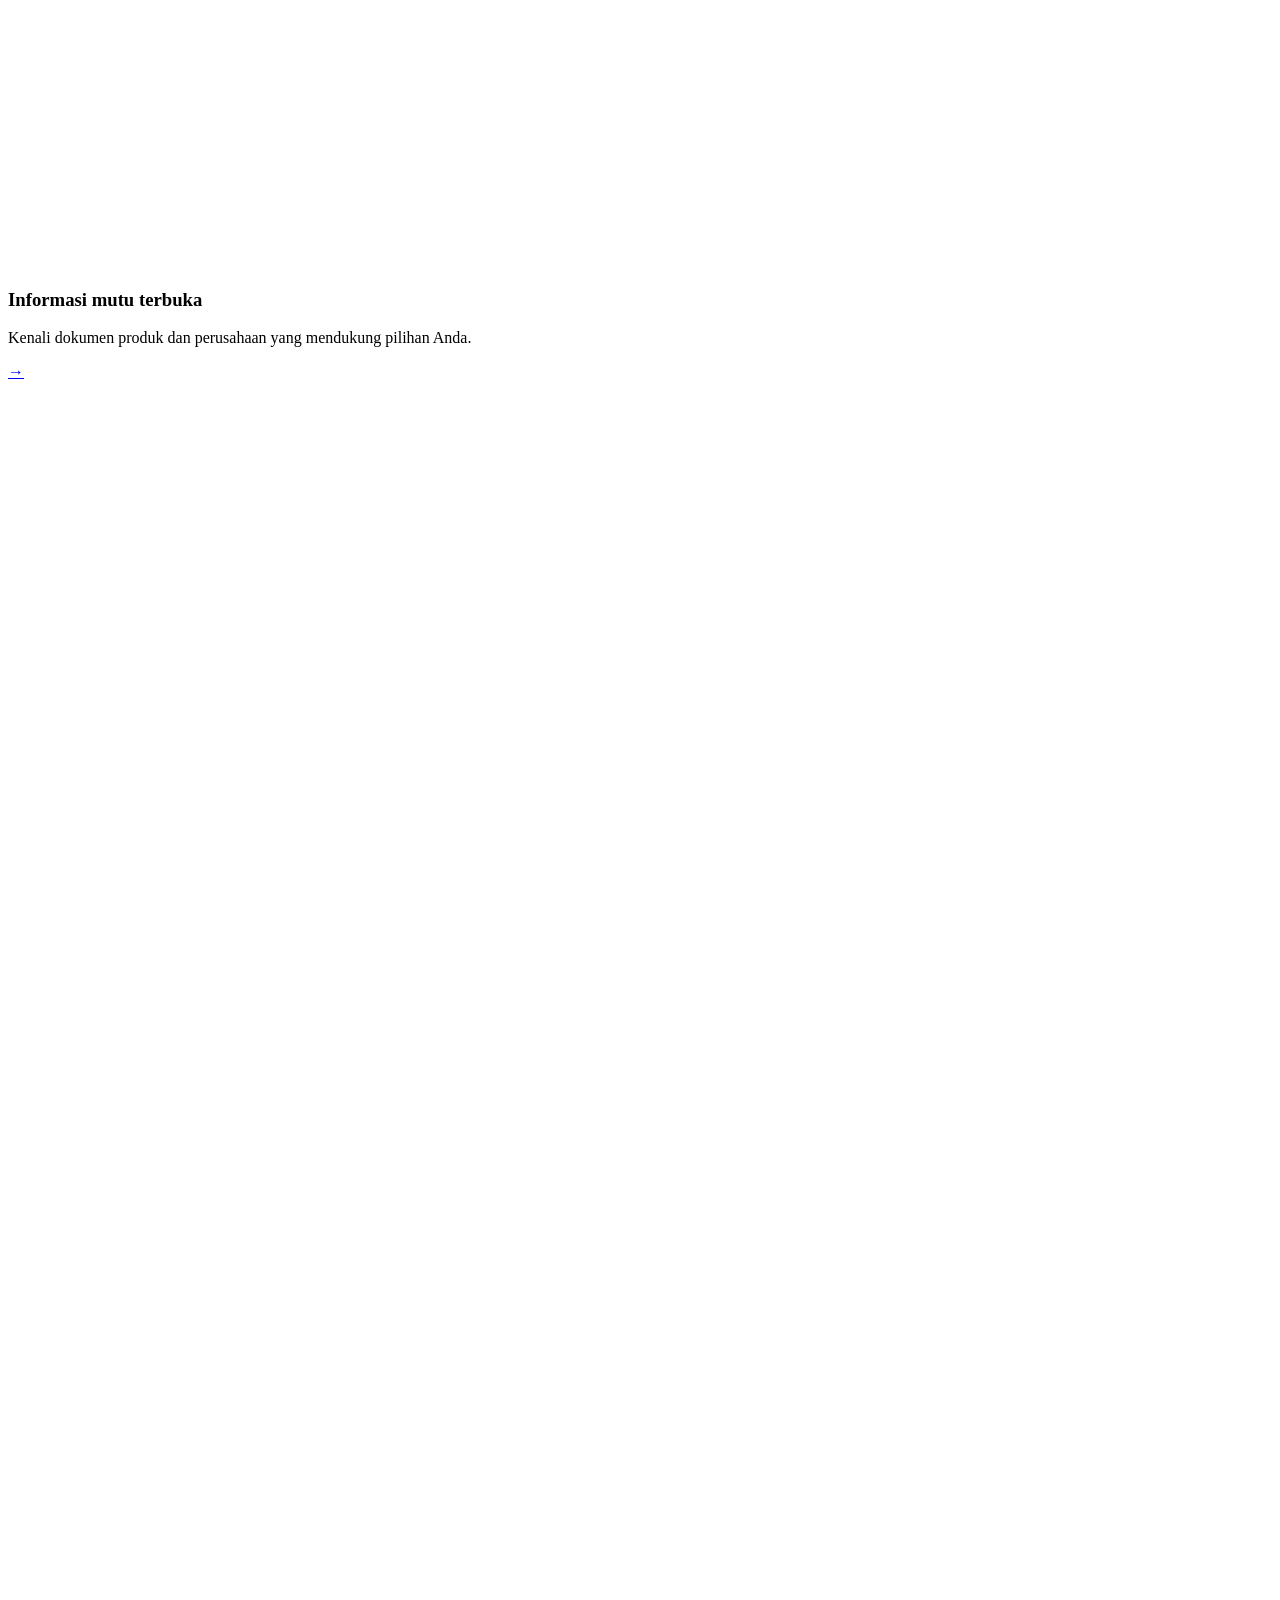
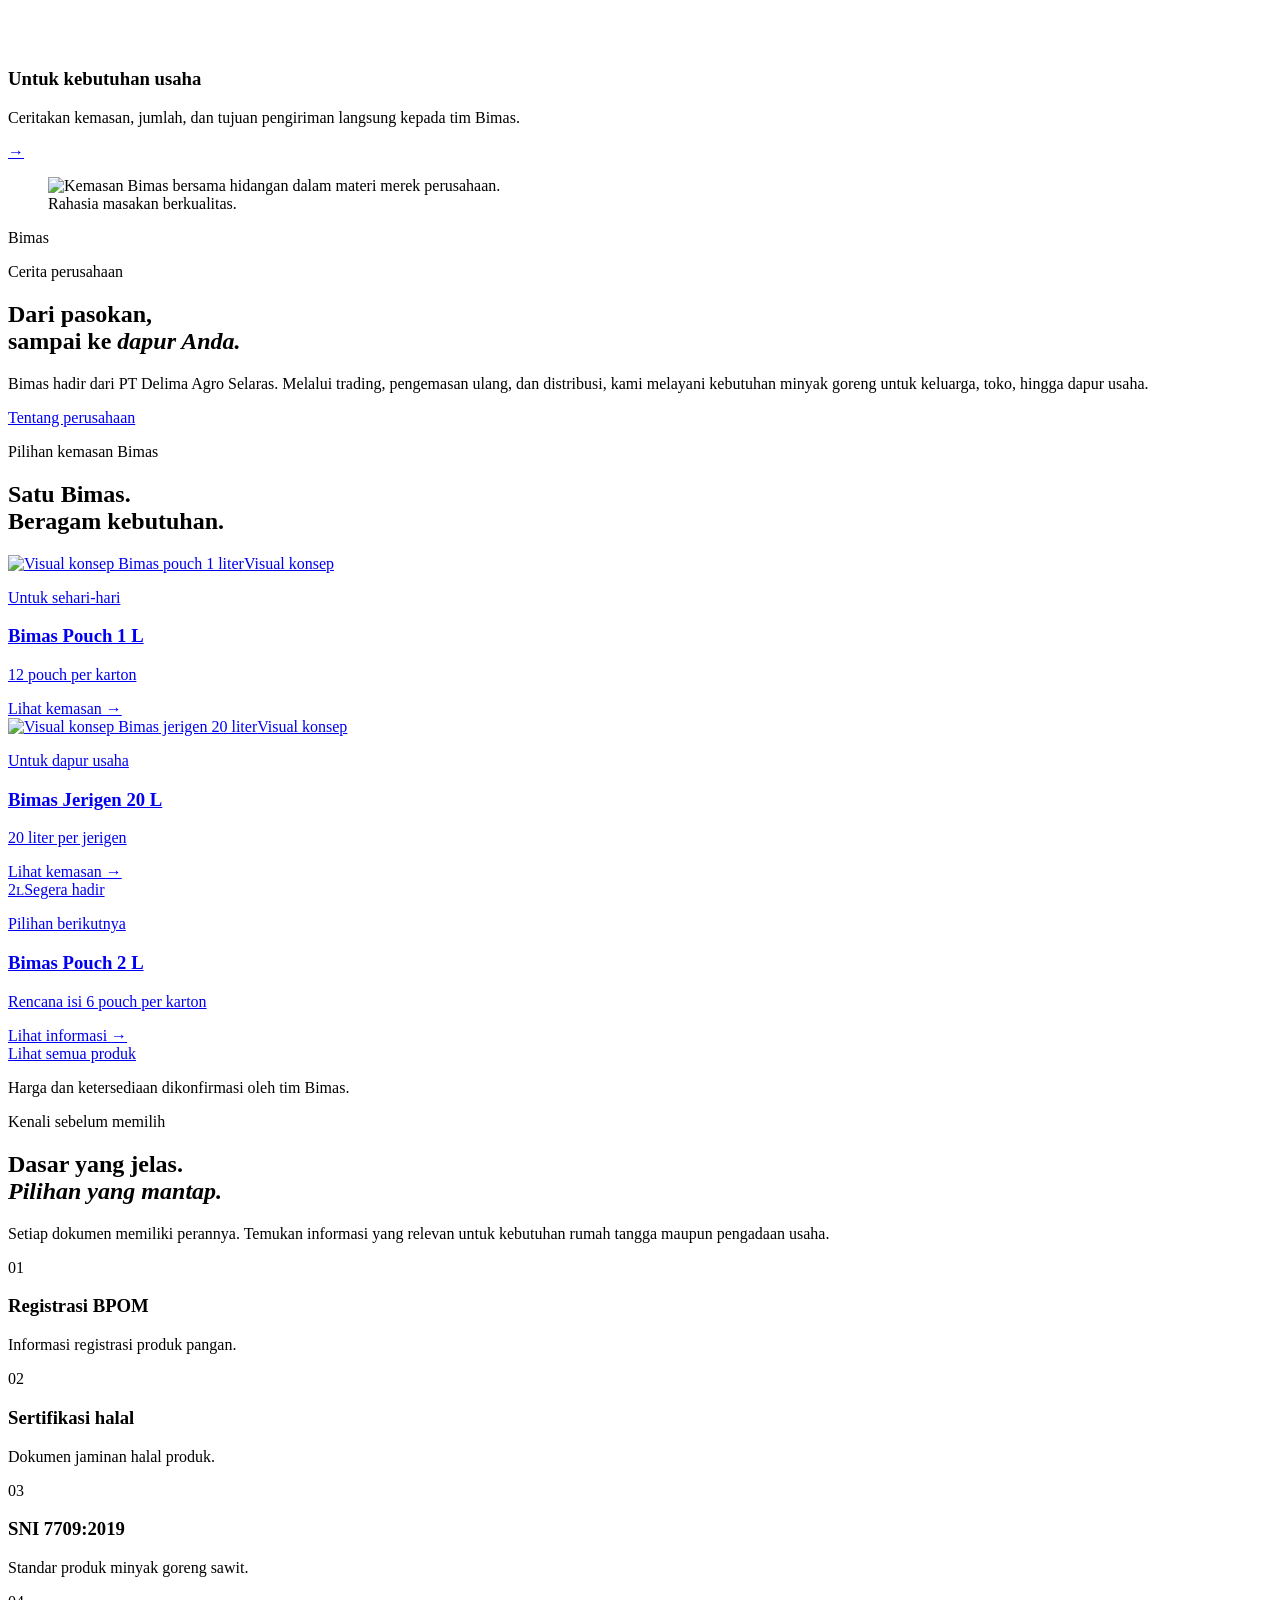
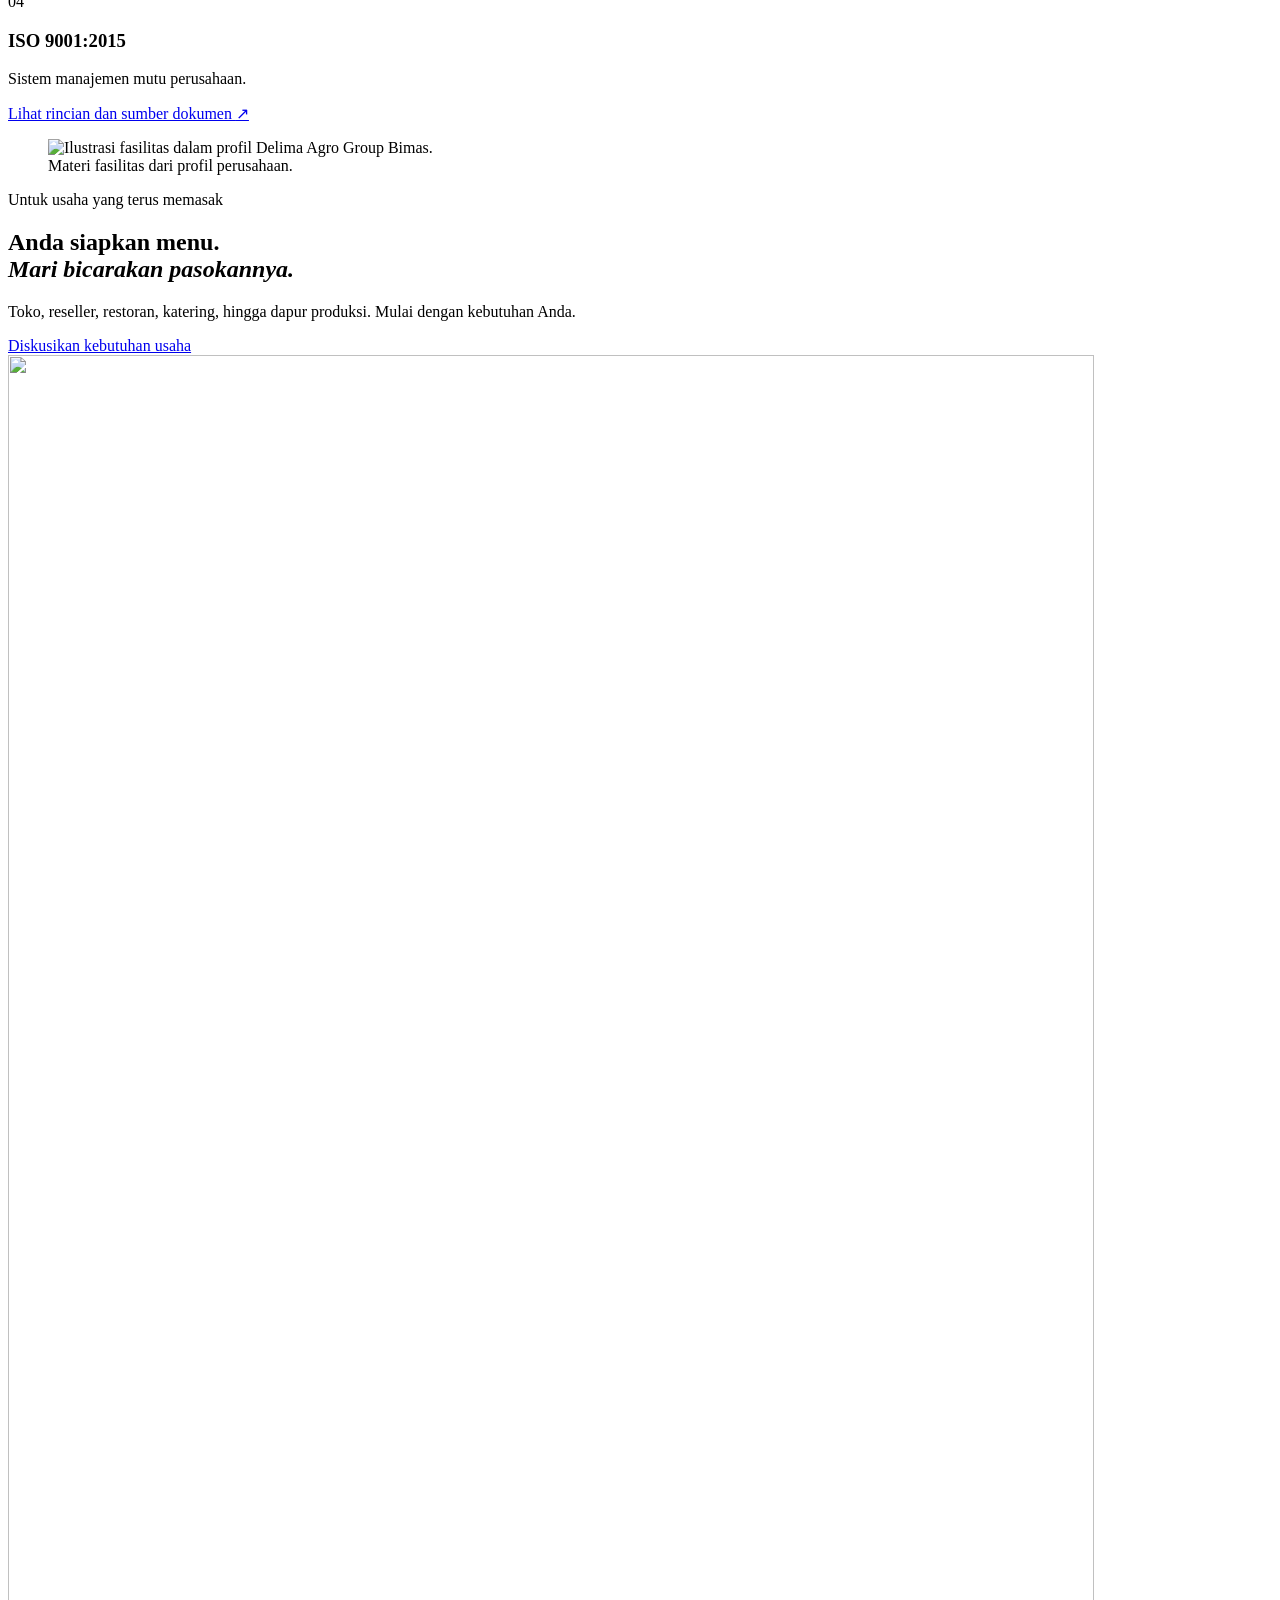
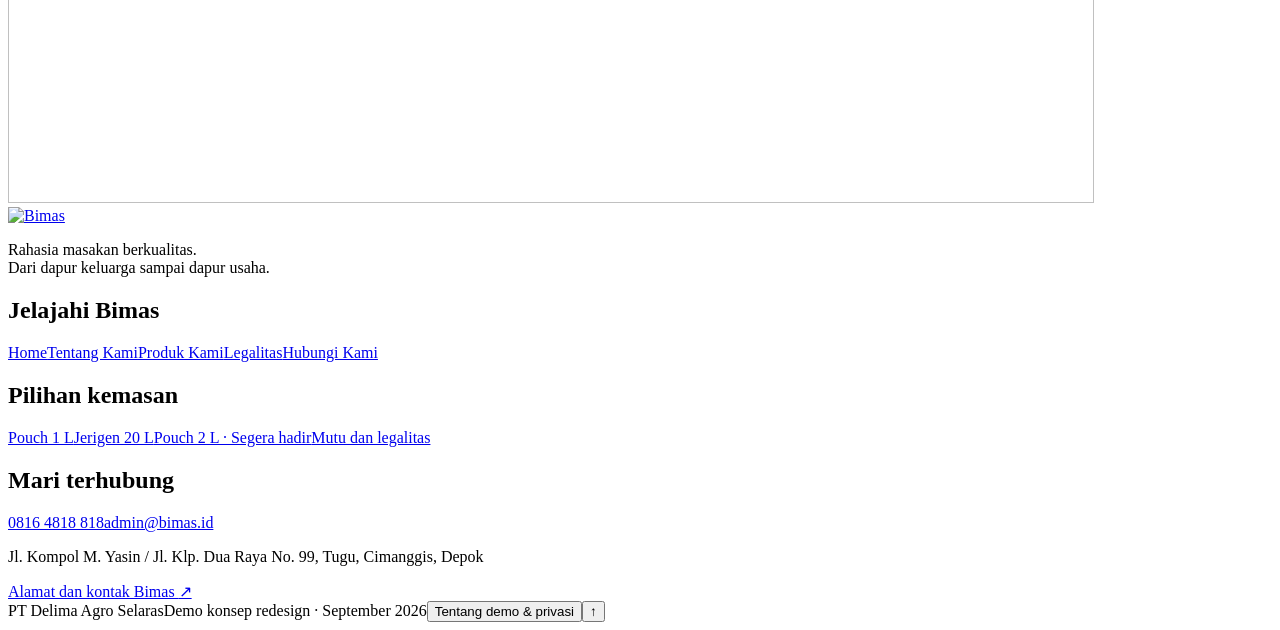
==== commit e5da76cf: "Use a flat splash-shaped hero divider instead of an oil overlay" ====
--- a/index.html
+++ b/index.html
@@ -8,8 +8,8 @@
   <meta name="description" content="Bimas, pilihan minyak goreng untuk dapur keluarga dan kebutuhan usaha. Kenali kemasan, perusahaan, dan informasi produknya." />
   <title>Bimas | Rahasia Masakan Berkualitas</title>
   <link rel="icon" href="/bimas-redesign-demo/images/bimas-logo.png" />
-  <script type="module" crossorigin src="/bimas-redesign-demo/assets/main-wFoEpYLI.js"></script>
-  <link rel="stylesheet" crossorigin href="/bimas-redesign-demo/assets/main-Bv7ZQdDj.css">
+  <script type="module" crossorigin src="/bimas-redesign-demo/assets/main-B9ITlEHM.js"></script>
+  <link rel="stylesheet" crossorigin href="/bimas-redesign-demo/assets/main-C6Lswymc.css">
 </head>
 <body class="home-page hanta-adaptation">
 <a class="skip-link" href="#utama">Langsung ke konten</a>
@@ -40,8 +40,30 @@
       </div>
     </div>
     <span class="hero-art-caption">Visual konsep untuk demo</span>
-    <svg class="section-wave hero-wave" viewBox="0 0 1440 120" preserveAspectRatio="none" aria-hidden="true" focusable="false"><path d="M0 79C111 60 169 107 292 86S467 61 578 84 739 103 861 74 1063 104 1172 82 1320 65 1440 81V120H0Z" /></svg>
-    <div class="hero-oil-spill" aria-hidden="true"><img src="/bimas-redesign-demo/images/bimas-oil-spill-v2.webp" alt="" width="2172" height="724" decoding="async" /></div>
+    <svg class="section-wave hero-wave hero-wave-desktop" viewBox="0 0 1440 132" preserveAspectRatio="none" aria-hidden="true" focusable="false">
+      <path d="M0 82C40 78 78 105 126 88C153 78 177 54 164 34C155 20 170 12 180 27C195 49 184 73 215 89C247 106 277 98 289 80C298 67 295 55 292 47C288 35 303 31 310 43C324 66 316 91 353 100C415 115 462 82 511 86C556 90 580 111 621 97C648 88 664 66 654 52C647 42 656 31 665 37C680 47 675 75 697 84C719 94 741 74 746 55C749 42 761 42 764 54C770 78 755 102 797 108C856 117 875 79 919 81C948 83 964 100 987 88C1006 78 1006 62 1001 51C996 39 1010 33 1018 45C1031 65 1024 91 1058 102C1103 116 1143 100 1171 80C1195 63 1198 44 1188 31C1179 19 1194 11 1203 25C1219 50 1204 70 1238 86C1260 96 1283 89 1294 72C1302 59 1300 49 1308 47C1321 43 1322 66 1315 82C1307 102 1337 109 1365 98C1393 87 1418 77 1440 83V132H0Z" />
+      <ellipse cx="141" cy="24" rx="6" ry="10" transform="rotate(-35 141 24)" />
+      <circle cx="206" cy="48" r="4" />
+      <ellipse cx="324" cy="26" rx="5" ry="8" transform="rotate(28 324 26)" />
+      <ellipse cx="636" cy="34" rx="5" ry="8" transform="rotate(-30 636 34)" />
+      <circle cx="704" cy="54" r="4" />
+      <ellipse cx="784" cy="37" rx="5" ry="8" transform="rotate(34 784 37)" />
+      <ellipse cx="1035" cy="29" rx="5" ry="7" transform="rotate(25 1035 29)" />
+      <circle cx="1168" cy="18" r="5" />
+      <ellipse cx="1227" cy="41" rx="5" ry="8" transform="rotate(30 1227 41)" />
+      <circle cx="1336" cy="55" r="4" />
+    </svg>
+    <svg class="section-wave hero-wave hero-wave-mobile" viewBox="0 0 600 132" preserveAspectRatio="none" aria-hidden="true" focusable="false">
+      <path d="M0 87C26 78 44 106 76 91C98 80 104 59 92 42C85 32 96 24 105 34C125 56 108 78 134 92C158 104 179 93 186 76C191 65 188 54 197 52C208 49 215 64 210 80C204 100 229 113 260 102C291 91 303 72 293 53C287 42 298 34 307 44C322 61 312 86 337 93C361 100 382 81 383 62C383 50 395 47 400 59C409 81 393 99 423 106C455 113 474 95 487 74C496 59 493 45 488 36C481 23 495 16 504 30C520 53 504 74 528 89C552 106 576 83 600 86V132H0Z" />
+      <ellipse cx="72" cy="32" rx="5" ry="8" transform="rotate(-30 72 32)" />
+      <circle cx="124" cy="48" r="4" />
+      <ellipse cx="213" cy="34" rx="4" ry="7" transform="rotate(25 213 34)" />
+      <ellipse cx="278" cy="34" rx="5" ry="7" transform="rotate(-30 278 34)" />
+      <circle cx="332" cy="58" r="4" />
+      <ellipse cx="416" cy="40" rx="4" ry="7" transform="rotate(30 416 40)" />
+      <circle cx="473" cy="20" r="4" />
+      <ellipse cx="526" cy="39" rx="5" ry="8" transform="rotate(30 526 39)" />
+    </svg>
   </section>
 
   <section class="hanta-features section-wrap" aria-labelledby="features-title">
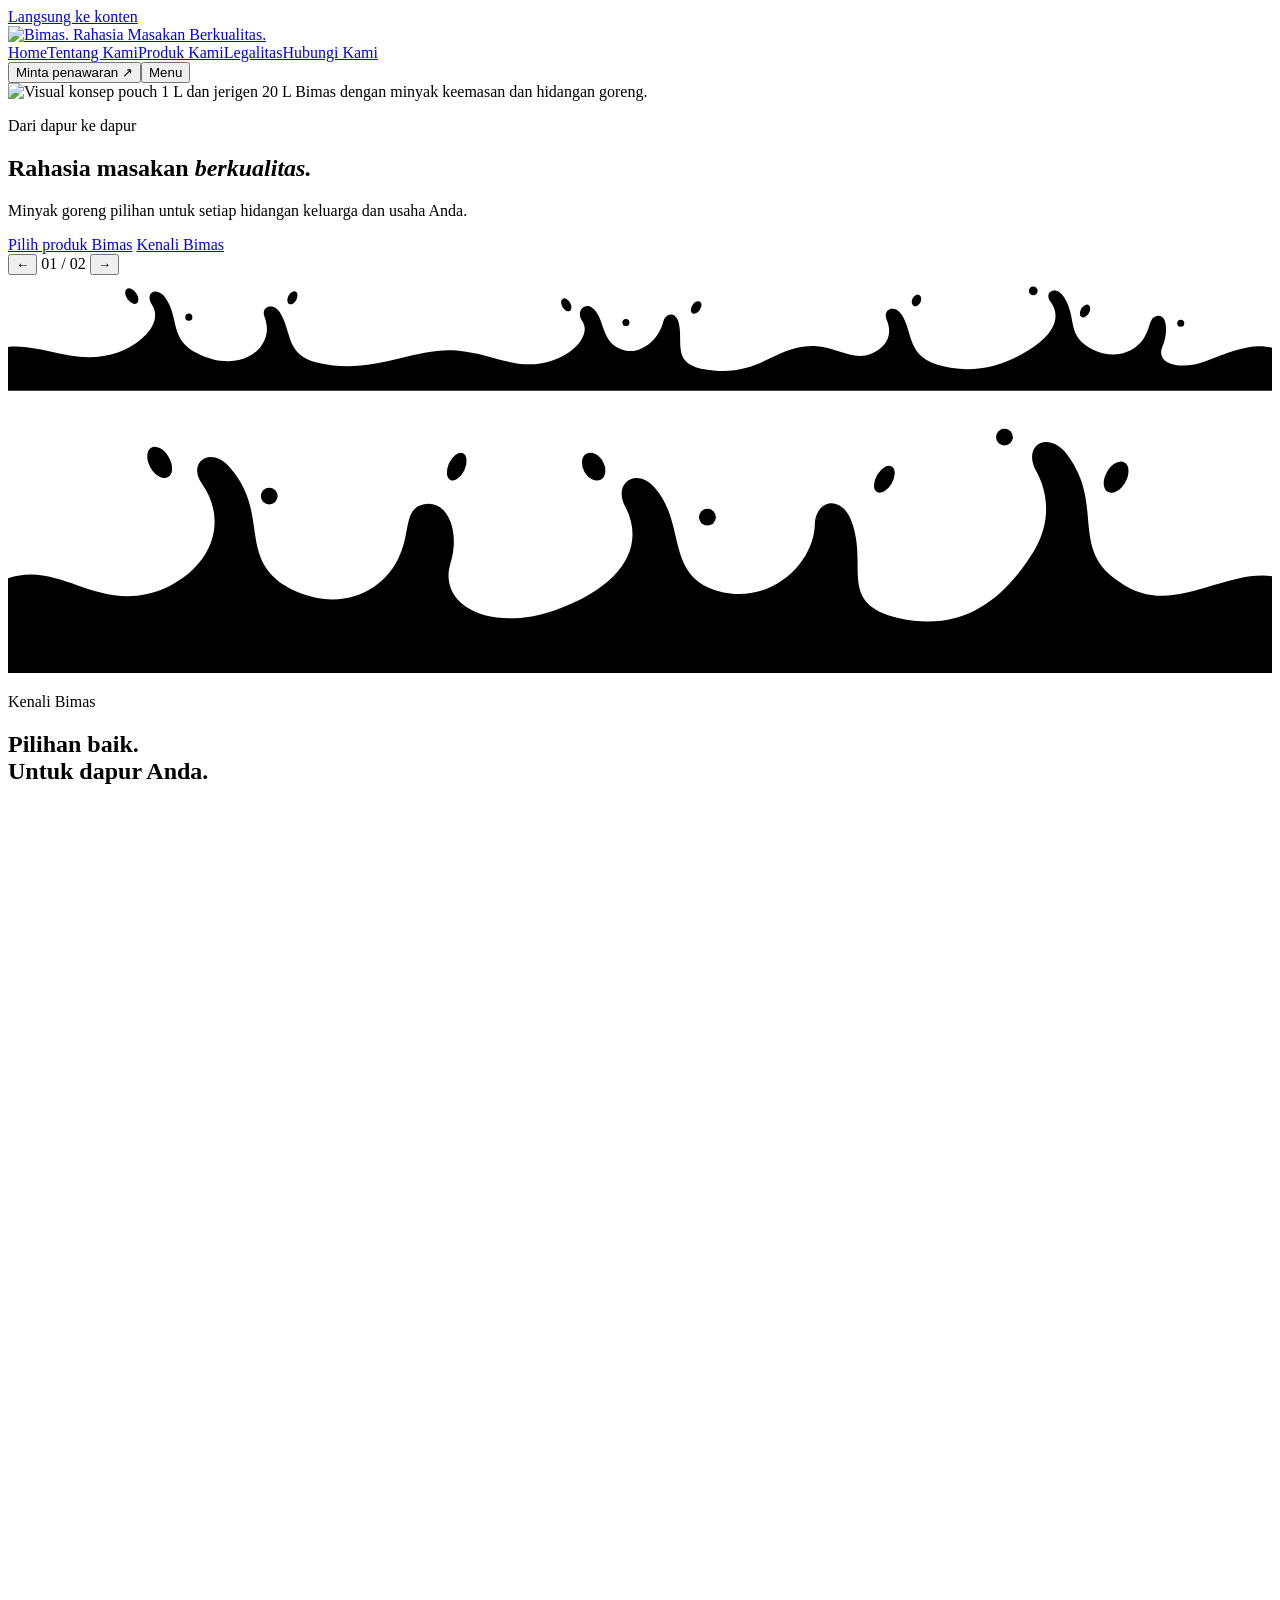
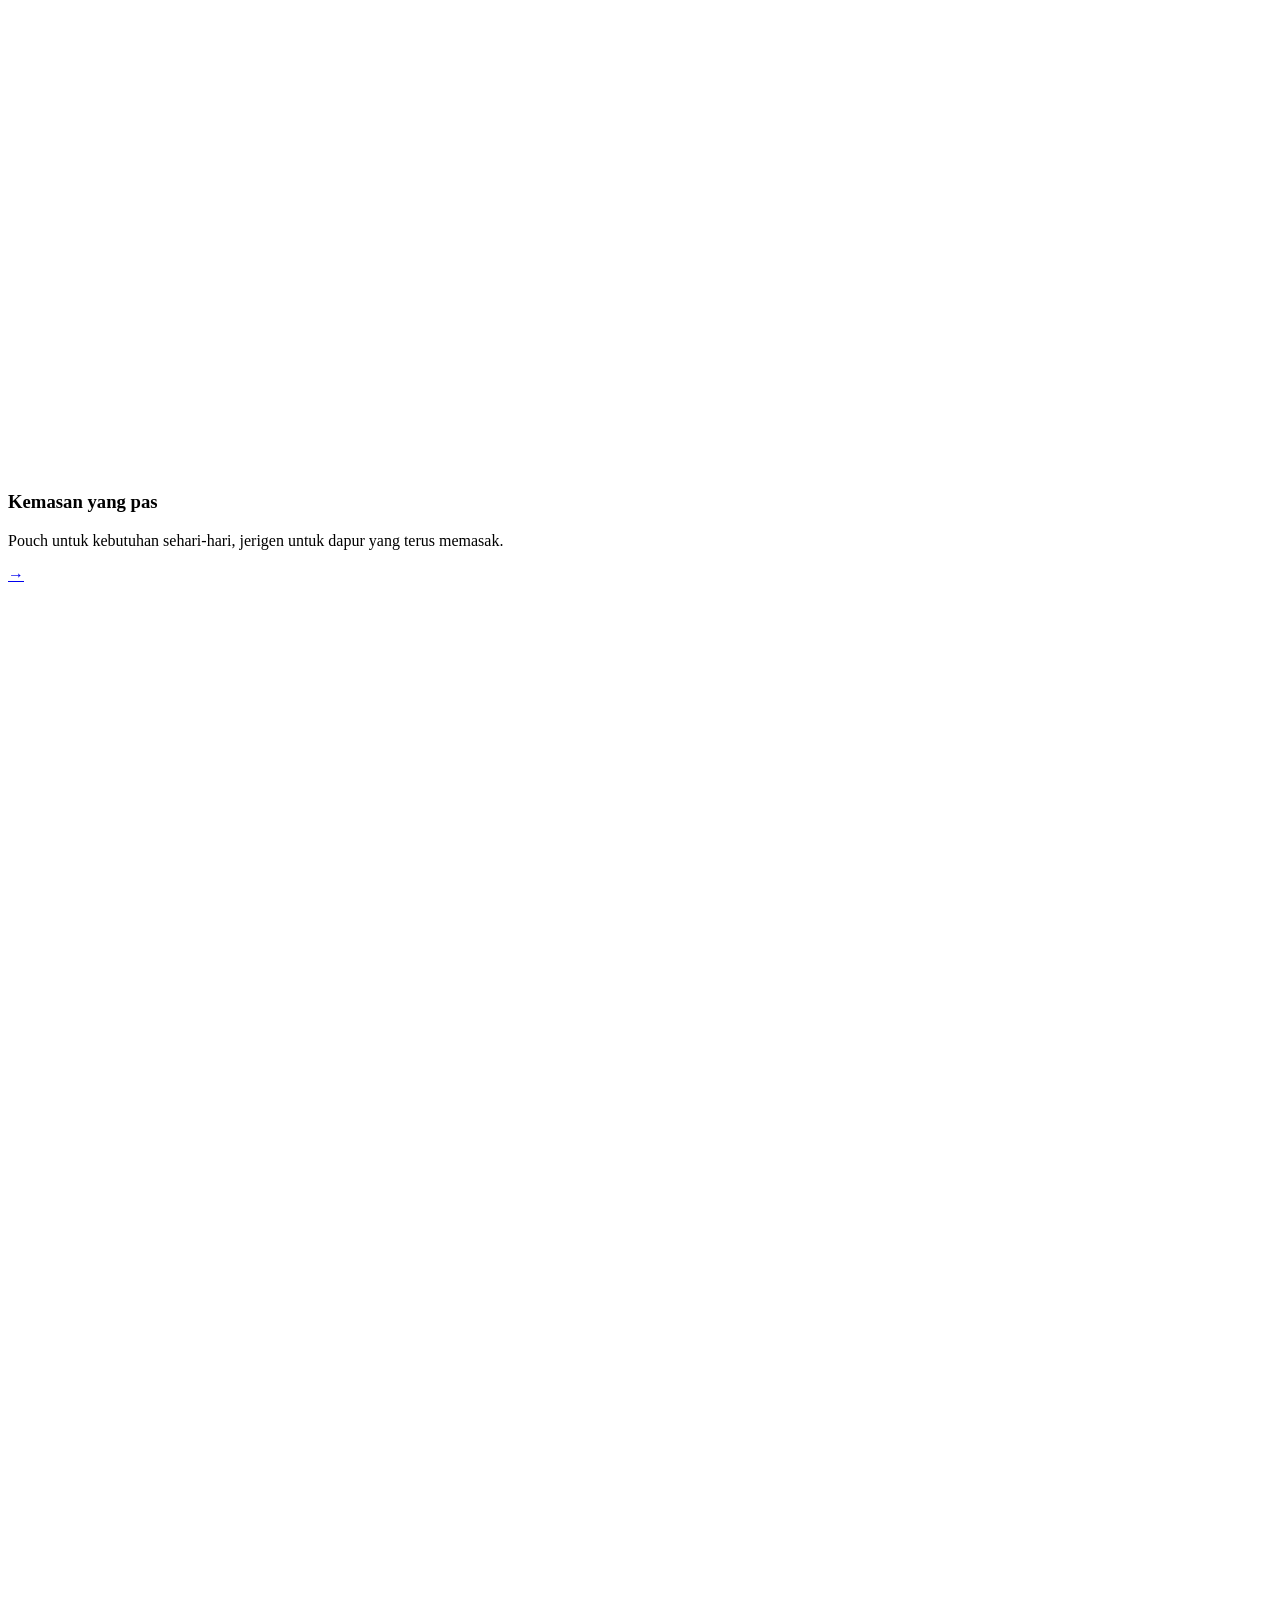
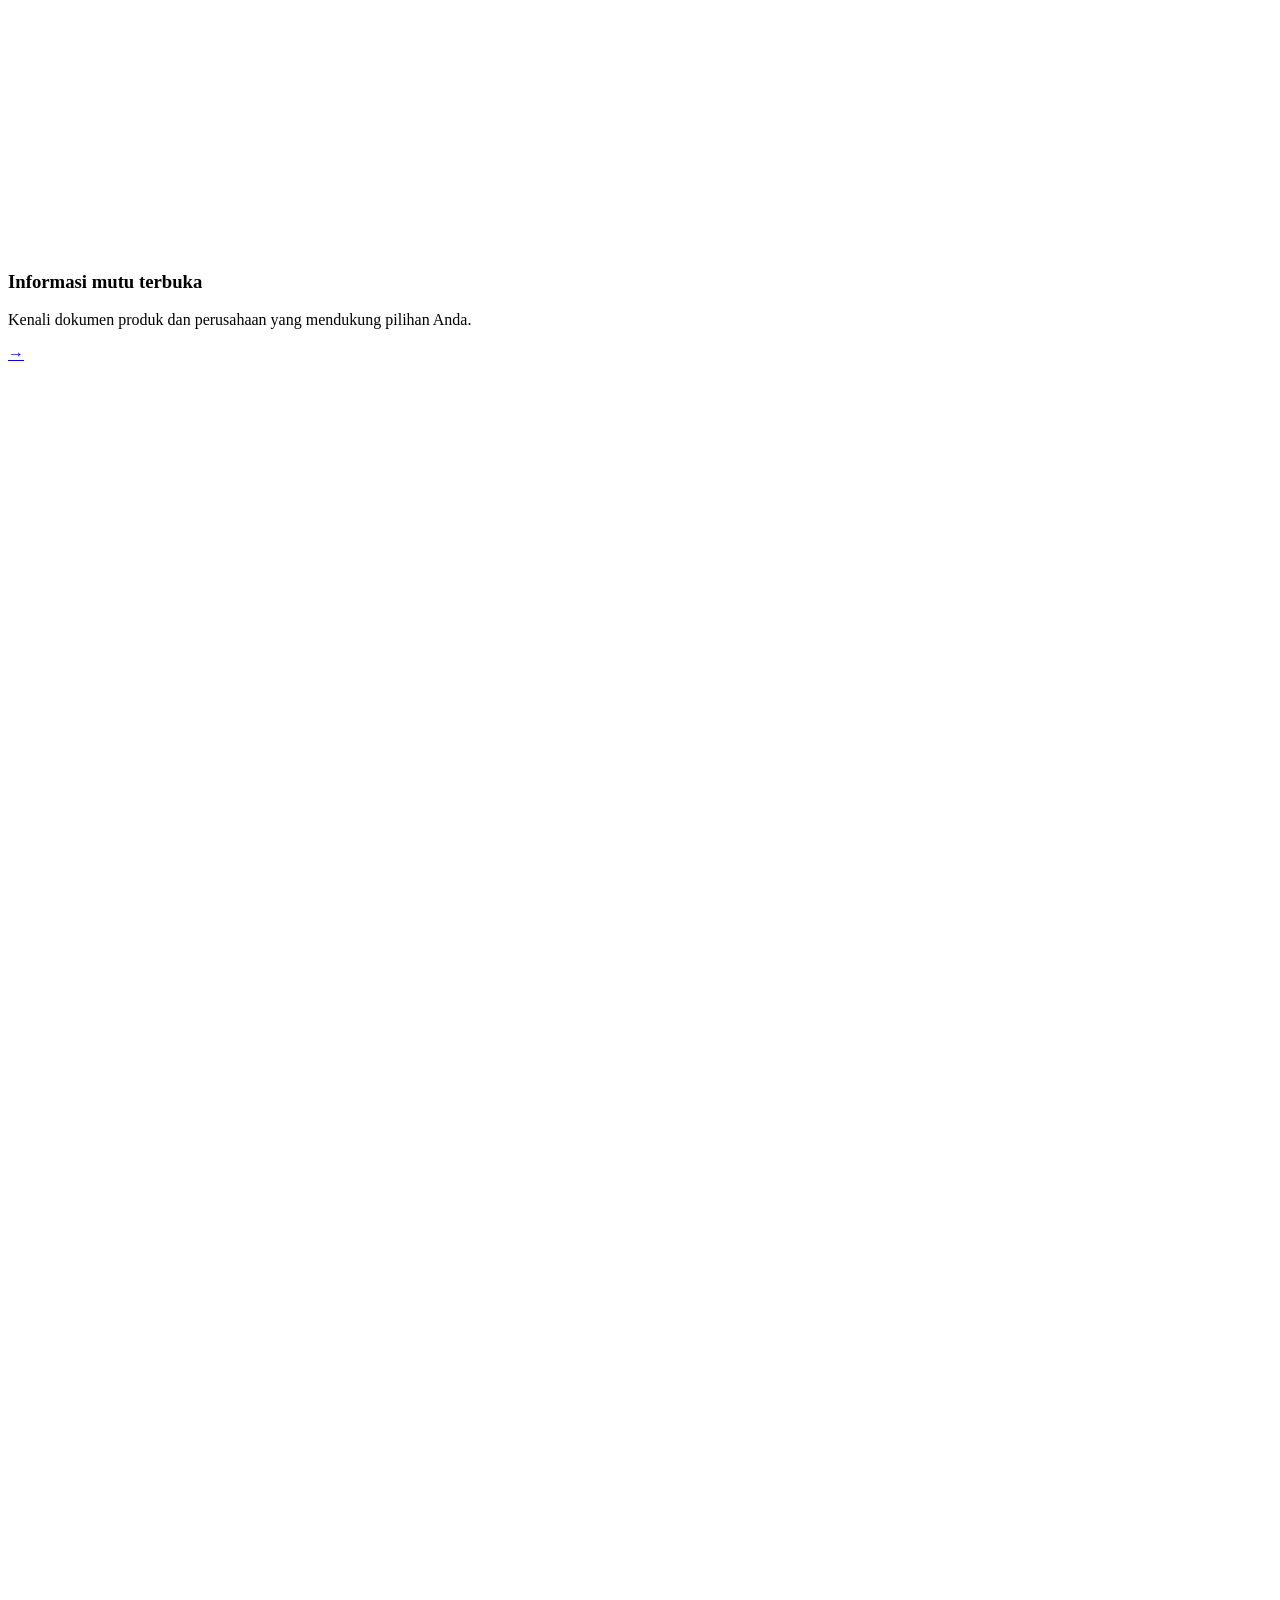
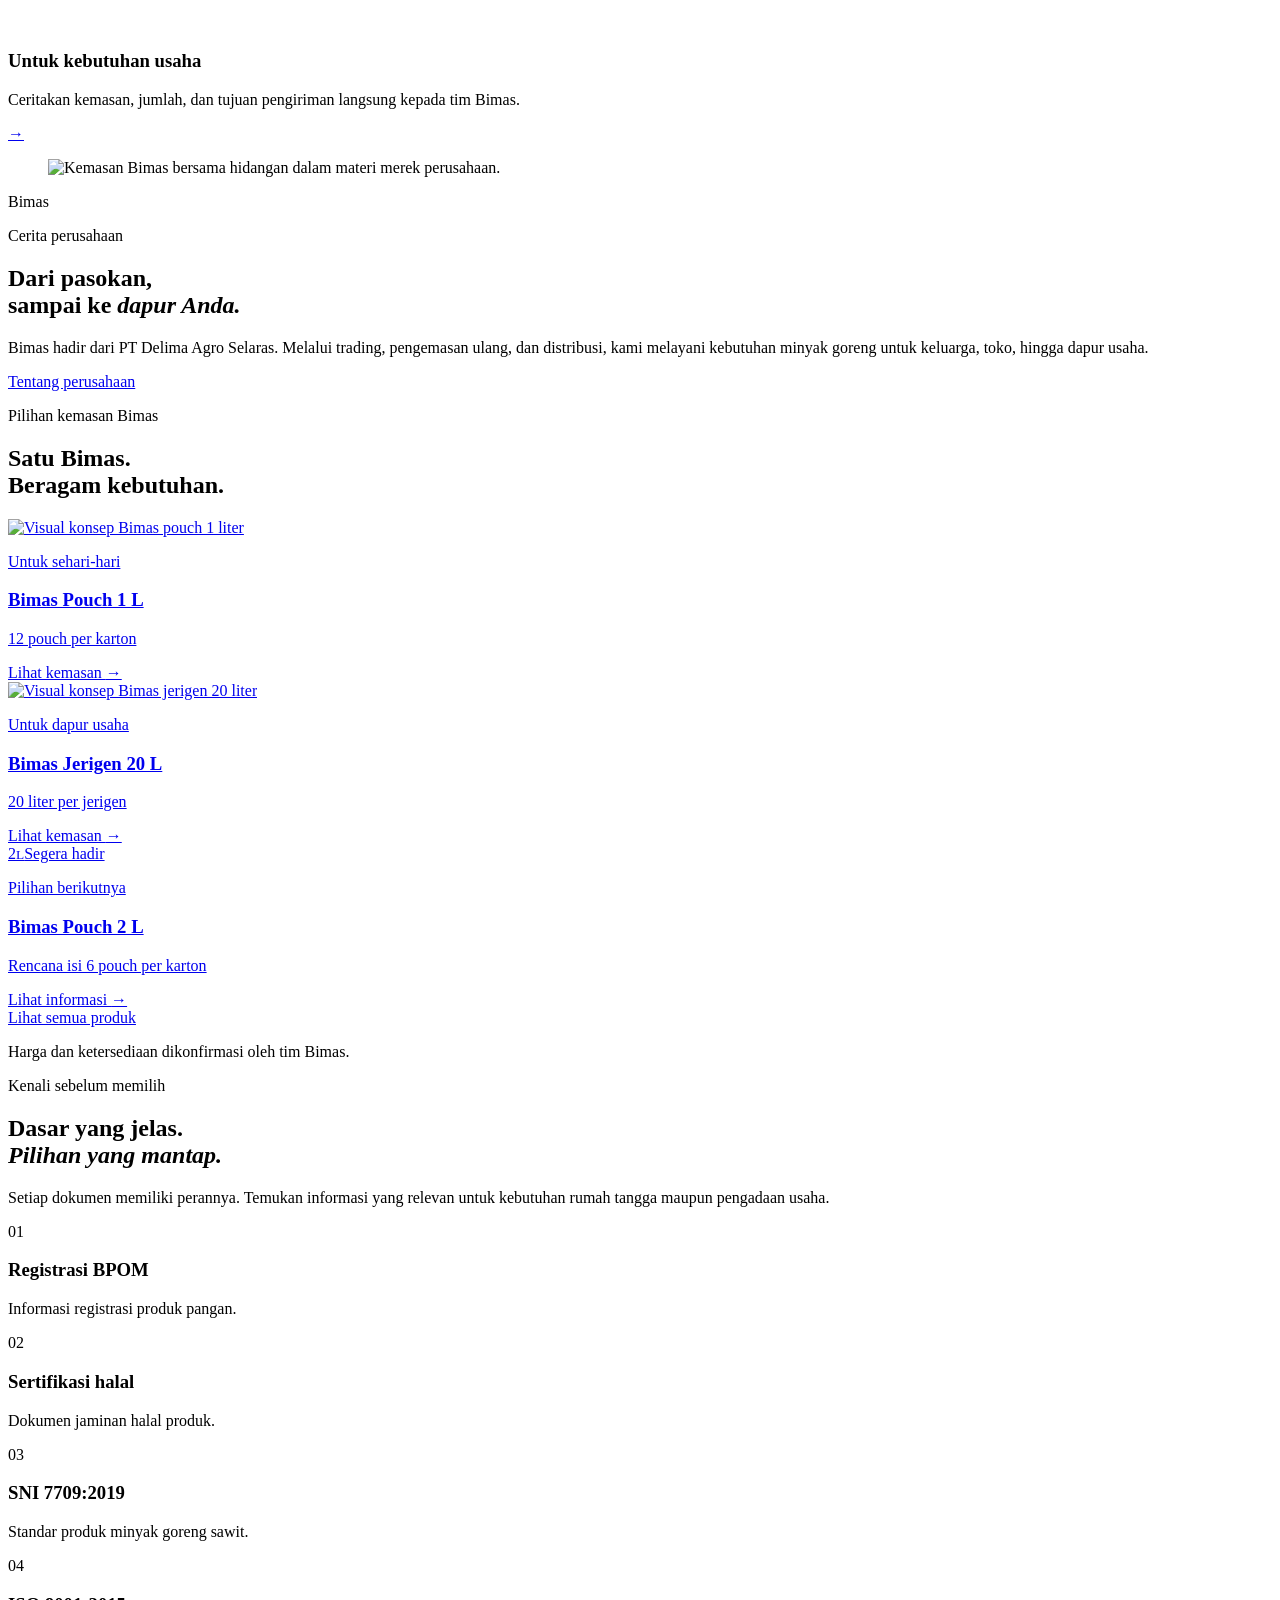
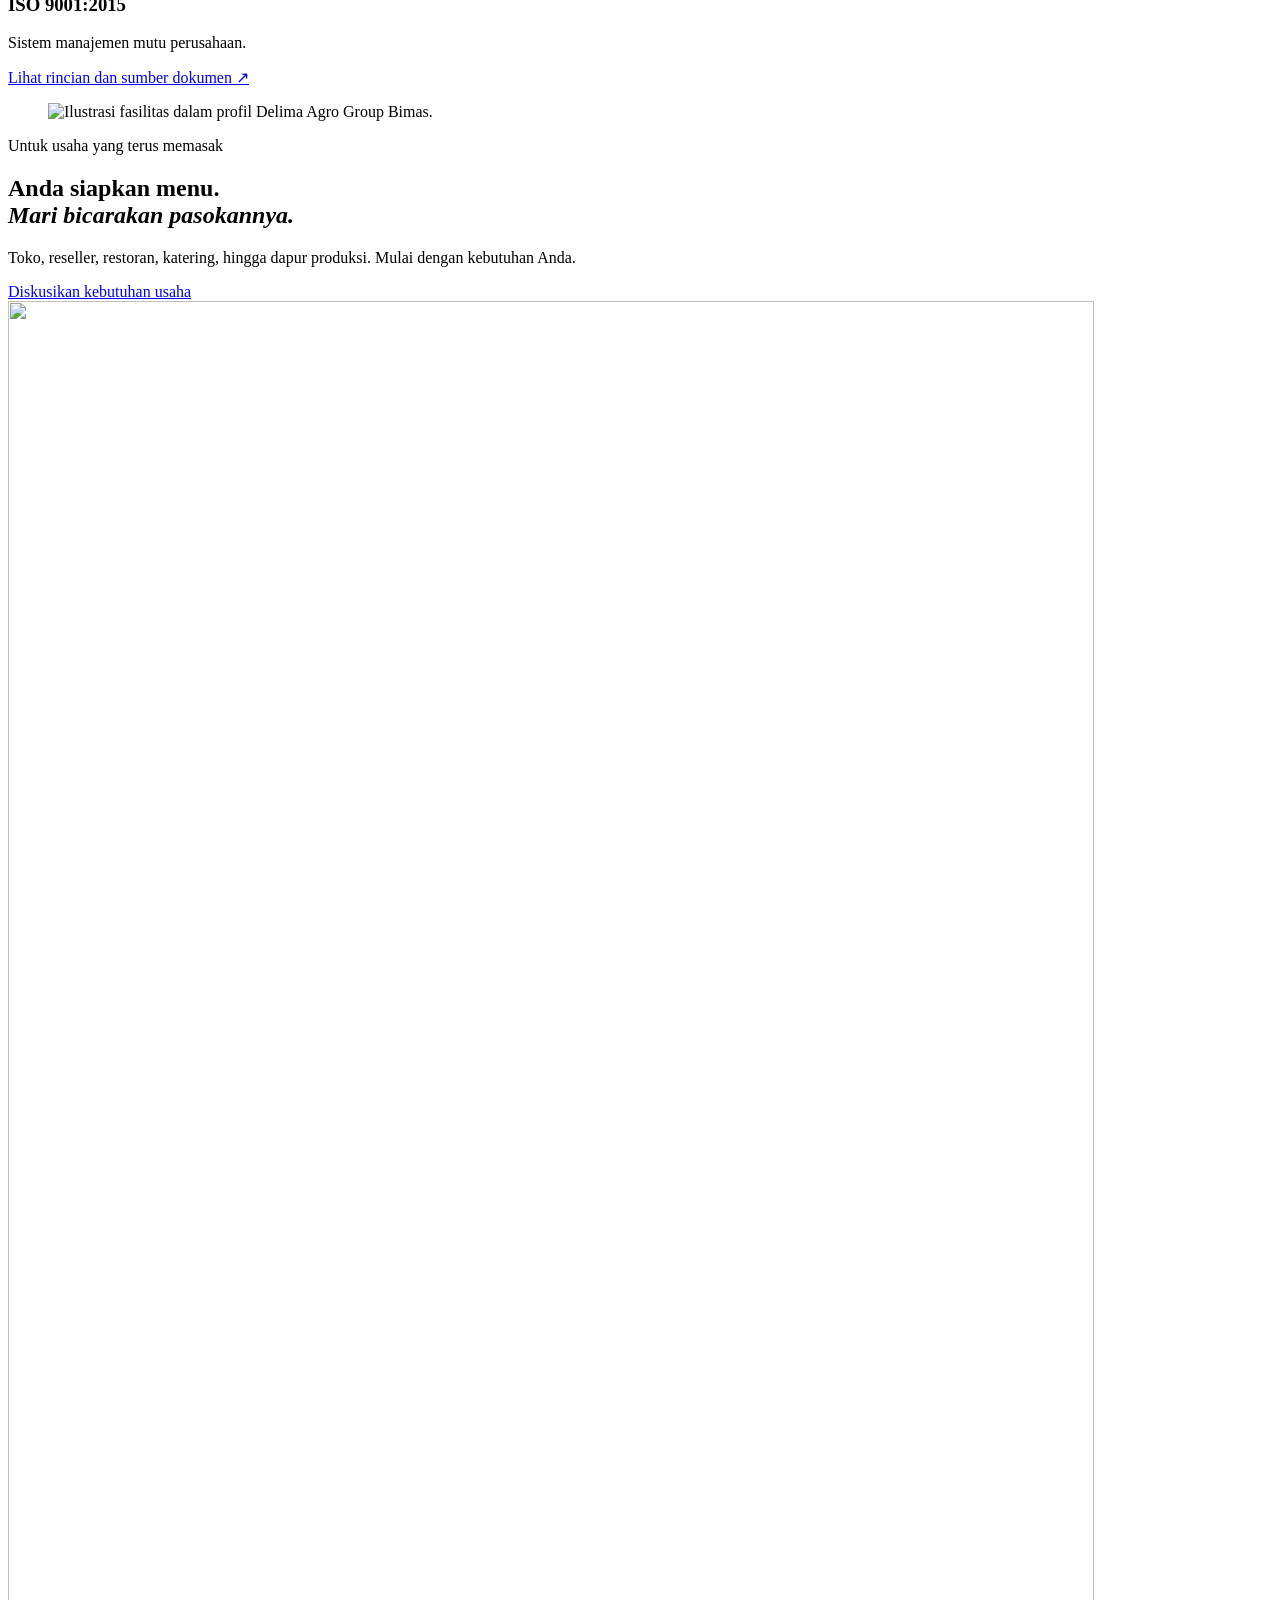
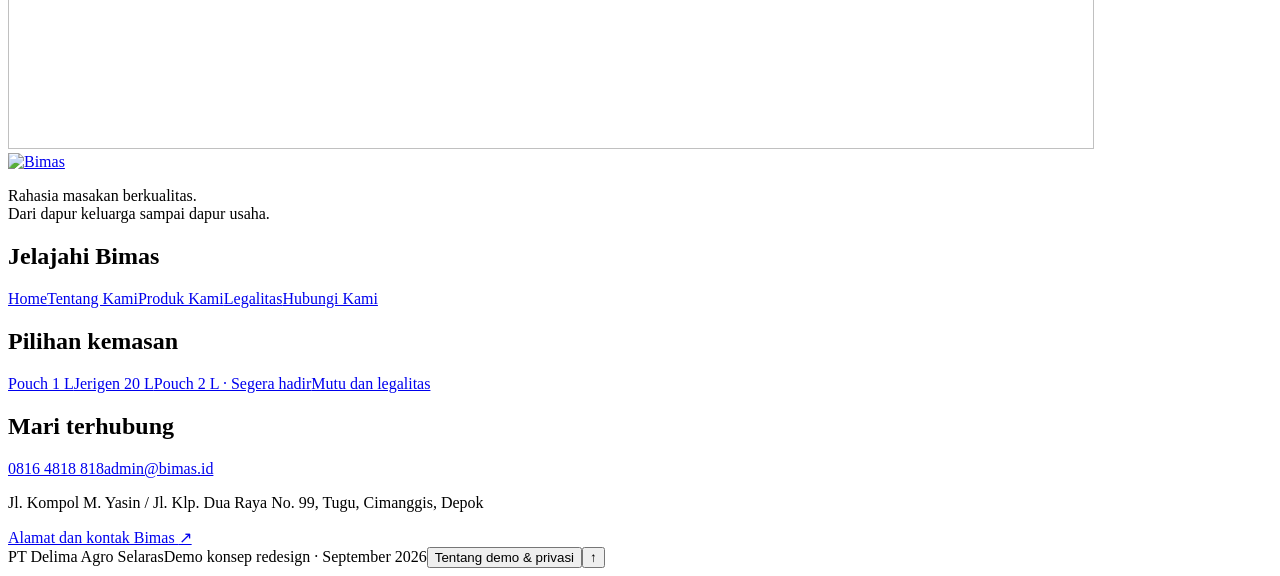
==== commit 514908cc: "Remove image captions across Bimas demo sections" ====
--- a/index.html
+++ b/index.html
@@ -8,8 +8,8 @@
   <meta name="description" content="Bimas, pilihan minyak goreng untuk dapur keluarga dan kebutuhan usaha. Kenali kemasan, perusahaan, dan informasi produknya." />
   <title>Bimas | Rahasia Masakan Berkualitas</title>
   <link rel="icon" href="/bimas-redesign-demo/images/bimas-logo.png" />
-  <script type="module" crossorigin src="/bimas-redesign-demo/assets/main-B9ITlEHM.js"></script>
-  <link rel="stylesheet" crossorigin href="/bimas-redesign-demo/assets/main-C6Lswymc.css">
+  <script type="module" crossorigin src="/bimas-redesign-demo/assets/main-k-1sry0H.js"></script>
+  <link rel="stylesheet" crossorigin href="/bimas-redesign-demo/assets/main-DbTh8Zoa.css">
 </head>
 <body class="home-page hanta-adaptation">
 <a class="skip-link" href="#utama">Langsung ke konten</a>
@@ -39,7 +39,6 @@
       <button class="circle-button" id="hero-next" aria-label="Cerita berikutnya" aria-controls="hero-slide-content"><span aria-hidden="true">→</span></button>
       </div>
     </div>
-    <span class="hero-art-caption">Visual konsep untuk demo</span>
     <svg class="section-wave hero-wave hero-wave-desktop" viewBox="0 0 1440 132" preserveAspectRatio="none" aria-hidden="true" focusable="false">
       <path d="M0 82C40 78 78 105 126 88C153 78 177 54 164 34C155 20 170 12 180 27C195 49 184 73 215 89C247 106 277 98 289 80C298 67 295 55 292 47C288 35 303 31 310 43C324 66 316 91 353 100C415 115 462 82 511 86C556 90 580 111 621 97C648 88 664 66 654 52C647 42 656 31 665 37C680 47 675 75 697 84C719 94 741 74 746 55C749 42 761 42 764 54C770 78 755 102 797 108C856 117 875 79 919 81C948 83 964 100 987 88C1006 78 1006 62 1001 51C996 39 1010 33 1018 45C1031 65 1024 91 1058 102C1103 116 1143 100 1171 80C1195 63 1198 44 1188 31C1179 19 1194 11 1203 25C1219 50 1204 70 1238 86C1260 96 1283 89 1294 72C1302 59 1300 49 1308 47C1321 43 1322 66 1315 82C1307 102 1337 109 1365 98C1393 87 1418 77 1440 83V132H0Z" />
       <ellipse cx="141" cy="24" rx="6" ry="10" transform="rotate(-35 141 24)" />
@@ -85,15 +84,15 @@
   </section>
 
   <section class="hanta-about section-wrap" aria-labelledby="about-title">
-    <figure class="round-story-image"><img src="/bimas-redesign-demo/images/bimas-table.webp" alt="Kemasan Bimas bersama hidangan dalam materi merek perusahaan." width="757" height="799" loading="lazy" /><figcaption>Rahasia masakan berkualitas.</figcaption></figure>
+    <figure class="round-story-image"><img src="/bimas-redesign-demo/images/bimas-table.webp" alt="Kemasan Bimas bersama hidangan dalam materi merek perusahaan." width="757" height="799" loading="lazy" /></figure>
     <div class="hanta-about-copy"><span class="brand-signature" aria-hidden="true">Bimas</span><p class="eyebrow">Cerita perusahaan</p><h2 id="about-title">Dari pasokan,<br />sampai ke <em>dapur Anda.</em></h2><p>Bimas hadir dari PT Delima Agro Selaras. Melalui trading, pengemasan ulang, dan distribusi, kami melayani kebutuhan minyak goreng untuk keluarga, toko, hingga dapur usaha.</p><a class="button button-primary" href="/bimas-redesign-demo/tentang-kami/">Tentang perusahaan</a></div>
   </section>
 
   <section class="hanta-products section-wrap" aria-labelledby="home-products-title">
     <div class="center-heading"><p class="eyebrow">Pilihan kemasan Bimas</p><h2 id="home-products-title">Satu Bimas.<br class="mobile-only" /> Beragam kebutuhan.</h2></div>
     <div class="product-card-grid">
-  <a class="pack-card" href="/bimas-redesign-demo/produk-kami/?kemasan=pouch-1#produk"><div class="pack-card-image"><img src="/bimas-redesign-demo/images/pouch-concept.webp" alt="Visual konsep Bimas pouch 1 liter" width="1086" height="1448" loading="lazy"/><span>Visual konsep</span></div><div class="pack-card-copy"><p class="eyebrow">Untuk sehari-hari</p><h3>Bimas Pouch 1 L</h3><p>12 pouch per karton</p><span class="pack-card-action">Lihat kemasan <span aria-hidden="true">→</span></span></div></a>
-  <a class="pack-card" href="/bimas-redesign-demo/produk-kami/?kemasan=jug-20#produk"><div class="pack-card-image"><img src="/bimas-redesign-demo/images/jug-concept.webp" alt="Visual konsep Bimas jerigen 20 liter" width="1086" height="1448" loading="lazy"/><span>Visual konsep</span></div><div class="pack-card-copy"><p class="eyebrow">Untuk dapur usaha</p><h3>Bimas Jerigen 20 L</h3><p>20 liter per jerigen</p><span class="pack-card-action">Lihat kemasan <span aria-hidden="true">→</span></span></div></a>
+  <a class="pack-card" href="/bimas-redesign-demo/produk-kami/?kemasan=pouch-1#produk"><div class="pack-card-image"><img src="/bimas-redesign-demo/images/pouch-concept.webp" alt="Visual konsep Bimas pouch 1 liter" width="1086" height="1448" loading="lazy"/></div><div class="pack-card-copy"><p class="eyebrow">Untuk sehari-hari</p><h3>Bimas Pouch 1 L</h3><p>12 pouch per karton</p><span class="pack-card-action">Lihat kemasan <span aria-hidden="true">→</span></span></div></a>
+  <a class="pack-card" href="/bimas-redesign-demo/produk-kami/?kemasan=jug-20#produk"><div class="pack-card-image"><img src="/bimas-redesign-demo/images/jug-concept.webp" alt="Visual konsep Bimas jerigen 20 liter" width="1086" height="1448" loading="lazy"/></div><div class="pack-card-copy"><p class="eyebrow">Untuk dapur usaha</p><h3>Bimas Jerigen 20 L</h3><p>20 liter per jerigen</p><span class="pack-card-action">Lihat kemasan <span aria-hidden="true">→</span></span></div></a>
   <a class="pack-card pack-coming" href="/bimas-redesign-demo/produk-kami/?kemasan=pouch-2#produk"><div class="pack-card-image coming-preview"><span class="coming-volume" aria-hidden="true">2<small>L</small></span><span class="coming-label">Segera hadir</span></div><div class="pack-card-copy"><p class="eyebrow">Pilihan berikutnya</p><h3>Bimas Pouch 2 L</h3><p>Rencana isi 6 pouch per karton</p><span class="pack-card-action">Lihat informasi <span aria-hidden="true">→</span></span></div></a>
 </div>
 
@@ -102,7 +101,7 @@
 
   <section class="hanta-quality section-wrap" aria-labelledby="quality-title">
     <div><p class="eyebrow">Kenali sebelum memilih</p><h2 id="quality-title">Dasar yang jelas.<br /><em>Pilihan yang mantap.</em></h2><p class="quality-lead">Setiap dokumen memiliki perannya. Temukan informasi yang relevan untuk kebutuhan rumah tangga maupun pengadaan usaha.</p><div class="quality-grid"><div><span>01</span><h3>Registrasi BPOM</h3><p>Informasi registrasi produk pangan.</p></div><div><span>02</span><h3>Sertifikasi halal</h3><p>Dokumen jaminan halal produk.</p></div><div><span>03</span><h3>SNI 7709:2019</h3><p>Standar produk minyak goreng sawit.</p></div><div><span>04</span><h3>ISO 9001:2015</h3><p>Sistem manajemen mutu perusahaan.</p></div></div><a class="text-link" href="/bimas-redesign-demo/legalitas/">Lihat rincian dan sumber dokumen <span aria-hidden="true">↗</span></a></div>
-    <figure class="quality-photo"><img src="/bimas-redesign-demo/images/bimas-facility.webp" alt="Ilustrasi fasilitas dalam profil Delima Agro Group Bimas." width="800" height="533" loading="lazy" /><figcaption>Materi fasilitas dari profil perusahaan.</figcaption></figure>
+    <figure class="quality-photo"><img src="/bimas-redesign-demo/images/bimas-facility.webp" alt="Ilustrasi fasilitas dalam profil Delima Agro Group Bimas." width="800" height="533" loading="lazy" /></figure>
   </section>
 
   <section class="hanta-business section-wrap" aria-labelledby="business-title"><div><p class="eyebrow">Untuk usaha yang terus memasak</p><h2 id="business-title">Anda siapkan menu.<br /><em>Mari bicarakan pasokannya.</em></h2><p>Toko, reseller, restoran, katering, hingga dapur produksi. Mulai dengan kebutuhan Anda.</p><a class="button button-gold" href="/bimas-redesign-demo/hubungi-kami/">Diskusikan kebutuhan usaha</a></div><div class="business-pack" aria-hidden="true"><img src="/bimas-redesign-demo/images/jug-concept.webp" alt="" width="1086" height="1448" loading="lazy" /></div></section>
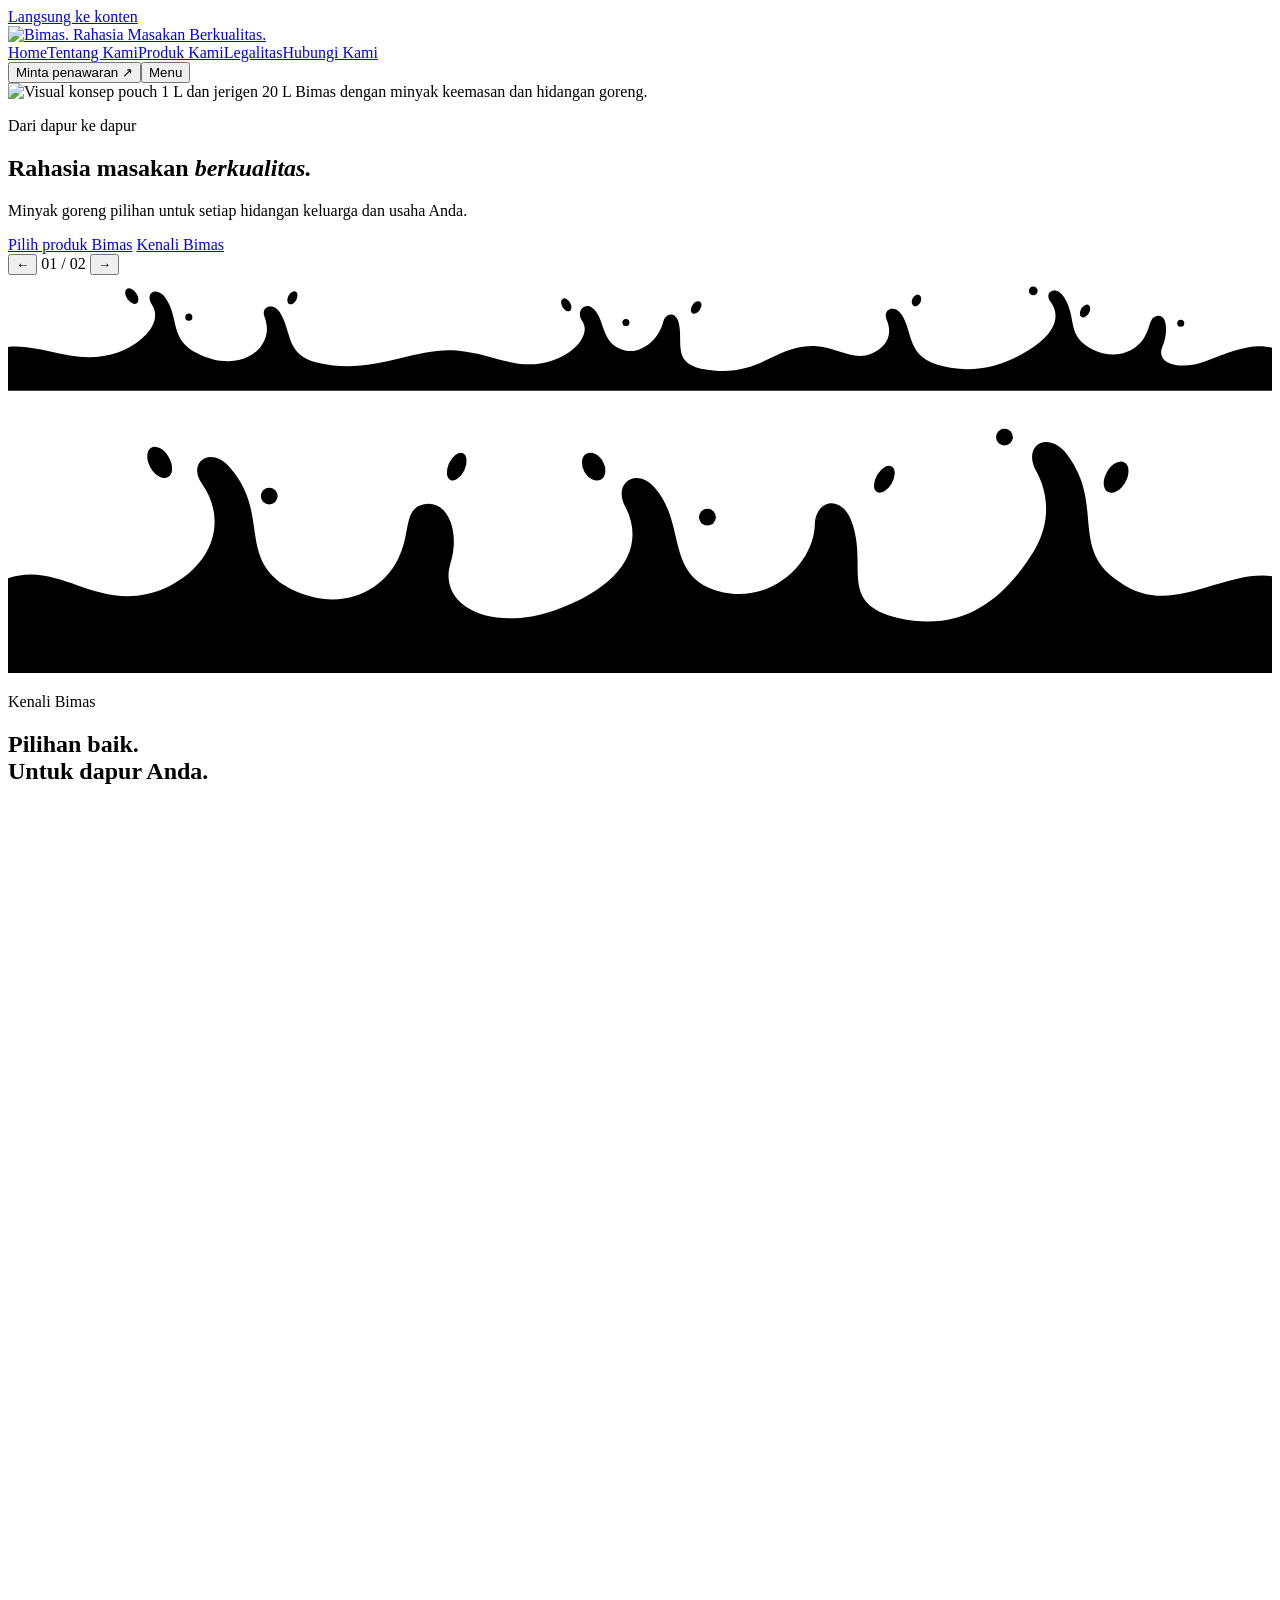
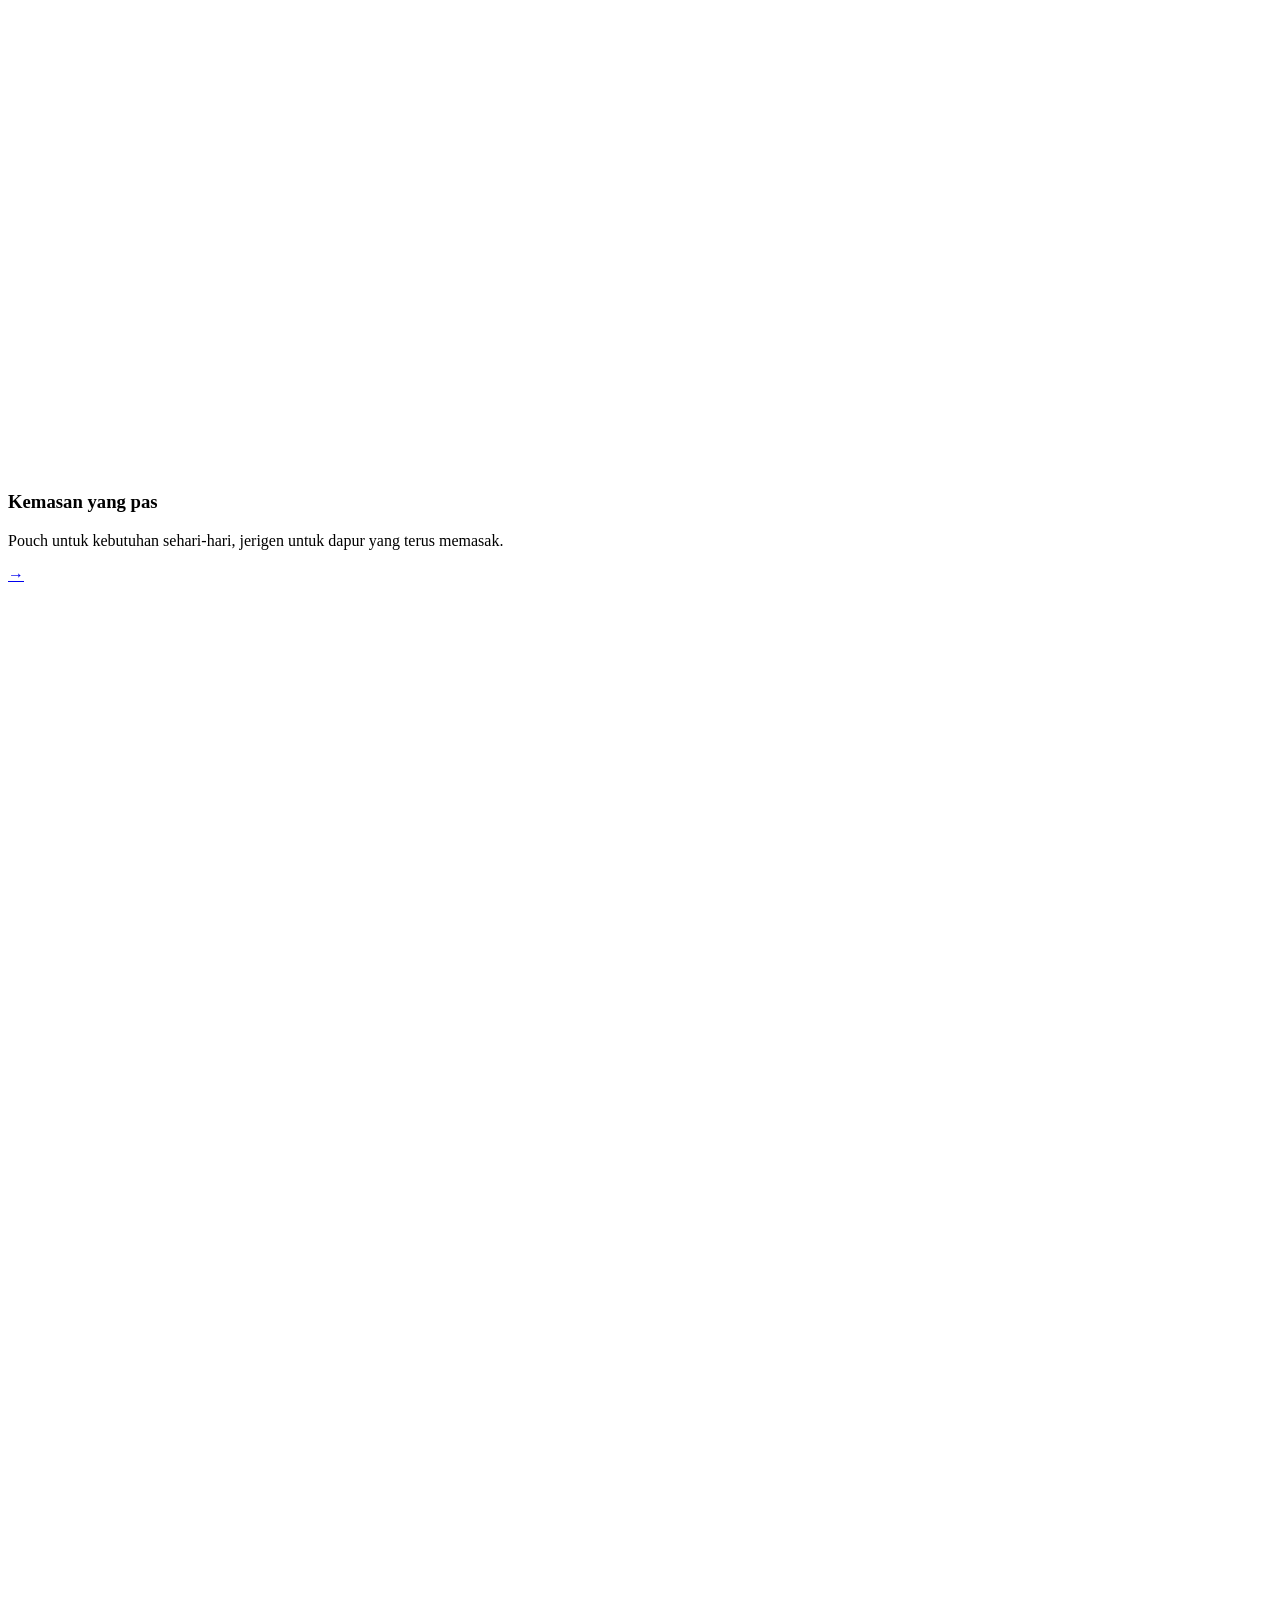
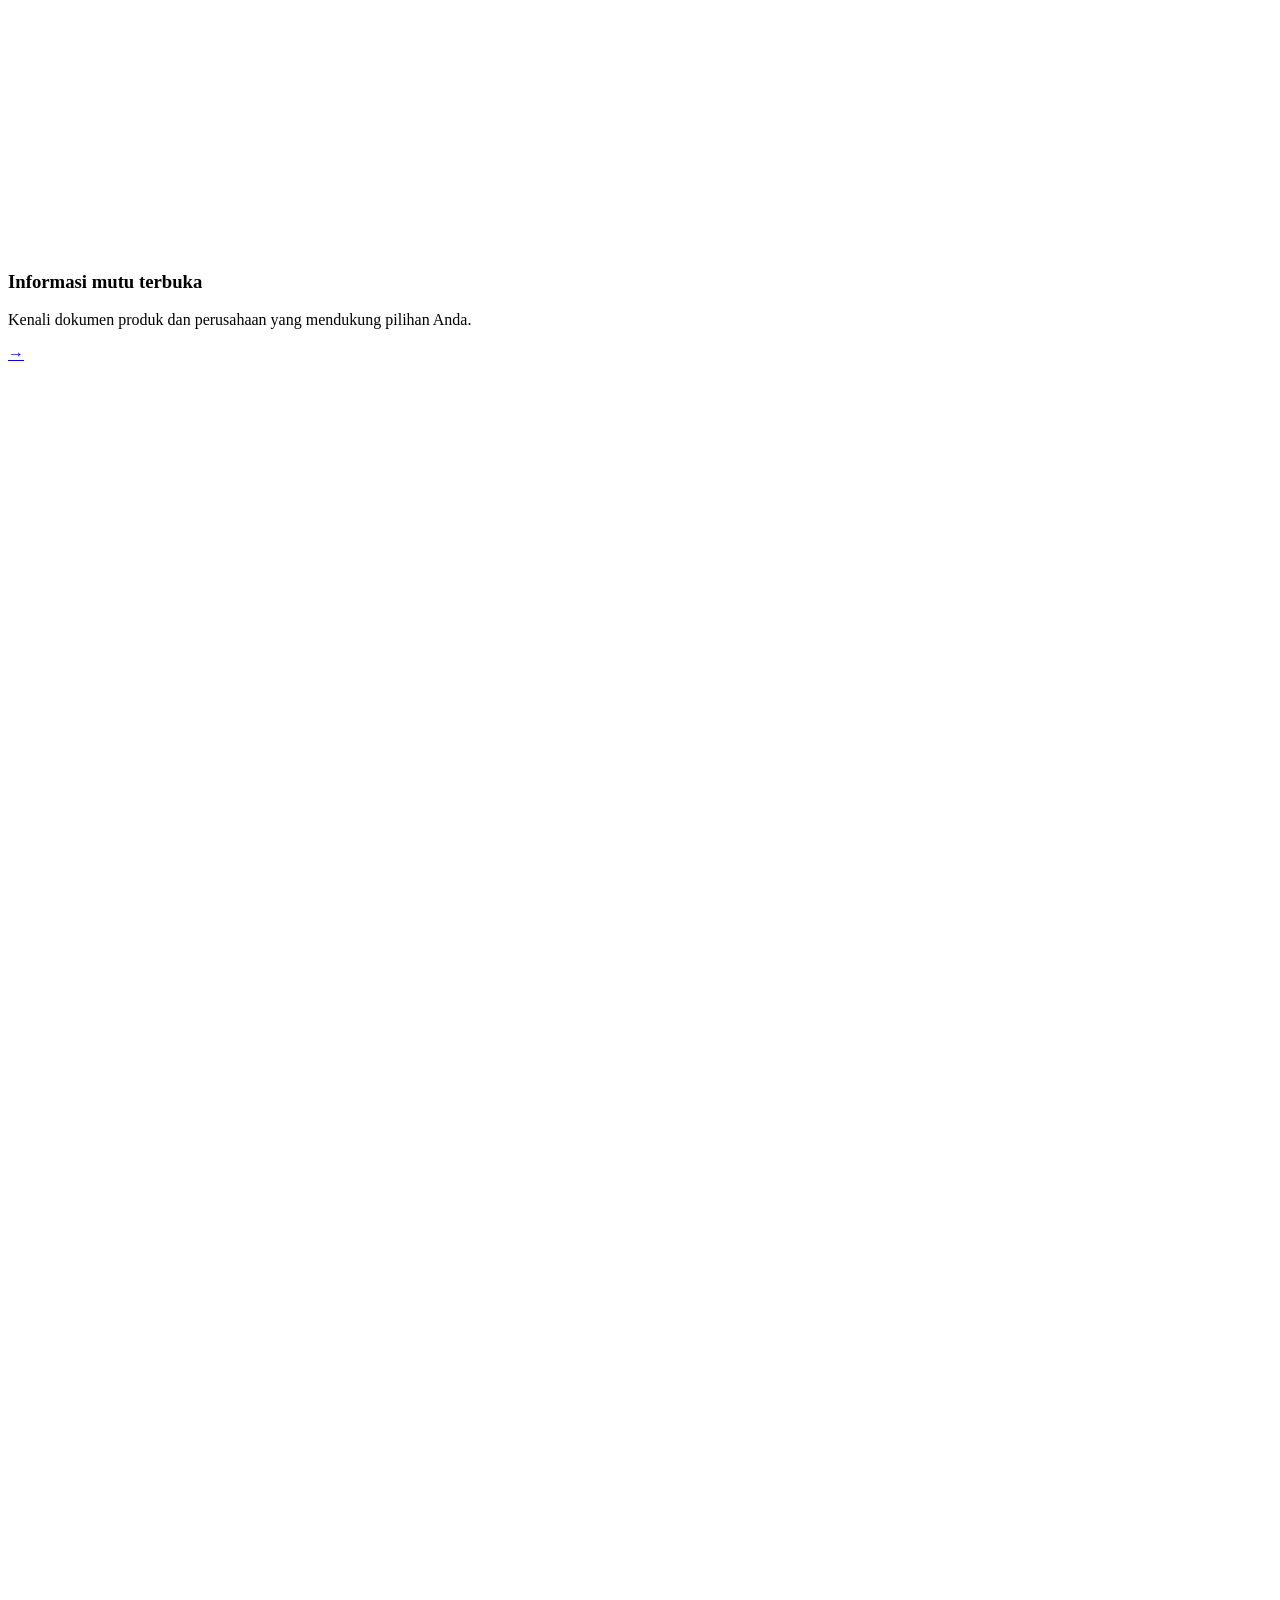
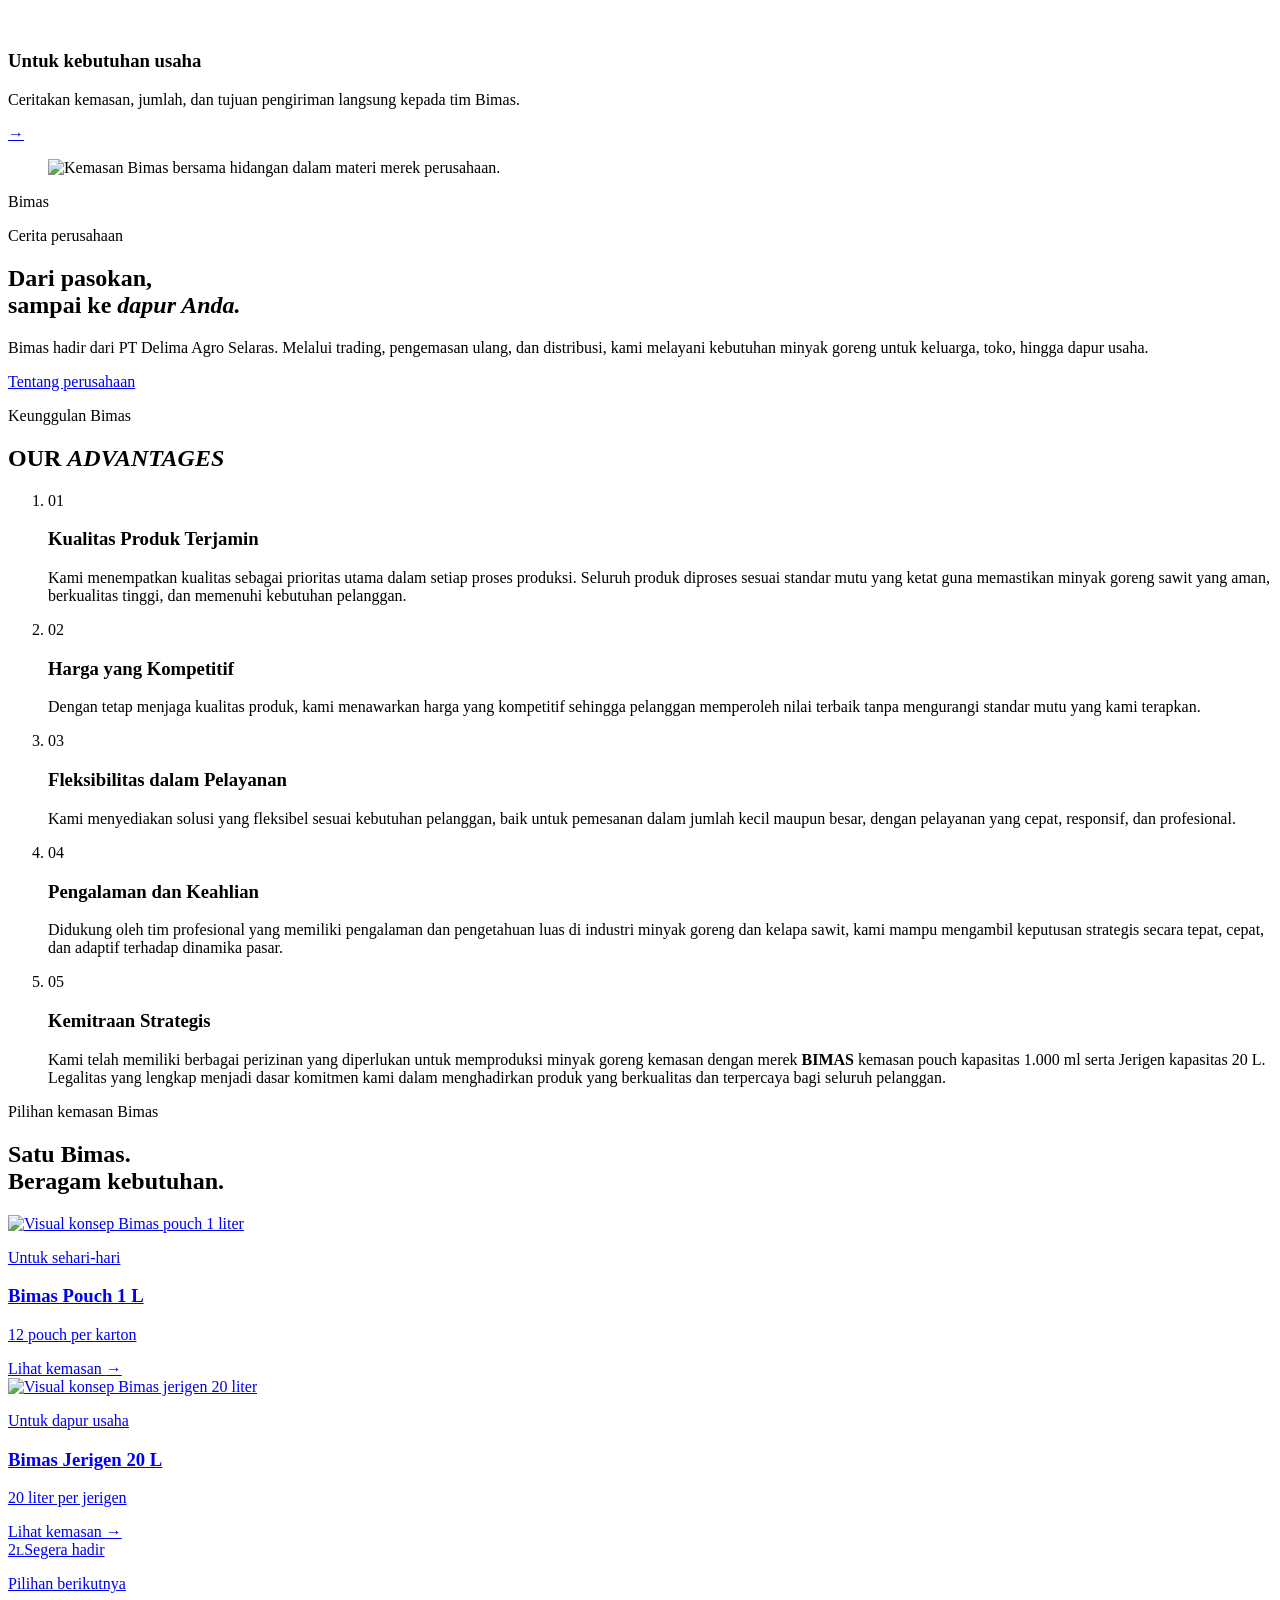
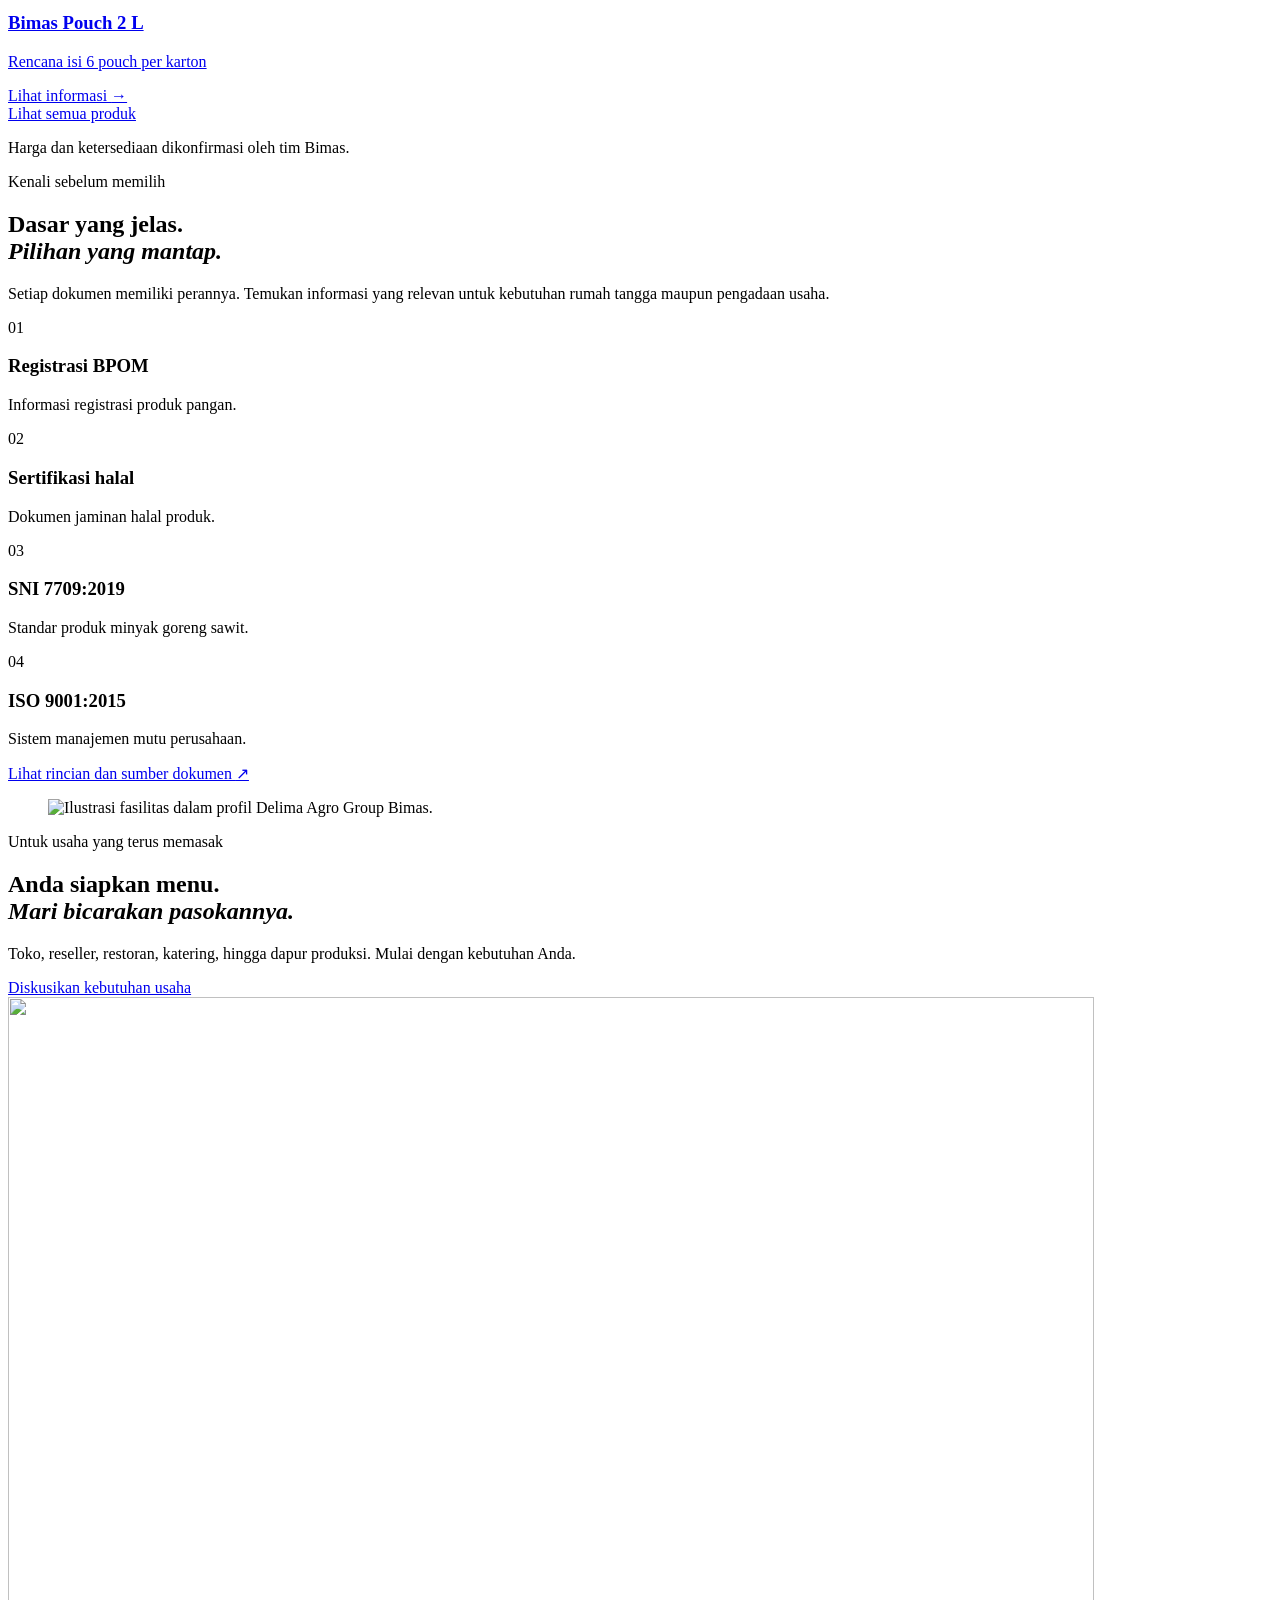
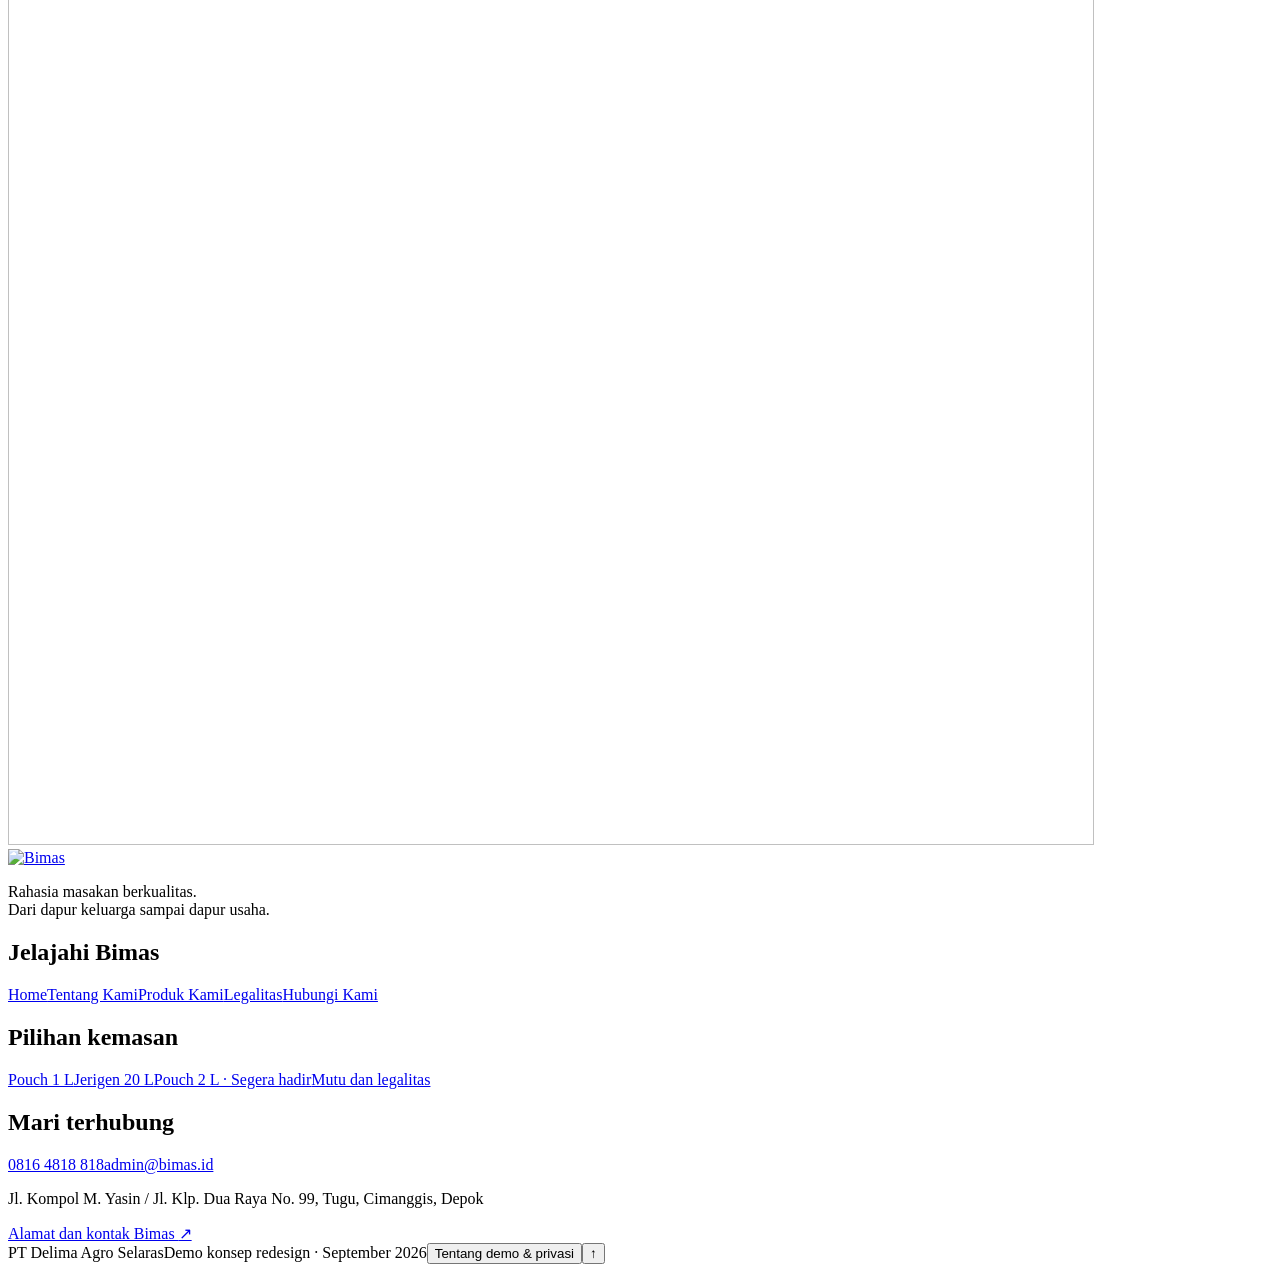
==== commit b7402a60: "Add Our Advantages section with supplied Bimas copy" ====
--- a/index.html
+++ b/index.html
@@ -8,8 +8,8 @@
   <meta name="description" content="Bimas, pilihan minyak goreng untuk dapur keluarga dan kebutuhan usaha. Kenali kemasan, perusahaan, dan informasi produknya." />
   <title>Bimas | Rahasia Masakan Berkualitas</title>
   <link rel="icon" href="/bimas-redesign-demo/images/bimas-logo.png" />
-  <script type="module" crossorigin src="/bimas-redesign-demo/assets/main-k-1sry0H.js"></script>
-  <link rel="stylesheet" crossorigin href="/bimas-redesign-demo/assets/main-DbTh8Zoa.css">
+  <script type="module" crossorigin src="/bimas-redesign-demo/assets/main-C382hirR.js"></script>
+  <link rel="stylesheet" crossorigin href="/bimas-redesign-demo/assets/main-DTN603LS.css">
 </head>
 <body class="home-page hanta-adaptation">
 <a class="skip-link" href="#utama">Langsung ke konten</a>
@@ -88,6 +88,35 @@
     <div class="hanta-about-copy"><span class="brand-signature" aria-hidden="true">Bimas</span><p class="eyebrow">Cerita perusahaan</p><h2 id="about-title">Dari pasokan,<br />sampai ke <em>dapur Anda.</em></h2><p>Bimas hadir dari PT Delima Agro Selaras. Melalui trading, pengemasan ulang, dan distribusi, kami melayani kebutuhan minyak goreng untuk keluarga, toko, hingga dapur usaha.</p><a class="button button-primary" href="/bimas-redesign-demo/tentang-kami/">Tentang perusahaan</a></div>
   </section>
 
+  <section id="our-advantages" class="hanta-advantages section-wrap" aria-labelledby="advantages-title">
+    <div class="advantages-heading">
+      <p class="eyebrow">Keunggulan Bimas</p>
+      <h2 id="advantages-title">OUR <em>ADVANTAGES</em></h2>
+    </div>
+    <ol class="advantages-list" role="list">
+      <li>
+        <span class="advantage-number" aria-hidden="true">01</span>
+        <div><h3>Kualitas Produk Terjamin</h3><p>Kami menempatkan kualitas sebagai prioritas utama dalam setiap proses produksi. Seluruh produk diproses sesuai standar mutu yang ketat guna memastikan minyak goreng sawit yang aman, berkualitas tinggi, dan memenuhi kebutuhan pelanggan.</p></div>
+      </li>
+      <li>
+        <span class="advantage-number" aria-hidden="true">02</span>
+        <div><h3>Harga yang Kompetitif</h3><p>Dengan tetap menjaga kualitas produk, kami menawarkan harga yang kompetitif sehingga pelanggan memperoleh nilai terbaik tanpa mengurangi standar mutu yang kami terapkan.</p></div>
+      </li>
+      <li>
+        <span class="advantage-number" aria-hidden="true">03</span>
+        <div><h3>Fleksibilitas dalam Pelayanan</h3><p>Kami menyediakan solusi yang fleksibel sesuai kebutuhan pelanggan, baik untuk pemesanan dalam jumlah kecil maupun besar, dengan pelayanan yang cepat, responsif, dan profesional.</p></div>
+      </li>
+      <li>
+        <span class="advantage-number" aria-hidden="true">04</span>
+        <div><h3>Pengalaman dan Keahlian</h3><p>Didukung oleh tim profesional yang memiliki pengalaman dan pengetahuan luas di industri minyak goreng dan kelapa sawit, kami mampu mengambil keputusan strategis secara tepat, cepat, dan adaptif terhadap dinamika pasar.</p></div>
+      </li>
+      <li>
+        <span class="advantage-number" aria-hidden="true">05</span>
+        <div><h3>Kemitraan Strategis</h3><p>Kami telah memiliki berbagai perizinan yang diperlukan untuk memproduksi minyak goreng kemasan dengan merek <strong>BIMAS</strong> kemasan pouch kapasitas 1.000 ml serta Jerigen kapasitas 20 L. Legalitas yang lengkap menjadi dasar komitmen kami dalam menghadirkan produk yang berkualitas dan terpercaya bagi seluruh pelanggan.</p></div>
+      </li>
+    </ol>
+  </section>
+
   <section class="hanta-products section-wrap" aria-labelledby="home-products-title">
     <div class="center-heading"><p class="eyebrow">Pilihan kemasan Bimas</p><h2 id="home-products-title">Satu Bimas.<br class="mobile-only" /> Beragam kebutuhan.</h2></div>
     <div class="product-card-grid">
